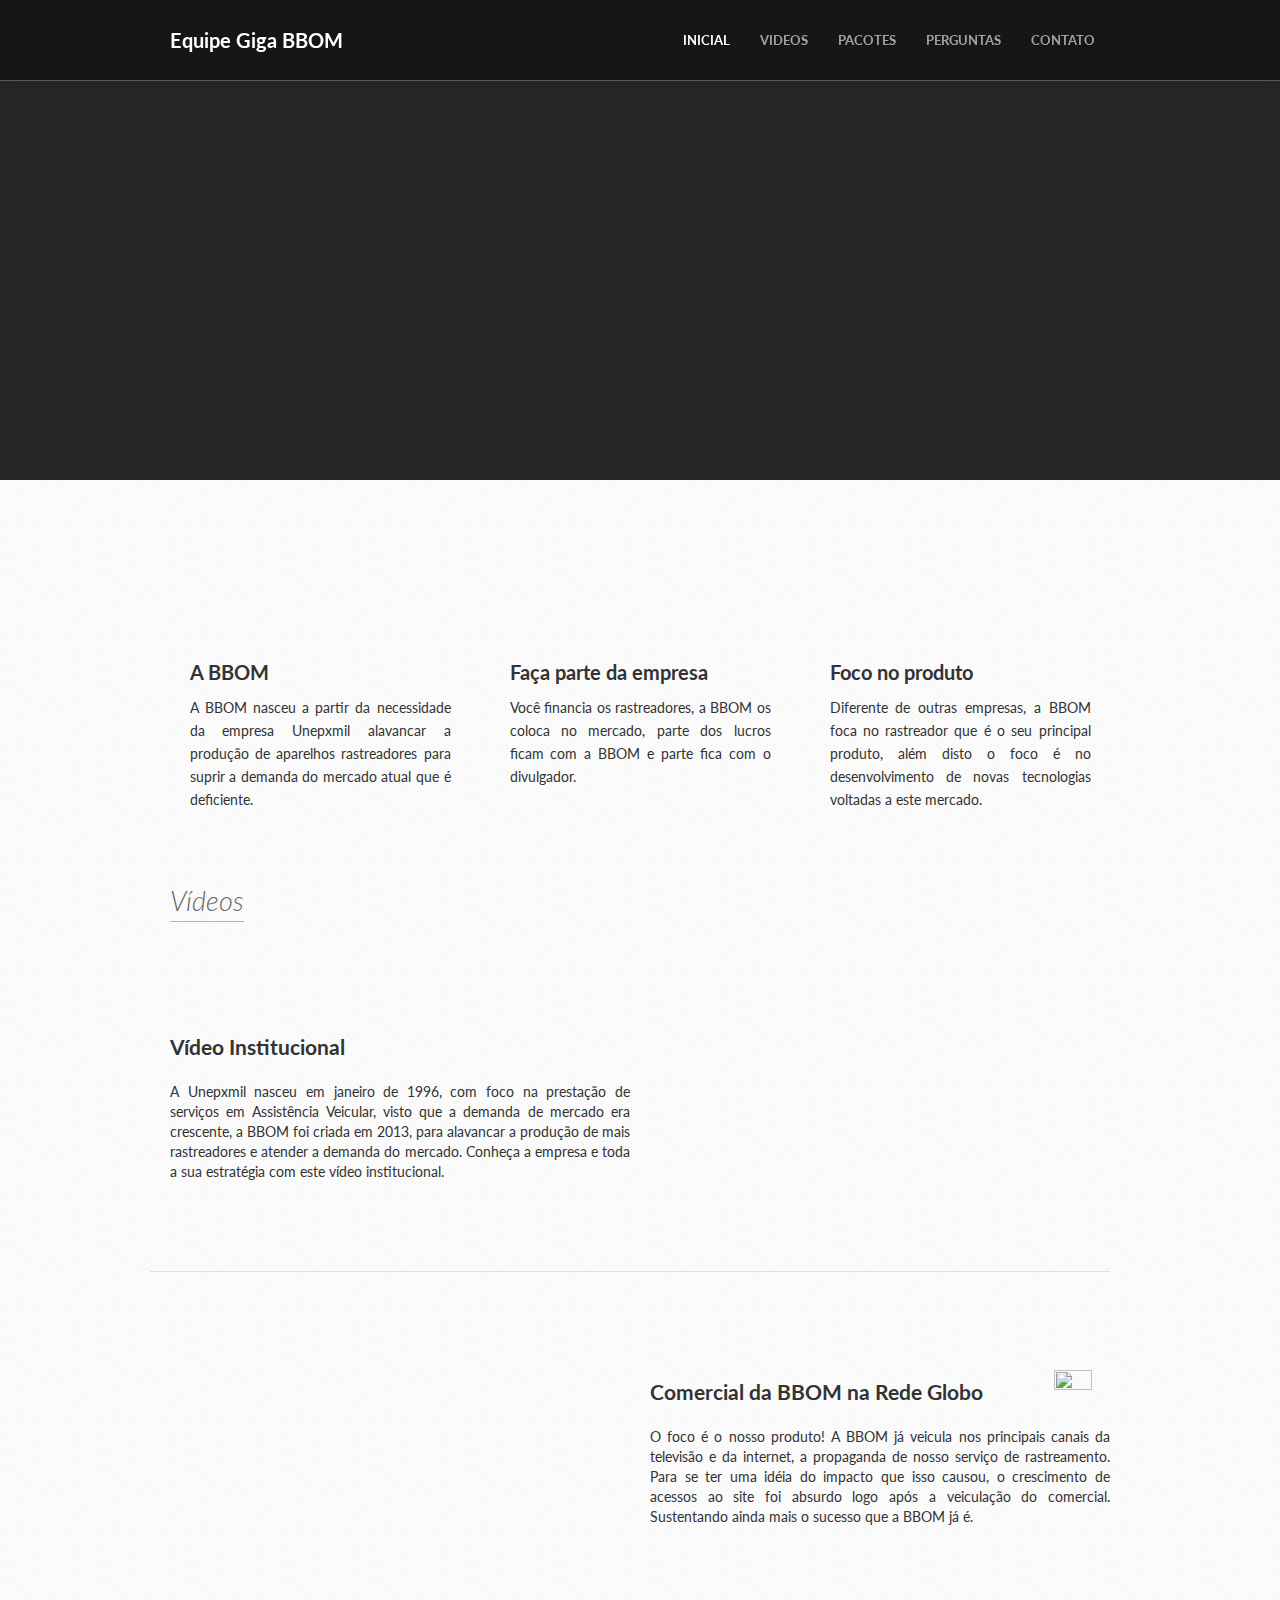
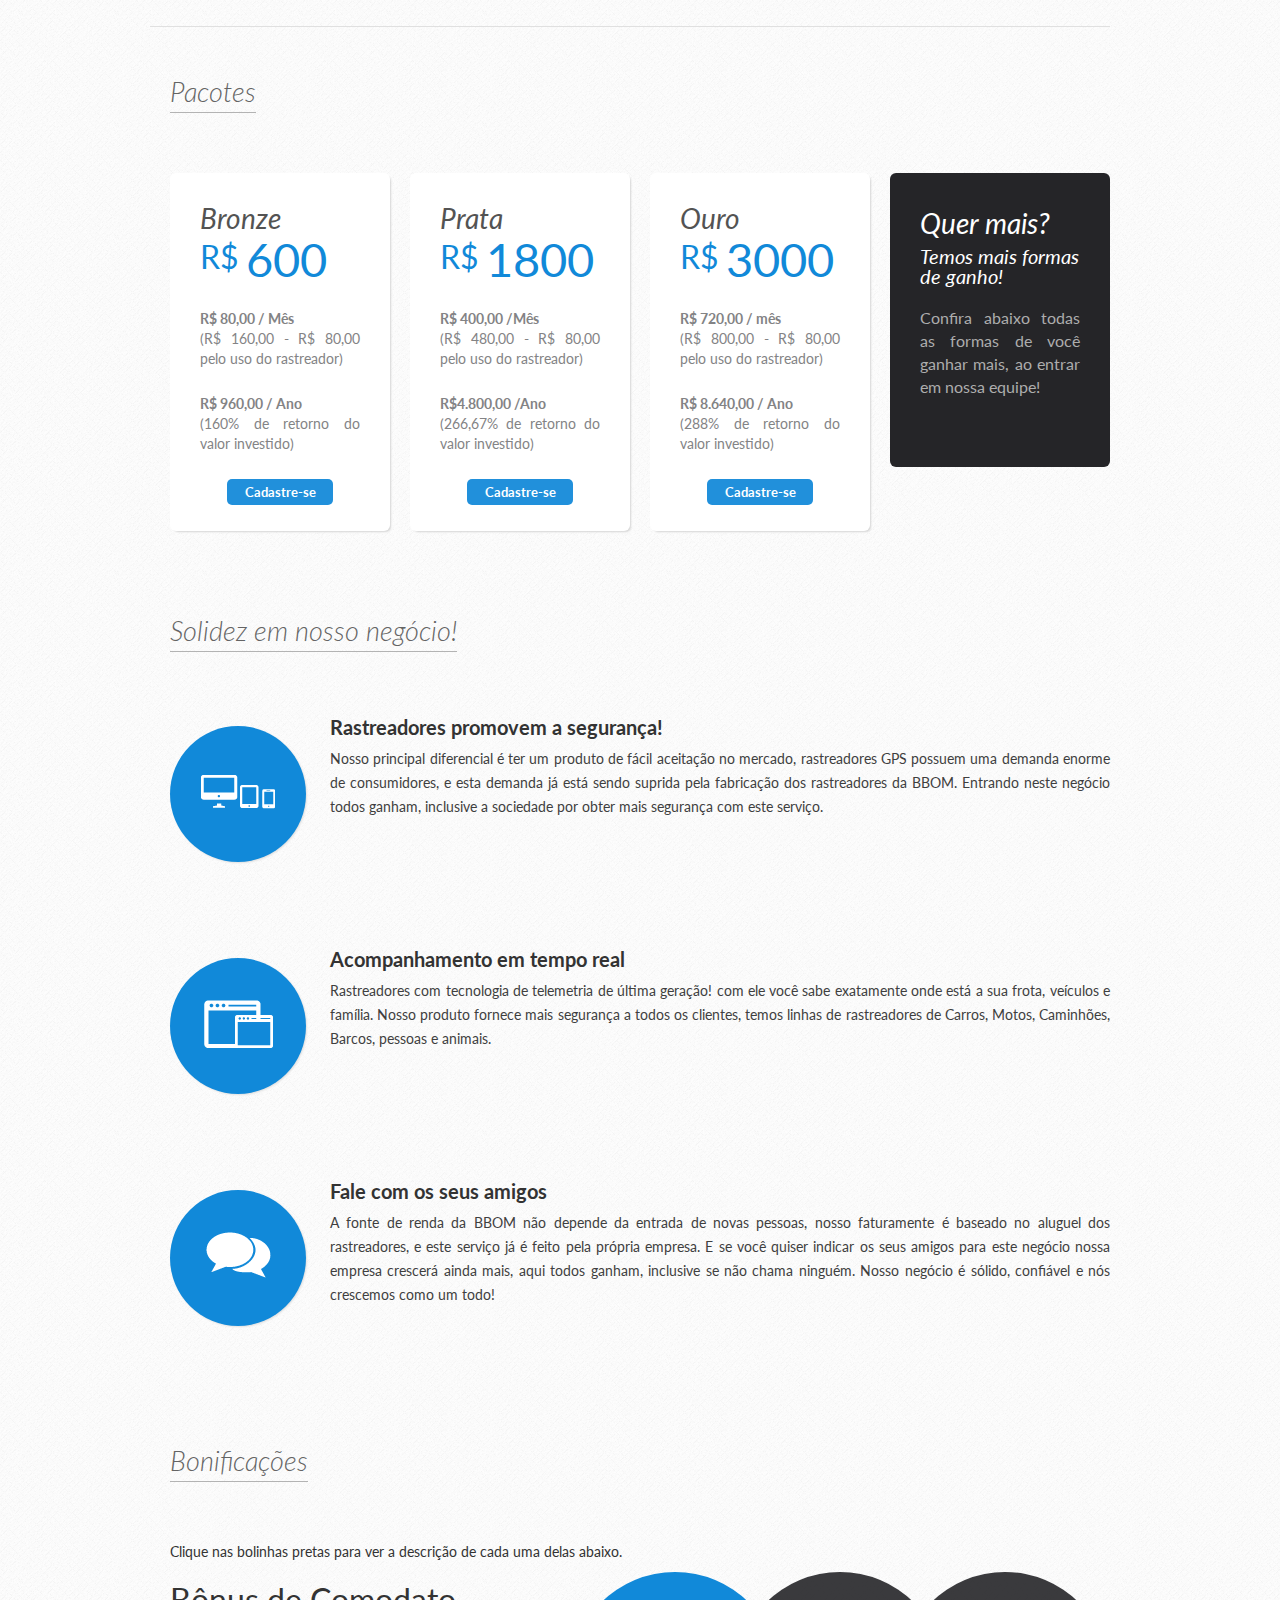
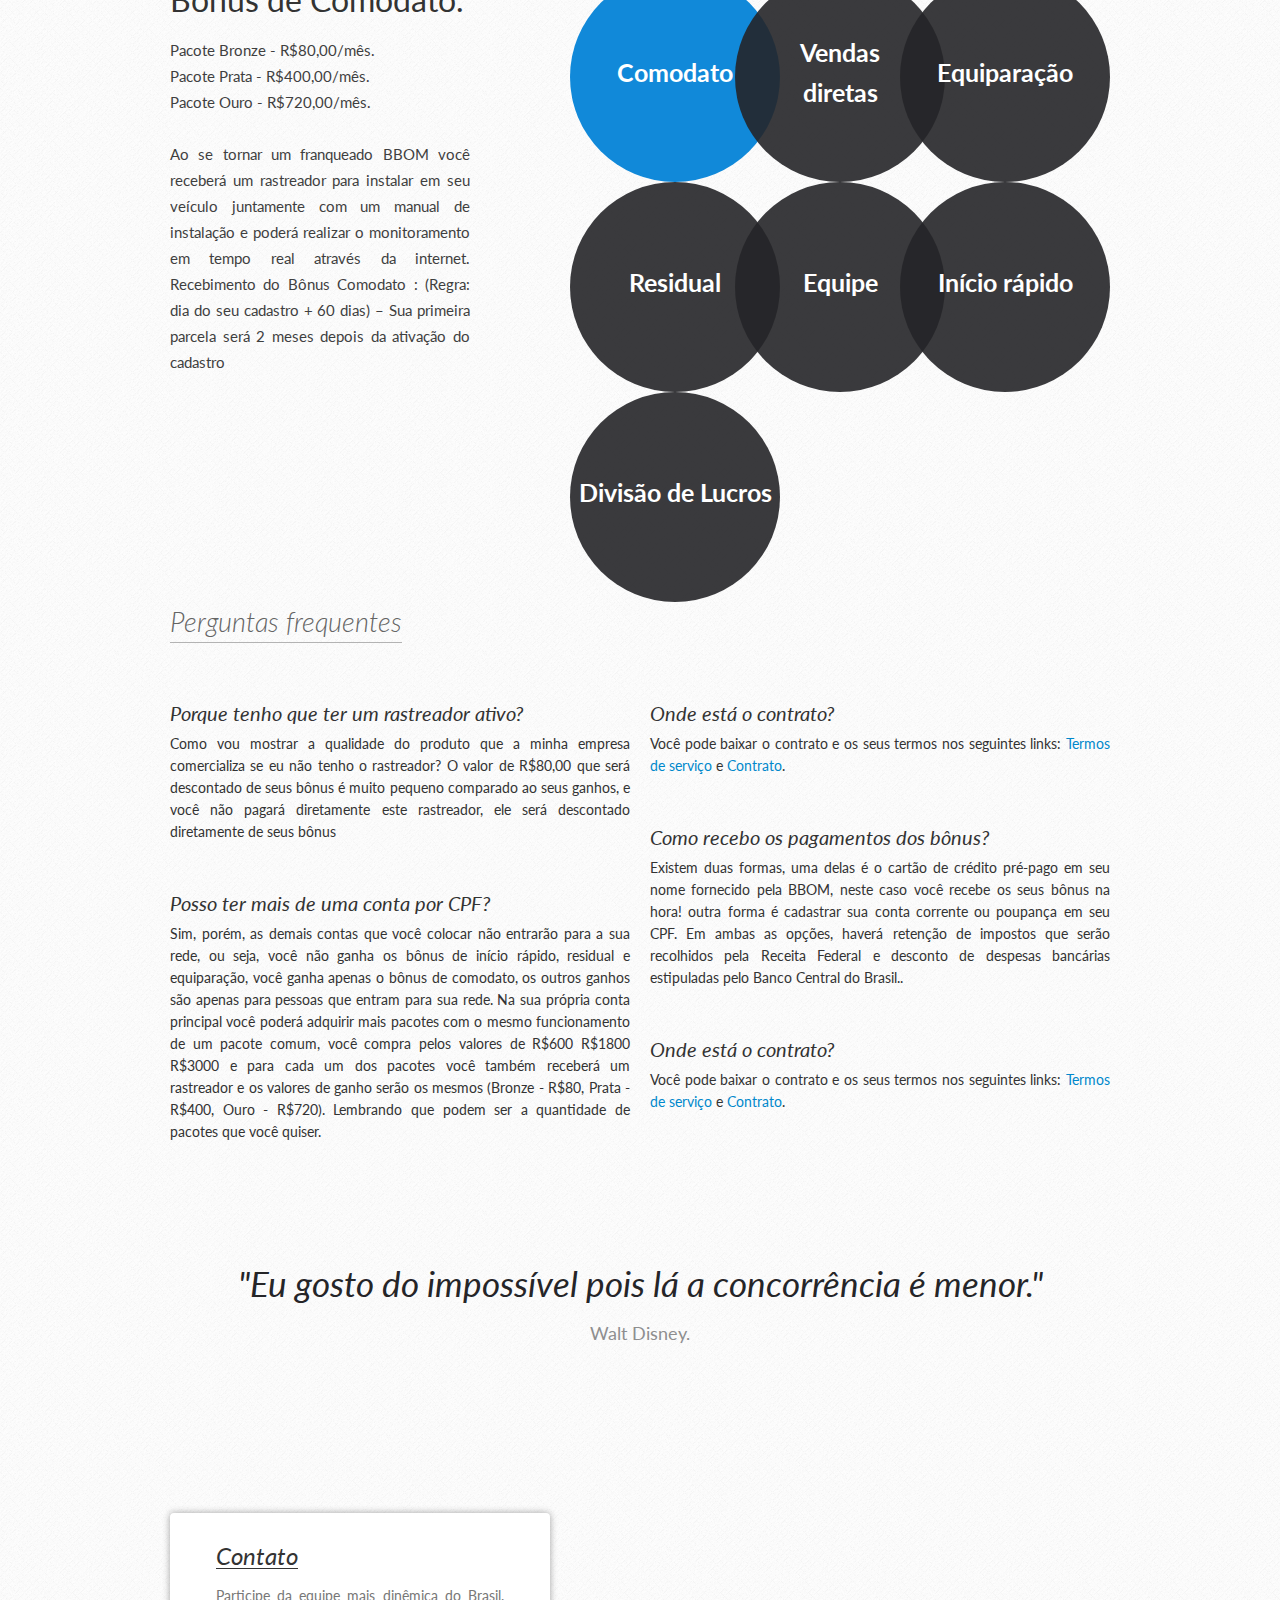
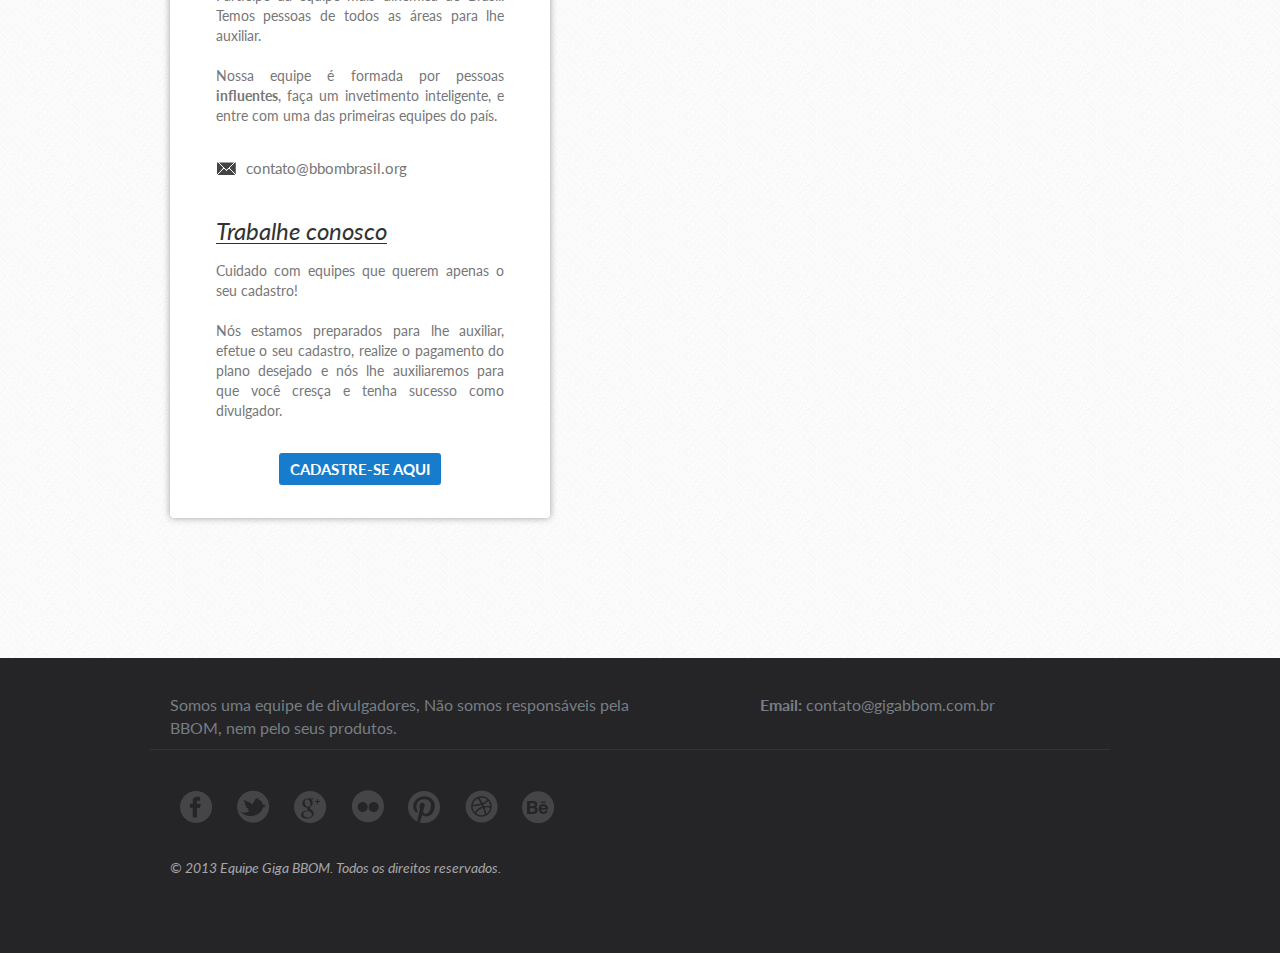
==== index.html @ 52c2449c "version with same fixes and whithout video" ====
<!DOCTYPE html>
<html>
    <head>
        <title>BBOM Brasil Rastreadores | Participe da primeira equipe do Brasil, aqui nós crescemos juntos!</title>
        <meta name="description" content="A BBOM rastreadores oferece uma oportunidade única de negócio. Veja uma análise detalhada sobre a BBOM e saiba se isso realmente funciona.."/>
        <meta name="keywords" content="bbom, bbom brasil, giga bbom, tropa bbom, monitoramento, telexfree, rastreador, lançamento, fraude, pirâmide, confiável, golpe, funciona mesmo, como funciona" />
        <meta name="author" content="Romero soares " />
        <meta http-equiv="Content-Type" content="text/html; charset=utf-8">
        <meta name="viewport" content="width=device-width, initial-scale=1.0">

        <!-- <link href="css/bootstrap.min.css" rel="stylesheet">
        <link href="css/bootstrap-responsive.min.css" rel="stylesheet">
        <link href="css/bootstrap-overrides.css" rel="stylesheet">
        <link rel="stylesheet" type="text/css" href="css/theme.css">
        <link rel="stylesheet" href="css/index.css" type="text/css" media="screen" />
        <link rel="stylesheet" href="css/pricing.css" type="text/css" media="screen" />
        <link rel="stylesheet" href="css/services.css" type="text/css" media="screen" />
        <link rel="stylesheet" href="css/contact.css" type="text/css" media="screen" />
        <link rel="stylesheet" href="css/lib/flexslider.css" type="text/css" media="screen" />
        <link rel="stylesheet" type="text/css" href="css/lib/animate.css" media="screen, projection"> -->

        <link href="http://gigabbom.github.io/static/css/bootstrap.min.css" rel="stylesheet">
        <link href="http://gigabbom.github.io/static/css/bootstrap-responsive.min.css" rel="stylesheet">
        <link href="http://gigabbom.github.io/static/css/bootstrap-overrides.css" rel="stylesheet">
        <link rel="stylesheet" type="text/css" href="http://gigabbom.github.io/static/css/theme.css">
        <link rel="stylesheet" href="http://gigabbom.github.io/static/css/index.css" type="text/css" media="screen" />
        <link rel="stylesheet" href="http://gigabbom.github.io/static/css/pricing.css" type="text/css" media="screen" />
        <link rel="stylesheet" href="http://gigabbom.github.io/static/css/services.css" type="text/css" media="screen" />
        <link rel="stylesheet" href="http://gigabbom.github.io/static/css/contact.css" type="text/css" media="screen" />
        <link rel="stylesheet" href="http://gigabbom.github.io/static/css/lib/flexslider.css" type="text/css" media="screen" />
        <link rel="stylesheet" type="text/css" href="http://gigabbom.github.io/static/css/lib/animate.css" media="screen, projection">

        <link rel="shortcut icon" href="http://bbom.com.br/public/cinza/images/favicon.ico">
        <link href='http://fonts.googleapis.com/css?family=Lato:300,400,700,900,300italic,400italic,700italic,900italic' rel='stylesheet' type='text/css'>

        <!--[if lt IE 9]>
        <script src="http://html5shim.googlecode.com/svn/trunk/html5.js"></script>
        <![endif]-->
    </head>
    <body class="pull_top">
        <div class="navbar transparent navbar-inverse navbar-fixed-top">
            <div class="navbar-inner">
                <div class="container">
                    <a class="btn btn-navbar" data-toggle="collapse" data-target=".nav-collapse">
                    <span class="icon-bar"></span>
                    <span class="icon-bar"></span>
                    <span class="icon-bar"></span>
                    </a>
                    <a class="brand" href="index.html">
                    <strong>Equipe Giga BBOM</strong>
                    </a>
                    <div class="nav-collapse collapse">
                        <ul class="nav pull-right">
                            <li><a href="#" class="active">INICIAL</a></li>
                            <li><a href="#features">VIDEOS</a></li>
                            <li><a href="#in_pricing2">PACOTES</a></li>
                            <li><a href="#faq">PERGUNTAS</a></li>
                            <li><a href="#contact">CONTATO</a></li>
                        </ul>
                    </div>
                </div>
            </div>
        </div>
        <section id="feature_slider">
            <article class="slide" id="tour" style="background:url('http://gigabbom.github.io/static/img/backgrounds/mint.jpg') repeat-x top center">
                <div class="info">
                    <h2 style="color:#161515">Uma das primeiras equipes do Brasil!</h2>
                </div>
                <img class="asset left-472 sp600 t120 z3" src="http://gigabbom.github.io/static/img/gigaBBOM.png" height="800" width="600"/>
            </article>
            <article class="slide" id="responsive" style="background:url('http://gigabbom.github.io/static/img/backgrounds/water.jpg') repeat-x top center">
                <img class="asset left-472 sp600 t120 z3" src="http://gigabbom.github.io/static/img/slides/scene4/logo1.png" />
                <img class="asset left-190 sp500 t120 z2" src="http://gigabbom.github.io/static/img/slides/scene4/logo2.png" />
                <div class="info">
                    <h2>
                        BBOM Ligado em você!
                    </h2>
                </div>
            </article>
        </section>
        </br></br>
        <div align="center">
            <div id="social-buttons">
                <div class=container>
                    <span class=follow>
                        <div id=fb-root></div>
                        <script>(function(b,e,c){var a,f=b.getElementsByTagName(e)[0];if(b.getElementById(c)){return}a=b.createElement(e);a.id=c;a.src="//connect.facebook.net/pt_BR/all.js#xfbml=1&appId=504525092919443";f.parentNode.insertBefore(a,f)}(document,"script","facebook-jssdk"));</script>
                        <div class=fb-like data-href=http://www.facebook.com/OrgBBOMBrasil data-send=true data-width=450 data-show-faces=true></div>
                    </span>
                </div>
            </div>
        </div>
        <div id="showcase">
            <div class="container">
                <div class="row feature_wrapper">
                    <div class="features_op1_row">
                        <div class="span4 feature first">
                            <div class="img_box">
                                <a href="services.html">
                                <span class="circle">
                                <span class="plus">&#43;</span>
                                </span>
                                </a>
                            </div>
                            <div class="text">
                                <h6>A BBOM</h6>
                                <p>
                                    A BBOM nasceu a partir da necessidade da empresa Unepxmil alavancar a produção de aparelhos rastreadores para suprir a demanda do mercado atual que é deficiente.
                                </p>
                            </div>
                        </div>
                        <div class="span4 feature">
                            <div class="img_box">
                                <a href="services.html">
                                <span class="circle">
                                <span class="plus">&#43;</span>
                                </span>
                                </a>
                            </div>
                            <div class="text">
                                <h6>Faça parte da empresa</h6>
                                <p>
                                    Você financia os rastreadores, a BBOM os coloca no mercado, parte dos lucros ficam com a BBOM e parte fica com o divulgador.
                                </p>
                            </div>
                        </div>
                        <div class="span4 feature last">
                            <div class="img_box">
                                <a href="services.html">
                                <span class="circle">
                                <span class="plus">&#43;</span>
                                </span>
                                </a>
                            </div>
                            <div class="text">
                                <h6>Foco no produto</h6>
                                <p>
                                    Diferente de outras empresas, a BBOM foca no rastreador que é o seu principal produto, além disto o foco é no desenvolvimento de novas tecnologias voltadas a este mercado.
                                </p>
                            </div>
                        </div>
                    </div>
                </div>
            </div>
        </div>
        <div id="features">
            <div class="container">
                <div class="section_header">
                    <h3>Vídeos</h3>
                </div>
                <div class="row feature ss">
                    <div class="span6 info">
                        <h3>
                            Vídeo Institucional
                        </h3>
                        <p>
                            A Unepxmil nasceu em janeiro de 1996, com foco na prestação de serviços em Assistência Veicular, visto que a demanda de mercado era crescente, a BBOM foi criada em 2013, para alavancar a produção de mais rastreadores e atender a demanda do mercado. Conheça a empresa e toda a sua estratégia com este vídeo institucional.
                        </p>
                    </div>
                    <div class="span6">
                        <div class="video">
                            <iframe width="640" height="360" src="http://www.youtube.com/embed/hg0taheAKSM?feature=player_detailpage" frameborder="0" allowfullscreen></iframe>
                        </div>
                    </div>
                </div>

                <div class="row feature">
                    <div class="span6">
                        <div class="video">
                            <iframe width="640" height="360" src="http://www.youtube.com/embed/z41cXhuFFhA?feature=player_detailpage" frameborder="0" allowfullscreen></iframe>
                        </div>
                    </div>
                    <div class="span6 info">
                        <h3>
                            Comercial da BBOM na Rede Globo
                            <img class="pull-right" src="http://ofuxico.terra.com.br/img/upload/emissoras/2012/07/24/1_344.gif" width="38" height="38"/>
                        </h3>
                        <p>
                            O foco é o nosso produto! A BBOM já veicula nos principais canais da televisão e da internet, a propaganda de nosso serviço de rastreamento. Para se ter uma idéia do impacto que isso causou, o crescimento de acessos ao site foi absurdo logo após a veiculação do comercial. Sustentando ainda mais o sucesso que a BBOM já é.
                        </p>
                    </div>
                </div>
                <!--<div class="row feature ss">
                    <div class="span6">
                        <div class="video">
                            <iframe width="640" height="360" src="http://www.youtube.com/embed/rwH-sKMpGE8?feature=player_detailpage" frameborder="0" allowfullscreen></iframe>
                        </div>
                    </div>
                    <div class="span6 info">
                        <h3>
                            Assista este vídeo!
                        </h3>
                        <p>
                            Tire um tempo para assistir este vídeo ele é extremamente importante. Com ele você entenderá melhor os conceitos envolvidos no sistema BBOM, bem como suas bonificações. Você terá todas as informações desde a produção dos rastreadores até os seus lucros como financiador. Assista com calma, o vídeo é rápido, e tirará todas as suas dúvidas.
                        </p>
                    </div>
                </div> -->
            </div>
        </div>
        <div id="in_pricing2">
            <div class="container">
                <div class="section_header">
                    <h3>Pacotes</h3>
                </div>
                <div class="row charts_wrapp">
                    <div class="span3">
                        <div class="plan">
                            <div class="wrapper">
                                <h3>Bronze</h3>
                                <div class="price">
                                    <span class="dollar">R$</span>
                                    <span class="qty">600</span>
                                </div>
                                <div class="features">
                                    <p>
                                        <strong>R$ 80,00 / Mês</strong></br>
                                        (R$ 160,00 - R$ 80,00 pelo uso do rastreador)
                                    </p>
                                    </br>
                                    <p>
                                        <strong>R$ 960,00 / Ano</strong></br>
                                        (160% de retorno do valor investido)
                                    </p>
                                </div>
                                <a class="order" href="http://bbom.com.br/equipesjc1" target="_blank">Cadastre-se</a>
                            </div>
                        </div>
                    </div>
                    <div class="span3">
                        <div class="plan">
                            <div class="wrapper">
                                <h3>Prata</h3>
                                <div class="price">
                                    <span class="dollar">R$</span>
                                    <span class="qty">1800</span>
                                </div>
                                <div class="features">
                                    <p>
                                        <strong>R$ 400,00 /Mês </strong></br>
                                        (R$ 480,00 - R$ 80,00 pelo uso do rastreador)
                                    </p>
                                    </br>
                                    <p>
                                        <strong>R$4.800,00 /Ano</strong></br>
                                        (266,67% de retorno do valor investido)
                                    </p>
                                </div>
                                <a class="order" href="http://bbom.com.br/equipesjc1" target="_blank">Cadastre-se</a>
                            </div>
                        </div>
                    </div>
                    <div class="span3">
                        <div class="plan">
                            <div class="wrapper">
                                <h3>Ouro</h3>
                                <div class="price">
                                    <span class="dollar">R$</span>
                                    <span class="qty">3000</span>
                                </div>
                                <div class="features">
                                    <p>
                                        <strong>R$ 720,00 / mês</strong></br>
                                        (R$ 800,00 - R$ 80,00 pelo uso do rastreador)
                                    </p>
                                    </br>
                                    <p>
                                        <strong>R$ 8.640,00 / Ano</strong></br>
                                        (288% de retorno do valor investido)
                                    </p>
                                </div>
                                <a class="order" href="http://bbom.com.br/equipesjc1" target="_blank">Cadastre-se</a>
                            </div>
                        </div>
                    </div>
                    <div class="span3 black">
                        <div class="plan">
                            <div class="wrapper">
                                <h3>Quer mais?</h3>
                                <h6>Temos mais formas de ganho!</h6>
                                <p>Confira abaixo todas as formas de você ganhar mais, ao entrar em nossa equipe!</p>
                            </div>
                        </div>
                    </div>
                </div>
            </div>
        </div>
        <div id="service_2">
            <div class="container">
                <div class="section_header">
                    <h3>Solidez em nosso negócio!</h3>
                </div>
                <div class="row perk">
                    <div class="span2 circle circle1">
                        <img src="http://gigabbom.github.io/static/img/service_ico1.png" alt="">
                    </div>
                    <div class="span10 description_wrapper">
                        <h5>Rastreadores promovem a segurança!</h5>
                        <p>
                            Nosso principal diferencial é ter um produto de fácil aceitação no mercado, rastreadores GPS possuem uma demanda enorme de consumidores, e esta demanda já está sendo suprida pela fabricação dos rastreadores da BBOM. Entrando neste negócio todos ganham, inclusive a sociedade por obter mais segurança com este serviço.
                        </p>
                    </div>
                </div>
                <div class="row perk">
                    <div class="span2 circle">
                        <img src="http://gigabbom.github.io/static/img/service_ico3.png" alt="">
                    </div>
                    <div class="span10 description_wrapper">
                        <h5>Acompanhamento em tempo real</h5>
                        <p>
                            Rastreadores com tecnologia de telemetria de última geração! com ele você sabe exatamente onde está a sua frota, veículos e família. Nosso produto fornece mais segurança a todos os clientes, temos linhas de rastreadores de Carros, Motos, Caminhões, Barcos, pessoas e animais.
                        </p>
                    </div>
                </div>
                <div class="row perk last">
                    <div class="span2 circle">
                        <img src="http://gigabbom.github.io/static/img/service_ico2.png" alt="">
                    </div>
                    <div class="span10 description_wrapper">
                        <h5>Fale com os seus amigos</h5>
                        <p>
                            A fonte de renda da BBOM não depende da entrada de novas pessoas, nosso faturamente é baseado no aluguel dos rastreadores, e este serviço já é feito pela própria empresa. E se você quiser indicar os seus amigos para este negócio nossa empresa crescerá ainda mais, aqui todos ganham, inclusive se não chama ninguém. Nosso negócio é sólido, confiável e nós crescemos como um todo!
                        </p>
                    </div>
                </div>
            </div>
        </div>
        <div id="process">
            <div class="container">
                <div class="section_header">
                    <h3>Bonificações</h3>
                </div>
                <p>Clique nas bolinhas pretas para ver a descrição de cada uma delas abaixo.</p>
                <div class="row services_circles">
                    <div class="span4 description">
                        <div class="text active">
                            <h4>Bônus de Comodato.</h4>
                            <p>
                                Pacote Bronze - R$80,00/mês.
                                </br>
                                Pacote Prata - R$400,00/mês.
                                </br>
                                Pacote Ouro - R$720,00/mês.
                                </br></br>
                                Ao se tornar um franqueado BBOM você receberá um rastreador para instalar em seu veículo juntamente com um manual de instalação e poderá realizar o monitoramento em tempo real através da internet.
                                Recebimento do Bônus Comodato : (Regra: dia do seu cadastro + 60 dias) – Sua primeira parcela será 2 meses depois da ativação do cadastro
                            </p>
                        </div>
                        <div class="text">
                            <h4>Bônus de Venda Direta</h4>
                            <p>
                                Você receberá 10% de comissão sobre o valor da mensalidade de cada produto (rastreador) vendido diretamente por você. As seguradoras de veículos concedem desconto aos segurados que possuem rastreadores instalado.
                            </p>
                        </div>
                        <div class="text">
                            <h4>Bônus de Equiparação</h4>
                            <p>
                                Com este bônus, você receberá 2% sobre os bônus que a sua rede estiver recebendo referente aos bônus comodato (até o 6° nível).
                            </p>
                        </div>
                        <div class="text">
                            <h4>Bônus Residual</h4>
                            <p>
                                Ganhe R$4,80 por cada pessoa que estiver na sua perna menor mensalmente.
                                Este bônus é referente a 6% sobre os pontos gerados por mensalidades da sua rede até o 6º Nível.
                                Cada Mensalidade irá gerar 25 pontos, ou seja, 6% sobre a mensalidade de R$ 80,00 = R$ 4,80.
                            </p>
                        </div>
                        <div class="text">
                            <h4>Bônus de Ganhos de Equipe</h4>
                            <p>
                                Ganhe 30% do volume de pontos gerados em sua equipe menor. </br></br>Ex : Seu grupo da Esquerda : 30 Pacotes Ouro (30.000pts) e seu grupo da Direita : 50 Pacotes Ouro (50.000pts). Ou Seja, esse bônus irá pagar 30% do seu menor grupo, (30% de 30.000pts) que irá da o valor de R$ 9.000,00. Esse bônus você só ganha uma vez a cada novo cadastro da sua rede.
                            </p>
                        </div>
                        <div class="text">
                            <h4>Bônus de Inicio Rápido</h4>
                            <p>
                                Você irá ganhar um bônus por cada novo franqueado indicado diretamente por você.
                                </br></br>Bronze você ganha R$40,00
                                </br>Prata você ganha R$120,00
                                </br>Ouro você ganha R$200,00
                            </p>
                        </div>
                        <div class="text">
                            <h4>Bônus de Divisão de Lucros</h4>
                            <p>
                                Ganhe até 2% do faturamente dos pontos globais.
                                </br>Com 5 Linhas de Diamantes : 1%
                                </br>Com 10 Linhas de Diamantes : +1%
                            </p>
                        </div>
                    </div>
                    <div class="span7 areas">
                        <div class="circle active">
                            </br></br></br>
                            <span>
                                <h3>Comodato</h3>
                            </span>
                        </div>
                        <div class="circle">
                            </br></br>
                            <span>
                                <h3>Vendas</br>diretas</h3>
                            </span>
                        </div>
                        <div class="circle">
                            </br></br></br>
                            <span>
                                <h3>Equiparação</h3>
                            </span>
                        </div>
                        <div class="circle">
                            </br></br></br>
                            <span>
                                <h3>Residual</h3>
                            </span>
                        </div>
                        <div class="circle">
                            </br></br></br>
                            <span>
                                <h3>Equipe</h3>
                            </span>
                        </div>
                        <div class="circle last_circle">
                            </br></br></br>
                            <span>
                                <h3>Início rápido</h3>
                            </span>
                        </div>
                        <div class="circle">
                            </br></br></br>
                            <span>
                                <h3>Divisão de Lucros</h3>
                            </span>
                        </div>
                    </div>
                </div>
            </div>
        </div>
        <div id="faq">
            <div class="container">
                <div class="section_header">
                    <h3>Perguntas frequentes</h3>
                </div>
                <div class="row">
                    <div class="span6 block">
                        <div class="box">
                            <p class="title">Porque tenho que ter um rastreador ativo?</p>
                            <p class="answ">
                                Como vou mostrar a qualidade do produto que a minha empresa comercializa se eu não tenho o rastreador? O valor de R$80,00 que será descontado de seus bônus é muito pequeno comparado ao seus ganhos, e você não pagará diretamente este rastreador, ele será descontado diretamente de seus bônus
                            </p>
                        </div>
                        <div class="box">
                            <p class="title">Posso ter mais de uma conta por CPF?</p>
                            <p class="answ">
                                Sim, porém, as demais contas que você colocar não entrarão para a sua rede, ou seja, você não ganha os bônus de início rápido, residual e equiparação, você ganha apenas o bônus de comodato, os outros ganhos são apenas para pessoas que entram para sua rede. Na sua própria conta principal você poderá adquirir mais pacotes com o mesmo funcionamento de um pacote comum, você compra pelos valores de R$600 R$1800 R$3000 e para cada um dos pacotes você também receberá um rastreador e os valores de ganho serão os mesmos (Bronze - R$80, Prata - R$400, Ouro - R$720). Lembrando que podem ser a quantidade de pacotes que você quiser.
                            </p>
                        </div>
                    </div>
                    <div class="span6 block">
                        <div class="box">
                            <p class="title">Onde está o contrato?</p>
                            <p class="answ">
                                Você pode baixar o contrato e os seus termos nos seguintes links:
                                <a href="http://bbom.com.br/public/downloads/Termos_BBOM_22-05-2013.pdf" target="_blank">Termos de serviço</a>
                                e
                                <a href="http://bbom.com.br/public/downloads/Contrato_de_Associacao_BBOM_22-05-2013.pdf" target="_blank">Contrato</a>.
                            </p>
                        </div>
                        <div class="box">
                            <p class="title">Como recebo os pagamentos dos bônus?</p>
                            <p class="answ">
                                Existem duas formas, uma delas é o cartão de crédito pré-pago em seu nome fornecido pela BBOM, neste caso você recebe os seus bônus na hora! outra forma é cadastrar sua conta corrente ou poupança em seu CPF. Em ambas as opções, haverá retenção de impostos que serão recolhidos pela Receita Federal e desconto de despesas bancárias estipuladas pelo Banco Central do Brasil..
                            </p>
                        </div>
                    </div>
                    <div class="span6 block">
                        <div class="box">
                            <p class="title">Onde está o contrato?</p>
                            <p class="answ">
                                Você pode baixar o contrato e os seus termos nos seguintes links:
                                <a href="http://bbom.com.br/public/downloads/Termos_BBOM_22-05-2013.pdf" target="_blank">Termos de serviço</a>
                                e
                                <a href="http://bbom.com.br/public/downloads/Contrato_de_Associacao_BBOM_22-05-2013.pdf" target="_blank">Contrato</a>.
                            </p>
                        </div>
                    </div>
                </div>
            </div>
        </div>
        <div id="in_pricing">
            <div class="container">
                <div class="head">
                    <h3>"Eu gosto do impossível pois lá a concorrência é menor."</h3>
                    <h6>Walt Disney.</h6>
                </div>
            </div>
        </div>
        <div id="contact">
            <div class="container">
                <div class="row map">
                    <div class="container">
                        <div class="span5 box_wrapp">
                            <div class="box_cont">
                                <div class="head">
                                    <h6>Contato</h6>
                                </div>
                                <ul class="street">
                                    <p>Participe da equipe mais dinêmica do Brasil. Temos pessoas de todos as áreas para lhe auxiliar. </br></br>Nossa equipe é formada por pessoas <strong>influentes</strong>, faça um invetimento inteligente, e entre com uma das primeiras equipes do país.</p>
                                    <li class="icon">
                                        <span class="contacticos ico2"></span>
                                        <a class="text" href="#">contato@bbombrasil.org</a>
                                    </li>
                                </ul>
                                <div class="head headbottom">
                                    <h6>Trabalhe conosco</h6>
                                </div>
                                <p>Cuidado com equipes que querem apenas o seu cadastro! </br></br>Nós estamos preparados para lhe auxiliar, efetue o seu cadastro, realize o pagamento do plano desejado e nós lhe auxiliaremos para que você cresça e tenha sucesso como divulgador.</p>
                                <a href="http://bbom.com.br/equipesjc1" target="_blank" class="btn">Cadastre-se aqui</a>
                            </div>
                        </div>
                    </div>
                </div>
            </div>
        </div>
        <footer id="footer">
            <div class="container">
                <div class="row info">
                    <div class="span6 residence">
                        <ul>
                            <li>Somos uma equipe de divulgadores, Não somos responsáveis pela BBOM, nem pelo seus produtos.</li>
                        </ul>
                    </div>
                    <div class="span5 touch">
                        <ul>
                            <li><strong>Email:</strong><a href="#"> contato@gigabbom.com.br</a></li>
                        </ul>
                    </div>
                </div>
                <div class="row credits">
                    <div class="span12">
                        <div class="row social">
                            <div class="span12">
                                <a href="http://www.facebook.com/OrgBBOMBrasil" class="facebook" target="_blank">
                                <span class="socialicons ico1"></span>
                                <span class="socialicons_h ico1h"></span>
                                </a>
                                <a href="#" class="twitter">
                                <span class="socialicons ico2"></span>
                                <span class="socialicons_h ico2h"></span>
                                </a>
                                <a href="#" class="gplus">
                                <span class="socialicons ico3"></span>
                                <span class="socialicons_h ico3h"></span>
                                </a>
                                <a href="#" class="flickr">
                                <span class="socialicons ico4"></span>
                                <span class="socialicons_h ico4h"></span>
                                </a>
                                <a href="#" class="pinterest">
                                <span class="socialicons ico5"></span>
                                <span class="socialicons_h ico5h"></span>
                                </a>
                                <a href="#" class="dribble">
                                <span class="socialicons ico6"></span>
                                <span class="socialicons_h ico6h"></span>
                                </a>
                                <a href="#" class="behance">
                                <span class="socialicons ico7"></span>
                                <span class="socialicons_h ico7h"></span>
                                </a>
                            </div>
                        </div>
                        <div class="row copyright">
                            <div class="span12">
                                © 2013 Equipe Giga BBOM. Todos os direitos reservados.
                            </div>
                        </div>
                    </div>
                </div>
            </div>
        </footer>
        <script src="http://code.jquery.com/jquery-latest.js"></script>
        <script src="http://gigabbom.github.io/static/js/bootstrap.min.js"></script>
        <script src="http://gigabbom.github.io/static/js/theme.js"></script>
        <script type="text/javascript" src="http://gigabbom.github.io/static/js/index-slider.js"></script>
        <script>(function(d,e,j,h,f,c,b){d.GoogleAnalyticsObject=f;d[f]=d[f]||function(){(d[f].q=d[f].q||[]).push(arguments)},d[f].l=1*new Date();c=e.createElement(j),b=e.getElementsByTagName(j)[0];c.async=1;c.src=h;b.parentNode.insertBefore(c,b)})(window,document,"script","//www.google-analytics.com/analytics.js","ga");ga("create","UA-39703898-1","bbombrasil.org");ga("send","pageview");</script>
    </body>
</html>
---- css/theme.css ----
html {
	margin: 0;
}
body {
	position: relative;
	background: #DDDCE2 url(../img/body_bg.jpg) repeat left top;
	-webkit-font-smoothing: antialiased;
	font-family: 'Lato', sans-serif !important;
	padding-top: 107px;
}
@media (max-width: 979px) {
	body { padding-top: 0 !important; }
}
a:hover {
	text-decoration: none;
}
input[type="text"],
input[type="password"],
input[type="submit"],
textarea {
	font-family: 'Lato', Helvetica;
}

/* Navbar
-------------------------------------------------- */
body.pull_top {
    padding-top: 0px !important;
}
header {
    background: rgba(0,0,0,.6) !important;
}
.navbar.navbar-static-top {
    margin-bottom: 35px;
}
.navbar.transparent.navbar-inverse .navbar-inner {
    background: rgba(0,0,0,0.4);
    border-bottom: 1px solid rgb(88, 88, 88);
}
.navbar.transparent.navbar-inverse .navbar-inner .container {
    margin-top: 10px;
    margin-bottom: 10px;
    -webkit-transition: margin .2s ease-in-out;
    -moz-transition: margin .2s ease-in-out;
    transition: margin .2s ease-in-out;
}
.navbar.navbar-inverse .navbar-inner {
    padding: 10px 0px 10px 0px;
    background: #252528;
}
.navbar.navbar-inverse .navbar-inner.sticky {
    background: rgba(0,0,0,0.8);
    border-bottom: 1px solid #252525;
}
.navbar-inverse .navbar-inner.sticky .container {
    margin-top: 0px !important;
    margin-bottom: 0px !important;
}
.navbar-inverse .brand {
    color: #fff;
}
.navbar-inverse .nav > li > a {
    /*color: rgb(177, 177, 177);*/
    font-size: 13px;
    font-weight: bold;
    color: #fff;
    text-shadow: 0 1px 0 rgba(0,0,0,.5);
    opacity: .6;
    filter: alpha(opacity=60);
    -webkit-transition: all .2s linear;
    -moz-transition: all .2s linear;
    transition: all .2s linear;
}
.navbar-inverse .nav > li > a:hover,
.navbar-inverse .nav > li > a.active {
    color: #fff;
    opacity: 1;
    filter: alpha(opacity=100);
}
.navbar-inverse .dropdown-menu {
	background: #252528;
}
.navbar-inverse .nav > li > .dropdown-menu::after {
	border-bottom: 6px solid #252528;
}
.navbar-inverse .dropdown-menu li > a {
	color: #fff;
}
.dropdown-menu li > a:hover,
.dropdown-menu li > a:focus,
.dropdown-submenu:hover > a {
  text-decoration: none;
}

.section_header {
	width: 100%;
	margin-bottom: 60px;
}
.section_header h3 {
	color: rgb(100, 100, 100);
	font-weight: 300;
	font-style: italic;
	font-size: 27px;
	border-bottom: 1px solid #b3b3b3;
	padding-bottom: 0px;
	display: inline-block;
	margin:0;
}

/* Footer
-------------------------------------------------- */
#footer {
	min-height: 260px;
	margin-top: 140px;
	background-color: #252528;
	color: #fff;
	padding-top: 35px;
}
#footer .footer_header {
	color: rgb(196, 196, 196);
	font-style: italic;
	font-weight: 300;
	font-size: 25px;
	margin-bottom: 40px;
	margin-left: 15px;
}

/* recent posts */
#footer .recent_posts {
	margin-left: 0px;
}
#footer .recent_posts .post {
	margin-bottom: 70px;
	width: 93%;
}
#footer .recent_posts .post img {
	float: left;
	margin-right: 20px;
}
#footer .recent_posts .post .date {
	font-weight: bold;
	font-style: italic;
}
#footer .recent_posts .post .title {
	display: block;
	color: #b5b5b6;
	font-size: 14px;
}

/* testimonials */
#footer .testimonials .wrapper {
	margin: 0 auto;
	width: 82%;
}
#footer .testimonials .footer_header {
	margin-left: 30px;
}
#footer .testimonials .quote {
	color: rgb(191, 191, 192);
}
#footer .testimonials .quote span {
	font-size: 32px;
	font-style: italic;
	position: relative;
	top: 5px;
	font-family: Georgia !important;
	float: left;
	margin-right: 8px;
}
#footer .testimonials .author {
	margin-top: 40px;
}
#footer .testimonials .author img {
	float: left;
	margin-right: 15px;
	position: relative;
	top: -6px;
}
#footer .testimonials .name {
	font-size: 13px;
	font-weight: bold;
}
#footer .testimonials .info {
	font-style: italic;
	color: #ccc;
}

/* contact */
#footer .contact {
	text-align: right;
	margin-left: 35px;
}
#footer .contact .footer_header {
	text-align: left;
	margin-left: 35px;
}
#footer .contact input[type="text"],
#footer .contact textarea {
	border: none;
	background-color: #1f1f21;
	padding: 8px 20px;
	border-radius: 3px;
	font-size: 14px;
	font-family: Lato !important;
	width: 80%;
	-webkit-transition: background-color .2s linear;
	-moz-transition: background-color .2s linear;
}
#footer .contact input[type="text"]:focus,
#footer .contact textarea:focus {
	border: none;
	box-shadow: none;
	background-color: #000;
}
#footer .contact input[type="text"]:-moz-placeholder,
#footer .contact textarea:-moz-placeholder {
  color: #868687;
}
#footer .contact input[type="text"]::-webkit-input-placeholder,
#footer .contact textarea::-webkit-input-placeholder {
  color: #868687;
}
#footer .contact input[type="text"]:-ms-input-placeholder,
#footer .contact textarea:-ms-input-placeholder {
  color: #868687;
}
#footer .contact input[type="submit"] {
	background-color: #3e3e40;
	border: none;
	color: #fff;
	border-radius: 4px;
	padding: 5px 20px;
	font-size: 14px;
	font-weight: bold;
	-webkit-transition: background-color .2s linear;
	-moz-transition: background-color .2s linear;
}
#footer .contact input[type="submit"]:hover {
	background-color:#2190DB;
}
#footer .credits {
	border-top: 1px solid #343437;
	padding: 10px 0px 60px 0px;
}
#footer .credits .social {
	margin-top: 30px;
	text-align: justify;
}
#footer .credits .social a {
	margin: 10px;
}
#footer .credits .copyright {
	color: #a6a6a7;
	font-style: italic;
	text-align: justify;
	margin-top: 30px;
}
#footer .credits .social a {
	margin: 10px;
}
#footer .credits .social a span{
	display: inline-block;
	width: 33px;
	height: 33px;
}
#footer .credits .social span.ico1,
#footer .credits .social span.ico1h{
	background-position: 0px 0px;
}
#footer .credits .social span.ico2,
#footer .credits .social span.ico2h{
	background-position: -37px 0px;
}
#footer .credits .social span.ico3,
#footer .credits .social span.ico3h{
	background-position: -75px 0px;
}
#footer .credits .social span.ico4,
#footer .credits .social span.ico4h{
	background-position: -112px -1px;
}
#footer .credits .social span.ico5,
#footer .credits .social span.ico5h{
	background-position: -151px 0px;
}
#footer .credits .social span.ico6,
#footer .credits .social span.ico6h{
	background-position: -188px -1px;
}
#footer .credits .social span.ico7,
#footer .credits .social span.ico7h{
	background-position: -226px 0px;
}
#footer .credits .social a:hover span.socialicons{
	display: none;
}
#footer .credits .social a:hover span.socialicons_h{
	display: inline-block !important;
}
#footer .credits .social span.socialicons_h{
	display: none;
}
.socialicons{
	background: url('../img/socialicons.png') no-repeat;
	width: 265px;
	height: 36px;
}
.socialicons_h{
	background: url('../img/socialicons_h.png') no-repeat;
	width: 265px;
	height: 36px;
}

/*Inner Footer*/
#footer .info{
	margin-bottom: 10px;
	margin-left: 0;
}
#footer .info .residence{
	margin-left: 0;
}
#footer .info ul{
	margin: 0;
	padding: 0;
}
#footer .info ul li{
	list-style: none;
	font-size: 16px;
	color: #777E83;
	line-height: 23px;
}
#footer .info ul a{
	color: #777E83;
	-webkit-transition: color .2s;
	-moz-transition: color .2s;
	-ms-transition: color .2s;
	transition: color .2s;
}
#footer .info ul a:hover{
	color: #A9B4BB;
}
#footer .info .touch{
	float: right;
}
#footer .info .touch ul li{
	display: inline-block;
	margin-left: 30px;
}

/* Global
-------------------------------------------------- */
.page_header {
	background-color: #000;
	color: #fff;
	font-size: 23px;
	display: inline-block;
	padding: 0px 18px;
}
.social_icon{
	background: url("../img/social_icons.png") no-repeat;
	width: 110px;
	height: 18px;
}
.contact_social{
	background: url("../img/contact_social.png") no-repeat;
	width: 180px;
	height: 34px;
}

/* Responsive
-------------------------------------------------- */

/* Large desktop */
@media (min-width: 1200px) {
	#footer .sections .contact > *{
		/*margin-left: 80px;*/
	}
}
@media (min-width: 980px) {

}
@media (max-width: 979px) {
	.navbar.transparent.navbar-fixed-top,
	.navbar.home.navbar-fixed-top{
		margin-bottom: 0px;
	}
	.navbar.transparent.navbar-inverse .navbar-inner {
		background: #252528;
	}
	.navbar-inverse .nav-collapse .nav > li > a,
	.navbar-inverse .nav-collapse .dropdown-menu a {
		color: #fff;
		opacity: 0.7;
	}
}
/* Portrait tablet to landscape and desktop */
@media (min-width: 768px) and (max-width: 979px) {
	.navbar.transparent.navbar-fixed-top,
	.navbar.home.navbar-fixed-top{
		margin-bottom: -70px;
		position: relative;
		top: 999;
	}
}
/* Landscape phone to portrait tablet */
@media (max-width: 767px) {
	footer {
		margin-right: -20px;
		margin-left: -20px;
	}
	#footer{
		margin-right: -20px;
		margin-left: -20px;
	}
	#footer .container{
		padding: 0px 20px;
	}
	/*Index Footer*/
	#footer .footer_header {
		margin-left: 0;
	}
	#footer .footer_header h3{
		margin-left: 0;
	}
	#footer .testimonials{
		overflow: hidden;
		margin-bottom: 40px;
	}
	#footer .testimonials .footer_header{
		margin-left: 0;
	}
	#footer .testimonials .wrapper{
		float: left;
		width: 100%;
	}
	#footer .contact{
		margin: 0;
	}
	#footer .contact .footer_header{
		margin-left: 0;
	}
	#footer .contact input[type="text"], #footer .contact textarea{
		float: left;
		width: 92%;
	}
	/*Inner Footer*/
	#footer .info .touch ul li{
		margin: 0 30px 0 0;
	}
	#footer .info .touch ul{
		margin:15px 0 15px;
	}
}
/* Landscape phones and down */
@media (max-width: 480px) {

}

/* Icons
-------------------------------------------------- */
---- css/index.css ----
/* Main Slider
-------------------------------------------------- */
#feature_slider {
    height:720px;
    height: 480px;
    background: #262626;
    z-index: 1;
    margin-bottom: 40px;
}
#feature_slider h1 {
    font-weight: 100;
    color: #ccc;
    font-size: 60px;
    line-height: 66px;
    text-align: justify;;
    position: absolute;
    top: 180px;
    width: 100%;
}
#feature_slider h1 strong {
    text-transform: uppercase;
    font-size: 14px;
    margin: 0 0 20px;
}
#pagination {
    position: absolute;
    top: 505px;
    z-index: 3;
    margin: 0;
    padding: 0;
    display: none;
    list-style-type: none;
}
#pagination li {
    text-indent: -99999em;
    float: left;
    padding: 0 6px;
    cursor: pointer;
}
#pagination li a {
    width: 7px;
    height: 7px;
    box-shadow: 0px 0px 1px 2px #ccc;
    background: rgb(0, 0, 0);
    border-radius: 10px;
    display: block;
    /*border: 1px solid #fff;*/
    opacity: .7;
    -webkit-transition: opacity .1s linear;
    -moz-transition: opacity .1s linear;
    transition: opacity .1s linear;
}
#pagination li.active a {
    background: rgb(46, 92, 177);
    box-shadow: none;
    width: 8px;
    height: 8px;
}

#pagination li:hover a {
    opacity: 1;
}
.slide {
    width: 100%;
    /*height: 720px;*/
    height: 480px;
    position: absolute;
    display: none;
    overflow: hidden;
    z-index: 1;
    -webkit-background-size: cover !important;
    -moz-background-size: cover !important;
    -o-background-size: cover !important;
    background-size: cover !important;
}
.slide.previous {
    z-index: 1;
}
.slide.active {
    z-index: 2;
}
.slide.hiddden {
    display: none;
}

/* Custom styles for each slide */

/* Slide 1 */
.slide#showcasing .info {
    position: absolute;
    top: 160px;
    left: 13%;
    width: 30%;
    display: none;
    z-index: 10;
}
.slide#showcasing .info h2 {
    color: #fff;
    font-size: 50px;
    font-weight: normal;
    line-height: 56px;
    text-shadow: 1px 1px 1px rgb(49, 57, 61);
}
/* Slide 2 */
.slide#ideas .info {
    position: relative;
    top: 110px;
    text-align: justify;;
}
.slide#ideas .info h2 {
    color: #fff;
    font-weight: normal;
}

/* Slide 3 */
.slide#tour .info {
    position: absolute;
    top: 150px;
    right: 6%;
    width: 24%;
}
.slide#tour .info h2 {
    color: #fff;
    font-size: 45px;
    font-weight: normal;
    text-shadow: 1px 1px 1px #3b3262;
    line-height: 57px;
}
.slide#tour .info a {
    color: #fff;
    font-weight: bold;
    background-color: #2a205d;
    padding: 13px 30px;
    font-size: 19px;
    border-radius: 5px;
    margin-top: 40px;
    display: inline-block;
    -webkit-transition: opacity .1s linear;
    -moz-transition: opacity .1s linear;
    transition: opacity .1s linear;
}
.slide#tour .info a:hover { }

/* Slide 4 */
.slide#responsive .info {
    position: absolute;
    top: 170px;
    right: 9%;
    width: 25%;
}
.slide#responsive .info h2 {
    color: #fff;
    font-size: 47px;
    font-weight: normal;
    text-shadow: 1px 1px 1px #3b3262;
    line-height: 56px;
}
.slide#responsive .info h2 strong {
    font-size: 42px;
}

.slide .info h2 { }
.slide .info {
    display: none;
    z-index: 10;
}
.slide .info a:hover {
    opacity: .8;
}
.asset,
.fade {
    position: absolute;
    display: none;
}
#slide-left,
#slide-right {
    width: 31px;
    height: 37px;
    display: block;
    position: absolute;
    top: 250px;
    left: 0;
    background: url(../img/leftright-arrows.png) no-repeat;
    opacity: .5;
    -webkit-transition: opacity .1s linear;
    -moz-transition: opacity .1s linear;
    transition: opacity .1s linear;
    display: none;
    z-index: 2;
}
#slide-right {
    left: auto;
    right: 0;
    background-position: -31px 0;
}
#slide-left:hover,
#slide-right:hover {
    opacity: 1;
}


/* Showcase services
-------------------------------------------------- */
#showcase {
    margin-top: 70px;
}
#showcase .container {
    /*width: 980px;*/
}
#showcase .image img {
    box-shadow: 3px 3px 5px 0px #B7B6B7;
}
#showcase .info {
    margin-top: 30px;
}
#showcase .info h4 {
    font-size: 17px;
}
#showcase .info p {
    color: #333333;
    line-height: 21px;
    font-size: 13px;
}
#showcase .features_op1_row .last{
    margin-right: 0;
}
#showcase .features_op1_row .feature .text{
    margin: 32px auto 0;
    width: 87%;
}
#showcase .features_op1_row .feature .text h6{
    margin: 0 0 14px 0;
    font-size: 20px;
}
#showcase .features_op1_row .feature .text p{
    margin: 0;
    font-size: 14px;
    line-height: 23px;
}
#showcase .features_op1_row .feature .img_box{
    position: relative;
    border-radius: 5px;
}
#showcase .features_op1_row .feature .img_box img {
    border-radius: 5px;
    max-width: 95%;
    margin: 0 auto;
    display: block;
}
#showcase .features_op1_row .feature .img_box span.circle{
    background: rgba(17, 137, 217, 0.8);
    width: 48px;
    height: 48px;
    display: none;
    text-align: justify;;
    position: absolute;
    top: 36%;
    left: 42%;
    border-radius: 100%;
}
#showcase .features_op1_row .feature .img_box span.circle span.plus{
    display: inline-block;
    margin-top: 13px;
    font-weight: bold;
    color: white;
    font-size: 32px;
}
#showcase .features_op1_row .feature .img_box:hover span.circle{
    display: block;
}
#showcase .features_op1_row .feature .img_box:hover .img_box{
    box-shadow: 0px 0px 1px 100px black inset;
}
#showcase .features_op1_row .feature .img_box:hover img{
    box-shadow: 1px 1px 6px 0px #888;
    border-radius: 5px;
    opacity: 0.9;
    filter:alpha(opacity=90);
}

/* Features
-------------------------------------------------- */
#features {
    margin-top: 70px;
    margin-bottom: -20px;
}
#features .feature {
    border-bottom: 1px solid #e0e0e0;
    margin-bottom: 65px;
}
#features .feature .info h3 {
    font-size: 21px;
    margin-top: 35px;
}
#features .feature.ss h3 {
    margin-top: 45px;
}
#features .feature .info h3 img {
    margin-right: 18px;
    position: relative;
    top: -10px;
}
#features .feature .info p {
    margin-top: 15px;
}

/* Pricing charts
-------------------------------------------------- */

#in_pricing{
    margin-top: 30px;
    margin-bottom: 100px;
}
#in_pricing .head h6{
    font-size: 18px;
    margin: 0;
    color: #8E8E8F;
    font-weight: normal;
}
#in_pricing .charts_wrapp{
    margin-left: -20px;
    margin-bottom: 40px;
}
#in_pricing .charts_wrapp .plan{
    border-radius: 6px;
    box-shadow: 2px 2px 2px -1px rgb(214, 214, 214);
    background-color: #fff;
    width: 95%;
    position: relative;
}
#in_pricing .plan .wrapper{
    padding: 33px 30px 26px 30px;
}
#in_pricing .plan h3{
    color: rgb(83, 83, 83);
    font-weight: normal;
    font-style: italic;
    font-size: 28px;
    margin: 0 0 5px 0;
    line-height: 25px;
}
#in_pricing .plan .price{
    font-size: 17px;
    color: #1189D9;
    margin-top: 16px;
}
#in_pricing .plan .price span.dollar{
    font-size: 32px;
    position: relative;
    top: -6px;
    margin-right: 3px;
}
#in_pricing .plan .price span.qty{
    font-size: 47px;
    margin-right:4px;
    position: relative;
    top: 2px;
}
#in_pricing .plan .price span.month{
    font-style: italic;
    font-weight: 300;
    font-size: 15px;
}
#in_pricing .plan .features{
    margin-top: 30px;
}
#in_pricing .plan .features p{
    color: #838385;
    margin-bottom: 5px;
    font-size: 14px;
}
#in_pricing .plan a.order{
    background-color: #2190DB;
    text-align: justify;;
    margin: 25px auto 0;
    width: 48%;
    display: block;
    padding: 3px 0;
    color: #fff;
    font-size: 13px;
    font-weight: bold;
    border-radius: 5px;
    -webkit-transition: all .2s linear;
    -moz-transition: all .2s linear;
}
#in_pricing .plan a.order:hover,
#in_pricing2 .plan a.order:hover{
    background: #252528;
}
#in_pricing .pro .plan{
    width: 100%;
    top: -20px;
    box-shadow: 0px 0px 7px -1px rgb(214, 214, 214);
    border: 1px solid #d9d9d9;
}
#in_pricing .pro .plan .wrapper{
    padding:36px 30px 35px 30px;
}
#in_pricing .pro .plan img.ribbon{
    position: absolute;
    top: 0;
    right: 0;
}
#in_pricing .pro .plan  a.order{
    margin-top: 35px;
}
#in_pricing .standar .plan{
    float: right;
}
#in_pricing .start{
    width: 100%;
    text-align: justify;;
}
#in_pricing .start p{
    font-size: 24px;
    display: inline-block;
    color: #5B5B5D;
    font-style: italic;
    line-height: 26px;
    margin: 0 18px 0 0;
}
#in_pricing .start a{
    text-transform: uppercase;
    color: #fff;
    font-weight: bold;
    border-radius: 4px;
    padding: 7px 17px;
    font-size: 17px;
    background: #252528;
    -webkit-transition: all .2s linear;
    -moz-transition: all .2s linear;
}
#in_pricing .start a:hover{
    background: #2190DB;
}

/* Call to Action
-------------------------------------------------- */
#call_action {
    margin-top: 50px;
    text-align: justify;;
}
#call_action p {
    font-size: 24px;
    color: #3F3F3F;
    font-style: italic;
    display: inline-block;
}
#call_action a {
    background-color: #282828;
    color: #fff;
    padding: 9px 17px;
    font-weight: bold;
    border-radius: 4px;
    font-size: 17px;
    margin-left: 20px;
    position: relative;
    top: -5px;
    -webkit-transition: background-color .2s linear;
    -moz-transition: background-color .2s linear;
}
#call_action a:hover {
    background-color: rgb(103, 118, 177);
}
#call_action a:active {
    box-shadow: rgba(255,255,255,0.2) 0 1px 0,inset rgba(0,0,0,0.95) 0 1px 4px;
}

/* Clients
-------------------------------------------------- */
#clients {
    margin-top: 75px;
}
#clients .client .img {
    height: 76px;
    width: 138px;
}
#clients .client .client1 {
    background: url('../img/client1.png') 0 -75px;
}
#clients .client .client1:hover {
    background-position: 1px 0px;
}
#clients .client .client2 {
    background: url('../img/client2.png') 0 -75px;
}
#clients .client .client2:hover {
    background-position: -1px 0px;
}
#clients .client .client3 {
    background: url('../img/client3.png') 0 -76px;
}
#clients .client .client3:hover {
    background-position: 0px 0px;
}
#clients .client .img{
    cursor: pointer;
    -webkit-transition: box-shadow .1s linear;
    -moz-transition: box-shadow .1s linear;
    transition: box-shadow .1s linear;
}
#clients .client .img:hover{
    cursor: pointer;
    /*box-shadow: 0px 0px 2px 0px rgb(155, 155, 155);*/
    border-radius: 8px;
}


/* Responsive
-------------------------------------------------- */

/* Large desktop */
@media (min-width: 1200px) {

}
@media (min-width: 980px) {

}
@media (max-width: 979px) {
    #showcase .features_op1_row .feature .img_box span.circle{
        top: 35%;
    }
}
/* Portrait tablet to landscape and desktop */
@media (min-width: 768px) and (max-width: 979px) {
    #in_pricing .plan a.order{
        width: 64%;
    }
    .slide .info h2,
    .slide .info h2 * {
        font-size: 30px !important;
    }
    .slide#responsive .info {
        position: absolute;
        top: 170px;
        right: 6%;
        width: 25%;
    }
    .slide#responsive .info
    .slide#tour .info a {
        font-size: 15px;
    }
}
/* Landscape phone to portrait tablet */
@media (max-width: 767px) {
    #partner-slider,
    #feature_slider {
        display: none;
    }
    #showcase .features_op1_row .feature {
        margin-bottom: 60px;
    }
    #showcase .features_op1_row .last{
        margin-bottom: 0;
    }
    #showcase .features_op1_row .feature .img_box{
        text-align: justify;;
    }
    #showcase .features_op1_row .feature .text h6{
        text-align: justify;;
    }
    #showcase .features_op1_row .feature .img_box span.circle{
        top: 38%;
        left: 48%;
    }
    #showcase .features_op1_row .feature:hover .img_box{
        box-shadow:none;
    }
    #in_pricing .charts_wrapp{
        margin-left: 0;
    }
    #in_pricing .charts_wrapp .plan{
        margin: 0 auto 30px;
        width: 95%;
    }
    #in_pricing .plan .wrapper{
        margin: 0 auto;
        text-align: justify;;
    }
    #in_pricing .pro .plan{
        top: 0;
        width:95%;
    }
    #in_pricing .standar .plan{
        float: none;
    }
    #in_pricing .start p{
        margin-bottom: 20px;
    }
    #in_pricing .start a{
        display: block;
        width: 50%;
        margin: 0 auto;
    }
    #clients .row{
        text-align: justify;;
    }
    #clients .client{
        text-align: justify;;
        margin-bottom: 15px;
        display: inline-block;
        margin-right: 10px;
        width: auto;
    }
}
/* Landscape phones and down */
@media (max-width: 480px) {
    #showcase .features_op1_row .feature {
        margin-bottom: 60px;
    }
    #showcase .features_op1_row .last{
        margin-bottom: 0;
    }
    #showcase .features_op1_row .feature .img_box{
        text-align: justify;;
    }
    #showcase .features_op1_row .feature .text h6{
        text-align: left;
    }
    #showcase .features_op1_row .feature .img_box span.circle{
        left: 44%;
    }
    #showcase .features_op1_row .feature:hover .img_box{
        box-shadow:none;
    }
}

.video {
    position: relative;
    padding-bottom: 56.25%;
    padding-top: 30px;
    height: 0;
    overflow: hidden;
}

.video iframe, .video object, .video embed {
    position: absolute;
    top: 0;
    left: 0;
    width: 100%;
    height: 100%;
}

.entry-content img, .entry-content iframe, .entry-content object, .entry-content embed {
    max-width: 100%;
}
---- css/pricing.css ----
/*Pricing Option 1*/
#in_pricing{
	margin-bottom: 100px;
	margin-top: 70px;
}
#in_pricing .head{
	text-align: center;
	margin-bottom: 70px;
}
#in_pricing .head h3{
	font-size: 35px;
	font-style: italic;
	font-weight: normal;
	margin: 0 0 20px 0;
	color: #252528;
}
#in_pricing .head h6{
	font-size: 18px;
	margin: 0;
	color: #8E8E8F;
	font-weight: normal;
}
#in_pricing .charts_wrapp,
#in_pricing2 .charts_wrapp{
	margin-left: -20px;
	margin-bottom: 40px;
}
#in_pricing .charts_wrapp .plan,
#in_pricing2 .charts_wrapp .plan{
	border-radius: 6px;
	box-shadow: 2px 2px 2px -1px rgb(214, 214, 214);
	background-color: #fff;
	width: 95%;
	position: relative;
}
#in_pricing .plan .wrapper,
#in_pricing2 .plan .wrapper{
	padding: 33px 30px 26px 30px;
}
#in_pricing .plan h3,
#in_pricing2 .plan h3 {
	color: rgb(83, 83, 83);
	font-weight: normal;
	font-style: italic;
	font-size: 28px;
	margin: 0 0 5px 0;
	line-height: 25px;
}
#in_pricing .plan .price,
#in_pricing2 .plan .price {
	font-size: 17px;
	color: #1189D9;
	margin-top: 16px;
}
#in_pricing .plan .price span.dollar,
#in_pricing2 .plan .price span.dollar {
	font-size: 32px;
	position: relative;
	top: -6px;
	margin-right: 3px;
}
#in_pricing .plan .price span.qty,
#in_pricing2 .plan .price span.qty {
	font-size: 47px;
	margin-right:4px;
	position: relative;
	top: 2px;
}
#in_pricing .plan .price span.month{
	font-style: italic;
	font-weight: 300;
	font-size: 15px;
}
#in_pricing .plan .features,
#in_pricing2 .plan .features {
	margin-top: 30px;
}
#in_pricing .plan .features p,
#in_pricing2 .plan .features p {
	color: #838385;
	margin-bottom: 5px;
	font-size: 14px;
}
#in_pricing .plan a.order,
#in_pricing2 .plan a.order {
	background-color: #2190DB;
	text-align: center;
	margin: 25px auto 0;
	width: 48%;
	display: block;
	padding: 3px 0;
	color: #fff;
	font-size: 13px;
	font-weight: bold;
	border-radius: 5px;
	-webkit-transition: all .2s linear;
	-moz-transition: all .2s linear;
}
#in_pricing .plan a.order:hover,
#in_pricing2 .plan a.order:hover{
	background: #252528;
}
#in_pricing .pro .plan{
	width: 100%;
	top: -20px;
	box-shadow: 0px 0px 7px -1px rgb(214, 214, 214);
	border: 1px solid #d9d9d9;
}
#in_pricing .pro .plan .wrapper{
	padding:36px 30px 35px 30px;
}
#in_pricing .pro .plan img.ribbon{
	position: absolute;
	top: 0;
	right: 0;
}
#in_pricing .pro .plan  a.order{
	margin-top: 35px;
}
#in_pricing .standar .plan{
	float: right;
}
#in_pricing .start{
	width: 100%;
	text-align: center;
}
#in_pricing .start p{
	font-size: 24px;
	display: inline-block;
	color: #5B5B5D;
	font-style: italic;
	line-height: 26px;
	margin: 0 18px 0 0;
}
#in_pricing .start a{
	text-transform: uppercase;
	color: #fff;
	font-weight: bold;
	border-radius: 4px;
	padding: 7px 17px;
	font-size: 17px;
	background: #252528;
	-webkit-transition: all .2s linear;
	-moz-transition: all .2s linear;
}
#in_pricing .start a:hover{
	background: #2190DB;
}
/*Frequent Questions*/
#faq{
	margin-bottom: 50px;
}
#faq .block .box{
	margin-bottom: 50px;
}
#faq .block .box p.title{
	font-size: 20px;
	margin-bottom: 10px;
	font-style: italic;
}
#faq .block .box p.answ{
	font-size: 14px;
	line-height: 22px;
}
#faq  .right{
	float: right;
}
/* Pricing Option 2 */
#in_pricing2{
	margin-bottom: 40px;
}
#in_pricing2 .section_header h3 span{
	font-size: 18px;
	line-height: 20px;
}
#in_pricing2 .charts_wrapp .plan{
	width: 100%;
}
#in_pricing2 .plan a.order{
	width: 66%;
}
#in_pricing2 .plan .price span.month{
	font-weight: bold;
	font-size: 17px;
}
#in_pricing2 .ultra .plan{
	top: -13px;
	box-shadow: 0px 0px 7px -1px rgb(214, 214, 214);
	border: 1px solid #d9d9d9;
}
#in_pricing2 .ultra .plan .wrapper img.ribbon{
	position: absolute;
	right: 0;
	top: 0;
}
#in_pricing2 .black .plan{
	background: #252528;
	box-shadow: none;
}
#in_pricing2 .black .plan .wrapper{
	padding: 38px 30px 31px 30px;
}
#in_pricing2 .black .plan h3{
	color: #fff;
}
#in_pricing2 .black .plan h6{
	color: #fff;
	font-size: 20px;
	font-weight: normal;
	font-style: italic;
}
#in_pricing2 .black .plan p{
	font-size: 16px;
	color: rgb(173, 173, 173);
	margin: 20px 0 38px;
	line-height: 23px;
}
#in_pricing2 .black a.order{
	background: #535356;
	color: #fff;
	width: 87%;
	padding: 6px 0;
}
#in_pricing2 .black a.order:hover{
	background: #2190DB;
}

/* Responsive
-------------------------------------------------- */

/* Large desktop */
@media (min-width: 1200px) {
}
@media (min-width: 980px) {
}
@media (max-width: 979px) {
}
/* Portrait tablet to landscape and desktop */
@media (min-width: 768px) and (max-width: 979px) {
	#in_pricing .plan a.order, #in_pricing2 .plan a.order{
		width: 64%;
	}
}
/* Landscape phone to portrait tablet */
@media (max-width: 767px) {
	#in_pricing .charts_wrapp, #in_pricing2 .charts_wrapp{
		margin-left: 0;
	}
	#in_pricing .charts_wrapp .plan, #in_pricing2 .charts_wrapp .plan{
		margin: 0 auto 30px;
		width: 95%;
	}
	#in_pricing .plan .wrapper,
	#in_pricing2 .plan .wrapper{
		margin: 0 auto;
		text-align: center;
	}
	#in_pricing .pro .plan{
		top: 0;
		width:95%;
	}
	#in_pricing .standar .plan{
		float: none;
	}
	#in_pricing .start p{
		margin-bottom: 20px;
	}
	#in_pricing .start a{
		display: block;
		width: 50%;
		margin: 0 auto;
	}
	#in_pricing2 .ultra .plan{
		top: 0;
	}
}
/* Landscape phones and down */
@media (max-width: 480px) {

}

p{
	text-align: justify;
}
---- css/services.css ----
/*Service Option 1*/
#service_1{
	margin-top: 70px;
	margin-bottom: 115px;
}
#service_1 .section_header h3 span,
#service_2 .section_header h3 span{
	font-size: 18px;
	line-height: 20px;
}
#service_1 .service_wrapper .feature{
	margin-right: 0px;
}
#service_1 .service_wrapper .last{
	margin-right: 0;
}
#service_1 .service_wrapper .feature .text{
	margin: 23px auto 0;
	width: 92%;
}
#service_1 .service_wrapper .feature .text h6{
	color: #3F3F3F;
	margin: 0 0 14px 0;
	font-size: 20px;
}
#service_1 .service_wrapper .feature .text p{
	margin: 0;
	font-size: 14px;
	line-height: 22px;
}
#service_1 .service_wrapper .feature .img_box{
	position: relative;
	border-radius: 5px;
}
#service_1 .service_wrapper .feature .img_box img {
	border-radius: 6px;
	position: relative;
}
#service_1 .service_wrapper .feature .img_box span.circle{
	background: rgba(17, 137, 217, 0.8);
	width: 48px;
	height: 48px;
	display: none;
	text-align: center;
	position: absolute;
	top: 37%;
	left: 43%;
	border-radius: 100%;
}
#service_1 .service_wrapper .feature .img_box span.circle span.plus{
	display: inline-block;
	margin-top: 13px;
	font-weight: bold;
	color: white;
	font-size: 32px;
}
#service_1 .service_wrapper .feature:hover span.circle{
	display: block;
}
#service_1 .service_wrapper .feature:hover .img_box{
	box-shadow: 0px 0px 1px 100px black inset;
}
#service_1 .service_wrapper .feature:hover img{
	box-shadow: 1px 1px 6px 0px #888;
	border-radius: 5px;
	opacity: 0.9;
	filter:alpha(opacity=90);
}

/*Service Option 2*/
#service_2{
	margin: 40px 0 115px;
}
#service_2 .perk{
	margin-bottom: 82px;
	margin-left: 0;
}
#service_2 .circle{
	background: #1189D9;
	text-align: center;
	border-radius: 100%;
	margin: 14px 0 0 0;
	width: 136px;
	height: 136px;
	box-shadow: 1px 1px 2px 0px #E0E0E0;
}
#service_2 .circle img{
	margin-top: 42px;
}
#service_2 .circle1 img{
	margin-top:49px;
}
#service_2 .description_wrapper{
	float: right;
}
#service_2 .description_wrapper h5{
	font-size: 20px;
	margin: 5px 0 10px 0;
}
#service_2 .description_wrapper p{
	font-size: 14px;
	line-height: 24px;
	color: #3F3F3F;
	margin-bottom: 0;
}
#service_2 .last{
	margin-bottom: 0;
}

/*Service Option 3*/
#process{
	min-height: 350px;
}
#process .section_header h3{
	margin:0;
}
#process .description{
	position: relative;
}
#process .description .text{
	position: absolute;
	display: none;
}
#process .description .text.active {
	display: block;
}
#process .description h4{
	font-size: 32px;
	line-height: 35px;
	font-weight: normal;
	margin-bottom: 20px;
}
#process .description p{
	font-size: 15px;
	color: #3F3F3F;
	line-height: 26px;
}
#process .areas{
	margin-left: 0;
	float: right;
}
#process .areas .circle{
	height: 210px;
	cursor: pointer;
	float: left;
	margin-right: -45px;
	text-align: center;
	width: 210px;
	background: rgba(37, 37, 40, 0.9);
	border-radius: 100%;
	-webkit-transition: all .3s;
	-moz-transition: all .3s;
	-ms-transition: all .3s;
	transition: all .3s;
}
#process .areas .first{
	margin-left: 0;
}
#process .areas .circle img{
	margin-top: 56px;
}
#process .areas .circle span{
	font-weight: 700;
	font-size: 22px;
	color: #fff;
	display: block;
	margin-top: 21px;
}
#process .areas .circle:hover,
#process .areas .circle.active {
	background: rgba(17, 137, 217, 1);
}

/* Responsive
-------------------------------------------------- */

/* Large desktop */
@media (min-width: 1200px) {
}
@media (min-width: 980px) {
}
@media (max-width: 979px) {
}
/* Portrait tablet to landscape and desktop */
@media (min-width: 768px) and (max-width: 979px) {
	#service_2 .description_wrapper{
		width: 77%;
	}
	#process .areas{
		text-align: center;
	}
	#team .people .bio_box .info{
		margin: 0;
		float: none;
	}
	#process .areas .last_circle{
		float: none;
		display: inline-block;
		margin-left: -75px;
		margin-top: -54px;
	}
}
/* Landscape phone to portrait tablet */
@media (max-width: 767px) {
	#service_1 .service_wrapper .feature .img_box{
		text-align: center;
	}
	#service_1 .service_wrapper .feature:hover .img_box{
		box-shadow: none;
	}
	#service_1 .service_wrapper .feature{
		text-align: center;
		margin-bottom: 60px;
	}
	#service_2 .perk{
		text-align: center;
		margin-bottom: 70px;
	}
	#service_2 .circle{
		float: none;
		margin-bottom: 20px;
		display: inline-block;
	}
	#service_2 .description_wrapper h5{
		margin-bottom: 15px;
	}
	#process .areas{
		margin-top: 193px;
		margin-bottom: 0px;
		text-align: center;
	}
	#process .areas .circle{
		float: none;
		display: inline-block;
		margin: 0;
	}
	#process .areas .last_circle{
		margin-top: -23px;
	}
}
/* Landscape phones and down */
@media (max-width: 480px) {
	#service_1 .service_wrapper .feature .img_box{
		width: 100%;
	}
	#service_1 .service_wrapper .feature .text p{
		text-align: left;
	}
	#process .areas{
		margin-top: 250px;
	}
	#process .areas .circle{
		width: 100px;
		height: 100px;
	}
	#process .areas .last_circle{
		margin-top: 0;
	}
	#process .areas .circle img{
		margin-top: 22px;
	}
	#process .areas .circle span{
		display: none;
	}
}
---- css/contact.css ----
#contact {
	margin-top: 70px;
}
#contact .contact{
	margin: 40px 0 100px 0;
}
#contact .contact p{
	color: #939394;
	font-size: 19px;
	margin-bottom: 47px;
	font-style: italic;
	line-height: 24px;
}
#contact .form{
	margin: 0;
}
#contact .contact form{
	margin: 0;
}
#contact .form .box{
	margin: 0;
}
#contact .form .box input[type="text"]{
	padding-left: 39px;
	margin-bottom: 10px;
	color: black;
	height: 29px;
	border-radius: 3px;
	width: 89%;
}
#contact .form .box input.name{
	background: url('../img/formname.png') #fff no-repeat 5px;
}
#contact .form .box input.mail{
	background: url('../img/formmail.png') #fff no-repeat 5px;
}
#contact .form .box input.phone{
	background: url('../img/formphone.png') #fff no-repeat 5px;
}
#contact .form .box_r{
	float: right;
}
#contact .form .box textarea{
	padding: 11px;
	width: 94%;
	margin: 0;
	border-radius: 3px;
	height: 113px;
}
#contact .contact .submit{
	margin: 0;
}
#contact .contact .submit .box{
	margin: 0
}
#contact .contact .submit label.checkbox{
	color: #394350;
	font-style: 14px;
}
#contact .contact .submit .right{
	float: right;
}
#contact .contact .submit .right input[type="submit"]{
	float: right;
	text-transform: uppercase;
	color: #fff;
	background: #187CCC;
	font-size: 15px;
	padding: 4px 12px;
	border: 0 none;
	border-radius: 3px;
	-webkit-transition: background linear .2s, box-shadow linear .2s;
	-moz-transition: background linear .2s, box-shadow linear .2s;
	-o-transition: background linear .2s, box-shadow linear .2s;
	transition: background linear .2s, box-shadow linear .2s;
}
#contact .contact .submit .right input[type="submit"]:hover{
	background: #252528;
}
#contact .map{
	margin: 0;
}
#contact .map iframe{
	display: block;
}
#contact .map .box_wrapp{
	margin: 0;
	box-shadow: 0 0 7px 0 rgba(26, 26, 26, 0.4);
	padding: 33px 0 33px;
	background: white;
	top: 41%;
	border-radius: 4px;
}
#contact .map .box_wrapp .box_cont{
	margin: 0 auto;
	width: 76%;
}
#contact .map .box_wrapp .head{
	width: 100%;
	margin-bottom: 17px;
	overflow: hidden;
}
#contact .map .box_wrapp .head h6{
	font-size: 24px;
	margin: 0;
	font-style: italic;
	float: left;
	padding-bottom: 2px;
	border-bottom: 1px solid;
	font-weight: normal;
}
#contact .map .box_wrapp ul.street{
	list-style: none;
	margin: 0;
	padding:0;
}
#contact .map .box_wrapp ul.street li{
	color: #777777;
	font-size: 14px;
}
#contact .map .box_wrapp ul.street li.icon{
	margin-top: 3px;
}
#contact .map .box_wrapp ul.street li.icon span.ico1{
	float: left;
	height: 20px;
}
#contact .map .box_wrapp ul.street li.icon span.ico2{
	float: left;
	height: 20px;
	background-position: 0px -23px;
}
#contact .map .box_wrapp ul.street li.icon .text{
	font-size: 15px;
	color: #777777;
	margin-left: 6px;
}
#contact .map .box_wrapp ul.street li.icon a:hover{
	color: #187CCC;
    -webkit-transition: all .2s;
    -moz-transition: all .2s;
    -ms-transition: all .2s;
    transition: all .2s;
}
#contact .map .box_wrapp ul.street li.icontop{
	margin-top: 13px;
}
#contact .map .box_wrapp .headbottom{
	margin-top: 42px;
}
#contact .map .box_wrapp p{
	color: #777777;
	font-size: 14px;
	margin-bottom: 32px;
}
#contact .map .box_wrapp a.btn{
	text-transform: uppercase;
	color: #fff;
	font-size: 15px;
	background: #187CCC;
	text-shadow: none;
	padding: 6px 0 6px;
	font-weight: bold;
	border: 0 none;
	box-shadow: none;
	border-radius: 3px;
	margin: 0 auto;
	display: block;
	width: 56%;
	-webkit-transition: background linear .2s, box-shadow linear .2s;
	-moz-transition: background linear .2s, box-shadow linear .2s;
	-o-transition: background linear .2s, box-shadow linear .2s;
	transition: background linear .2s, box-shadow linear .2s;
}
#contact .map .box_wrapp a.btn:hover{
	background: #252528;
}
.contacticos{
	background: url('../img/contact_icos.png') no-repeat;
	width: 24px;
	height: 44px;
}

/* Responsive
-------------------------------------------------- */

/* Large desktop */
@media (min-width: 1200px) {

}
@media (min-width: 980px) {

}
@media (max-width: 979px) {

}
/* Portrait tablet to landscape and desktop */
@media (min-width: 768px) and (max-width: 979px) {

}
/* Landscape phone to portrait tablet */
@media (max-width: 767px) {
	#contact .contact .submit .box{
		margin: 10px 0 24px;
	}
	#contact .form .box input[type="text"]{
		width: 87%;
	}
	#contact .contact .submit .right input[type="submit"]{
		margin: 0 auto;
		float: none;
		width: 53%;
		display: block;
		padding: 7px;
	}
	#contact .map .box_wrapp{
		width: 90%;
		position: relative;
		margin: 0 auto 80px;
	}
	#contact .map .box_wrapp .box_cont{
	}
	#contact .map iframe{
		display: none;
	}
	#contact .map .box_wrapp a.btn{
		width: 65%;
	}
}
/* Landscape phones and down */
@media (max-width: 480px) {
	#contact .contact .submit .right input[type="submit"]{
		width: 60%;
	}
	#contact .map .box_wrapp{
		width: 100%;
	}
}
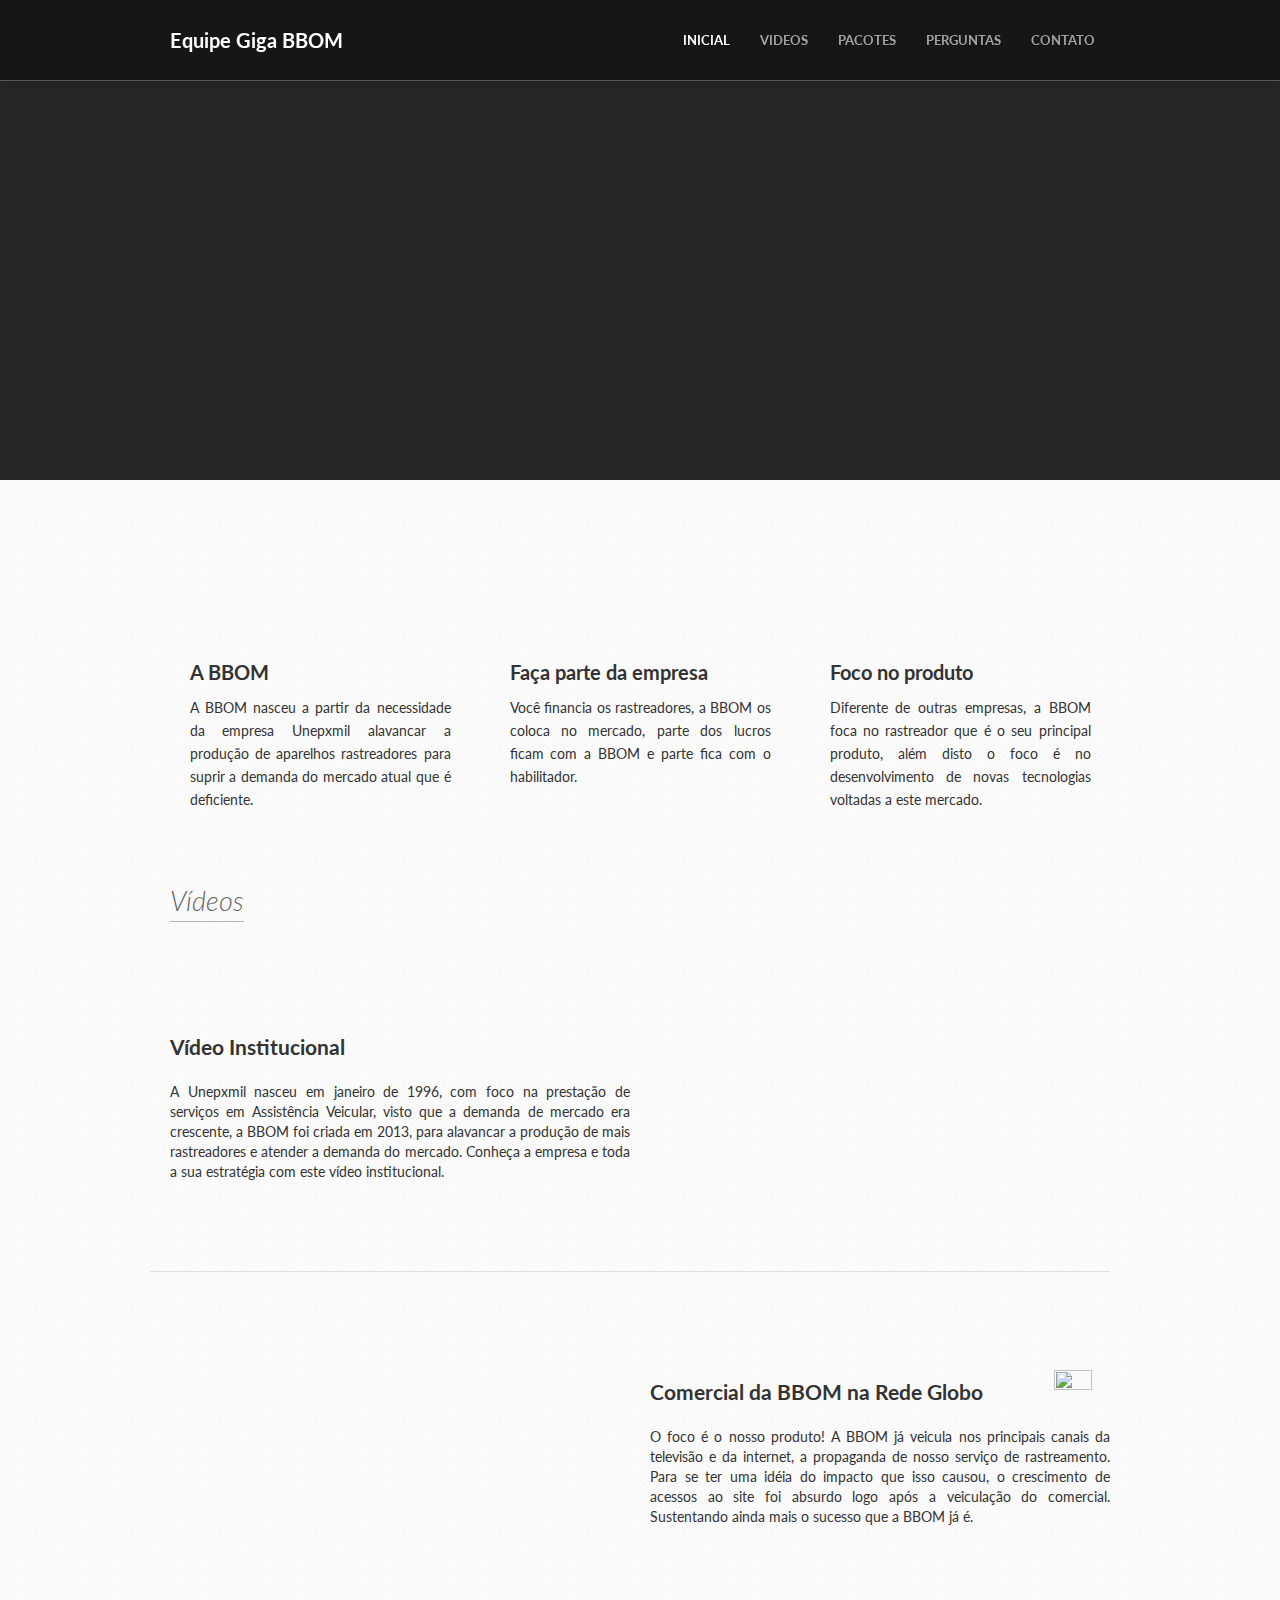
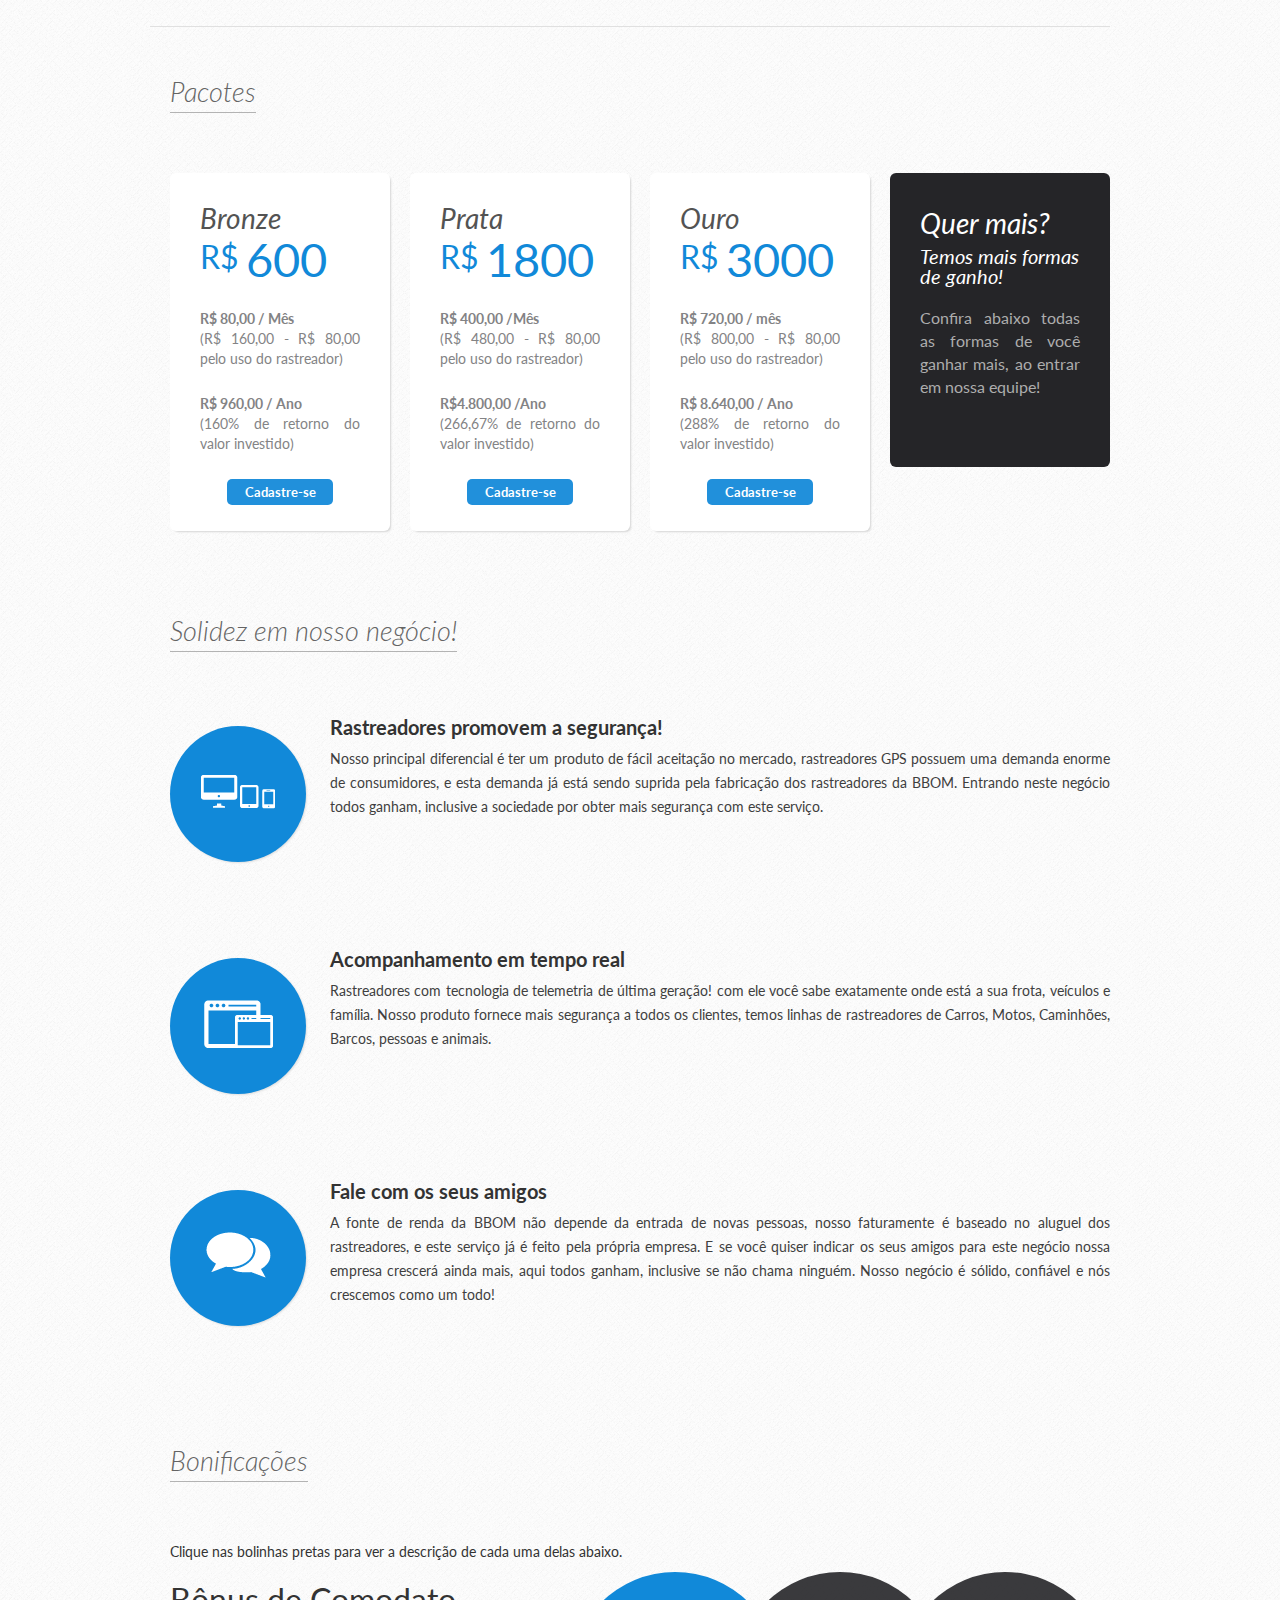
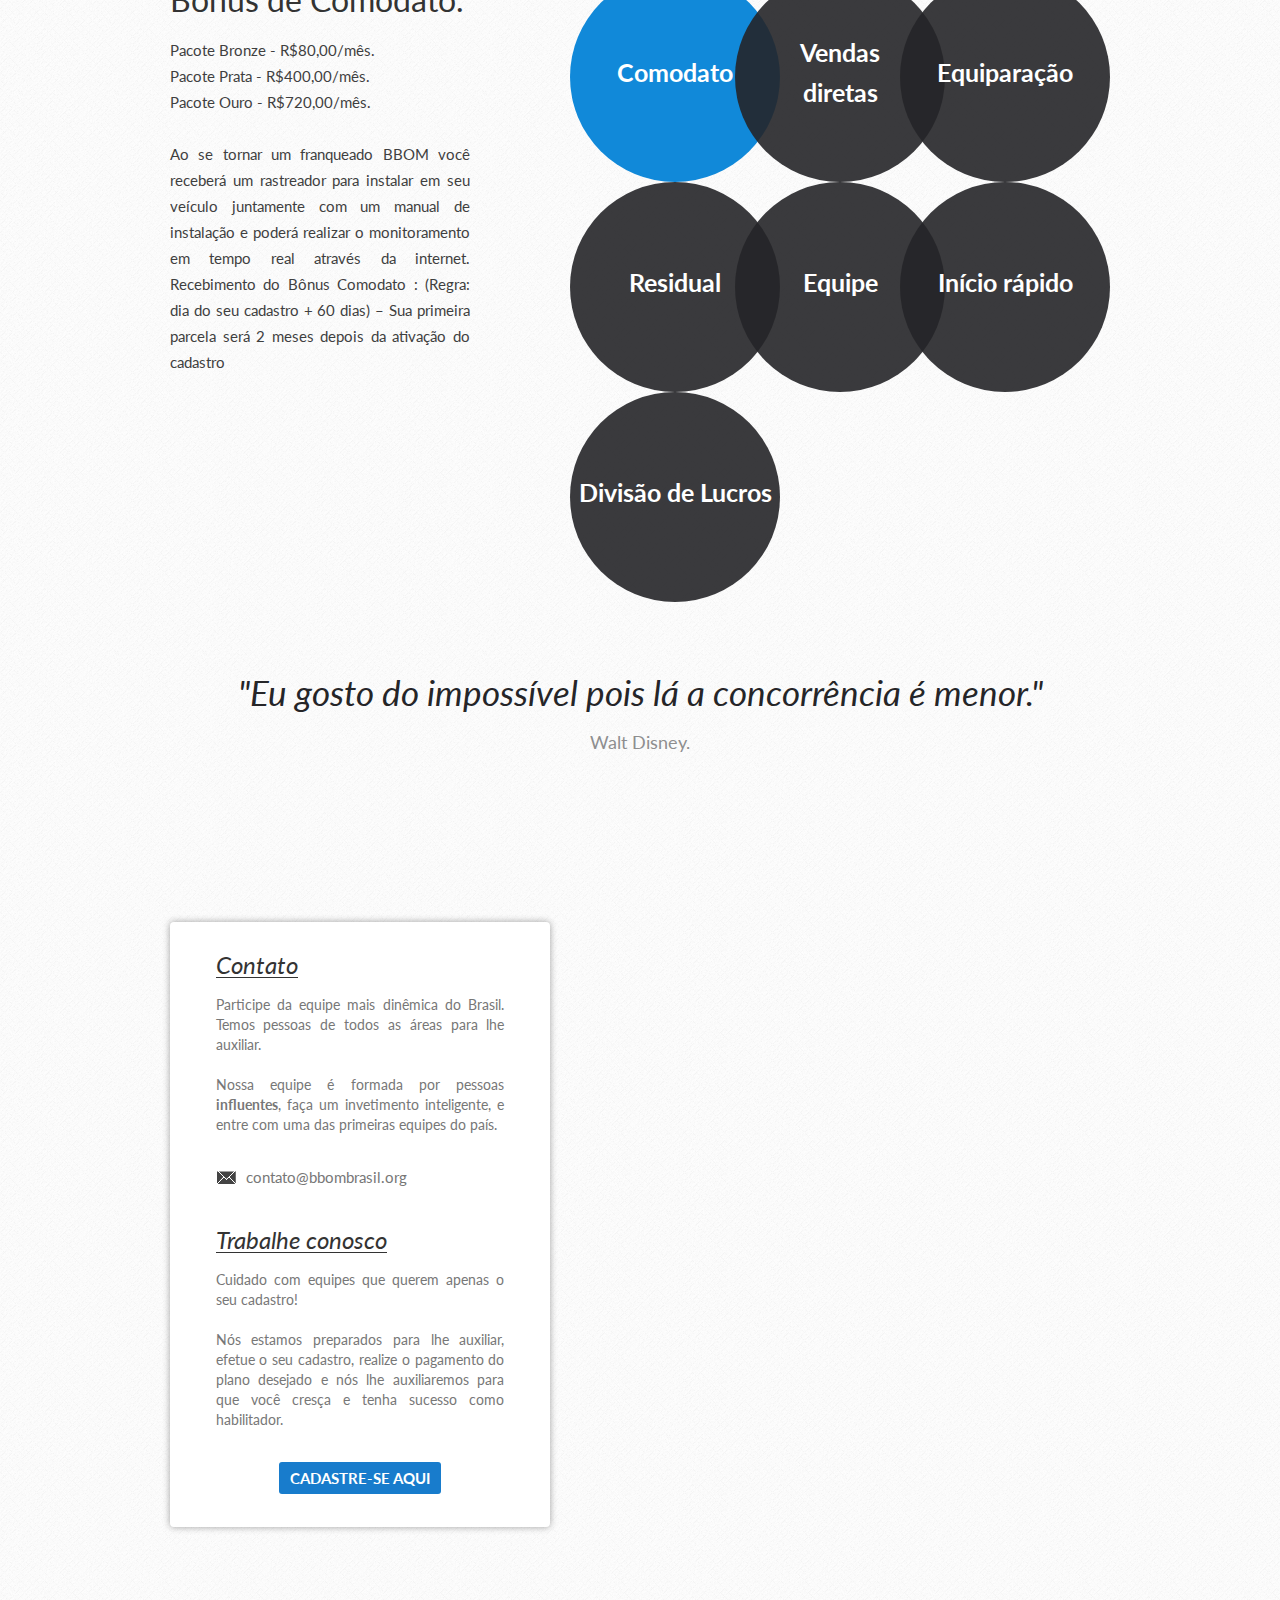
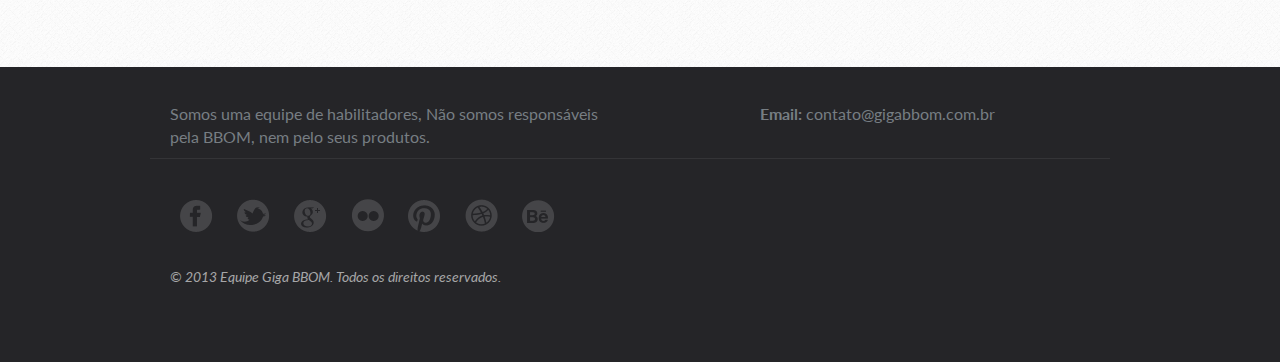
==== commit c0b8d715: "separação da FAQ da INDEX" ====
--- a/index.html
+++ b/index.html
@@ -8,7 +8,7 @@
         <meta http-equiv="Content-Type" content="text/html; charset=utf-8">
         <meta name="viewport" content="width=device-width, initial-scale=1.0">
 
-        <!-- <link href="css/bootstrap.min.css" rel="stylesheet">
+        <link href="css/bootstrap.min.css" rel="stylesheet">
         <link href="css/bootstrap-responsive.min.css" rel="stylesheet">
         <link href="css/bootstrap-overrides.css" rel="stylesheet">
         <link rel="stylesheet" type="text/css" href="css/theme.css">
@@ -17,9 +17,9 @@
         <link rel="stylesheet" href="css/services.css" type="text/css" media="screen" />
         <link rel="stylesheet" href="css/contact.css" type="text/css" media="screen" />
         <link rel="stylesheet" href="css/lib/flexslider.css" type="text/css" media="screen" />
-        <link rel="stylesheet" type="text/css" href="css/lib/animate.css" media="screen, projection"> -->
+        <link rel="stylesheet" type="text/css" href="css/lib/animate.css" media="screen, projection">
 
-        <link href="http://gigabbom.github.io/static/css/bootstrap.min.css" rel="stylesheet">
+        <!-- <link href="http://gigabbom.github.io/static/css/bootstrap.min.css" rel="stylesheet">
         <link href="http://gigabbom.github.io/static/css/bootstrap-responsive.min.css" rel="stylesheet">
         <link href="http://gigabbom.github.io/static/css/bootstrap-overrides.css" rel="stylesheet">
         <link rel="stylesheet" type="text/css" href="http://gigabbom.github.io/static/css/theme.css">
@@ -28,7 +28,7 @@
         <link rel="stylesheet" href="http://gigabbom.github.io/static/css/services.css" type="text/css" media="screen" />
         <link rel="stylesheet" href="http://gigabbom.github.io/static/css/contact.css" type="text/css" media="screen" />
         <link rel="stylesheet" href="http://gigabbom.github.io/static/css/lib/flexslider.css" type="text/css" media="screen" />
-        <link rel="stylesheet" type="text/css" href="http://gigabbom.github.io/static/css/lib/animate.css" media="screen, projection">
+        <link rel="stylesheet" type="text/css" href="http://gigabbom.github.io/static/css/lib/animate.css" media="screen, projection"> -->
 
         <link rel="shortcut icon" href="http://bbom.com.br/public/cinza/images/favicon.ico">
         <link href='http://fonts.googleapis.com/css?family=Lato:300,400,700,900,300italic,400italic,700italic,900italic' rel='stylesheet' type='text/css'>
@@ -51,10 +51,10 @@
                     </a>
                     <div class="nav-collapse collapse">
                         <ul class="nav pull-right">
-                            <li><a href="#" class="active">INICIAL</a></li>
+                            <li><a href="index.html" class="active">INICIAL</a></li>
                             <li><a href="#features">VIDEOS</a></li>
                             <li><a href="#in_pricing2">PACOTES</a></li>
-                            <li><a href="#faq">PERGUNTAS</a></li>
+                            <li><a href="Faq.html">PERGUNTAS</a></li>
                             <li><a href="#contact">CONTATO</a></li>
                         </ul>
                     </div>
@@ -120,7 +120,7 @@
                             <div class="text">
                                 <h6>Faça parte da empresa</h6>
                                 <p>
-                                    Você financia os rastreadores, a BBOM os coloca no mercado, parte dos lucros ficam com a BBOM e parte fica com o divulgador.
+                                    Você financia os rastreadores, a BBOM os coloca no mercado, parte dos lucros ficam com a BBOM e parte fica com o habilitador.
                                 </p>
                             </div>
                         </div>
@@ -222,7 +222,7 @@
                                         (160% de retorno do valor investido)
                                     </p>
                                 </div>
-                                <a class="order" href="http://bbom.com.br/equipesjc1" target="_blank">Cadastre-se</a>
+                                <a class="order" href="http://bbom.com.br/rfl" target="_blank">Cadastre-se</a>
                             </div>
                         </div>
                     </div>
@@ -245,7 +245,7 @@
                                         (266,67% de retorno do valor investido)
                                     </p>
                                 </div>
-                                <a class="order" href="http://bbom.com.br/equipesjc1" target="_blank">Cadastre-se</a>
+                                <a class="order" href="http://bbom.com.br/rfl" target="_blank">Cadastre-se</a>
                             </div>
                         </div>
                     </div>
@@ -268,7 +268,7 @@
                                         (288% de retorno do valor investido)
                                     </p>
                                 </div>
-                                <a class="order" href="http://bbom.com.br/equipesjc1" target="_blank">Cadastre-se</a>
+                                <a class="order" href="http://bbom.com.br/rfl" target="_blank">Cadastre-se</a>
                             </div>
                         </div>
                     </div>
@@ -360,9 +360,9 @@
                         <div class="text">
                             <h4>Bônus Residual</h4>
                             <p>
-                                Ganhe R$4,80 por cada pessoa que estiver na sua perna menor mensalmente.
-                                Este bônus é referente a 6% sobre os pontos gerados por mensalidades da sua rede até o 6º Nível.
-                                Cada Mensalidade irá gerar 25 pontos, ou seja, 6% sobre a mensalidade de R$ 80,00 = R$ 4,80.
+                                Ganhe R$1,50 por cada pessoa que estiver na sua perna menor mensalmente.
+                                Este bônus é referente a 6% sobre os pontos gerados por mensalidades dos rastreadores da sua rede até o 6º Nível.
+                                Cada Mensalidade irá gerar 25 pontos, ou seja, 6% sobre 25 = R$ 1,50.
                             </p>
                         </div>
                         <div class="text">
@@ -436,57 +436,7 @@
                 </div>
             </div>
         </div>
-        <div id="faq">
-            <div class="container">
-                <div class="section_header">
-                    <h3>Perguntas frequentes</h3>
-                </div>
-                <div class="row">
-                    <div class="span6 block">
-                        <div class="box">
-                            <p class="title">Porque tenho que ter um rastreador ativo?</p>
-                            <p class="answ">
-                                Como vou mostrar a qualidade do produto que a minha empresa comercializa se eu não tenho o rastreador? O valor de R$80,00 que será descontado de seus bônus é muito pequeno comparado ao seus ganhos, e você não pagará diretamente este rastreador, ele será descontado diretamente de seus bônus
-                            </p>
-                        </div>
-                        <div class="box">
-                            <p class="title">Posso ter mais de uma conta por CPF?</p>
-                            <p class="answ">
-                                Sim, porém, as demais contas que você colocar não entrarão para a sua rede, ou seja, você não ganha os bônus de início rápido, residual e equiparação, você ganha apenas o bônus de comodato, os outros ganhos são apenas para pessoas que entram para sua rede. Na sua própria conta principal você poderá adquirir mais pacotes com o mesmo funcionamento de um pacote comum, você compra pelos valores de R$600 R$1800 R$3000 e para cada um dos pacotes você também receberá um rastreador e os valores de ganho serão os mesmos (Bronze - R$80, Prata - R$400, Ouro - R$720). Lembrando que podem ser a quantidade de pacotes que você quiser.
-                            </p>
-                        </div>
-                    </div>
-                    <div class="span6 block">
-                        <div class="box">
-                            <p class="title">Onde está o contrato?</p>
-                            <p class="answ">
-                                Você pode baixar o contrato e os seus termos nos seguintes links:
-                                <a href="http://bbom.com.br/public/downloads/Termos_BBOM_22-05-2013.pdf" target="_blank">Termos de serviço</a>
-                                e
-                                <a href="http://bbom.com.br/public/downloads/Contrato_de_Associacao_BBOM_22-05-2013.pdf" target="_blank">Contrato</a>.
-                            </p>
-                        </div>
-                        <div class="box">
-                            <p class="title">Como recebo os pagamentos dos bônus?</p>
-                            <p class="answ">
-                                Existem duas formas, uma delas é o cartão de crédito pré-pago em seu nome fornecido pela BBOM, neste caso você recebe os seus bônus na hora! outra forma é cadastrar sua conta corrente ou poupança em seu CPF. Em ambas as opções, haverá retenção de impostos que serão recolhidos pela Receita Federal e desconto de despesas bancárias estipuladas pelo Banco Central do Brasil..
-                            </p>
-                        </div>
-                    </div>
-                    <div class="span6 block">
-                        <div class="box">
-                            <p class="title">Onde está o contrato?</p>
-                            <p class="answ">
-                                Você pode baixar o contrato e os seus termos nos seguintes links:
-                                <a href="http://bbom.com.br/public/downloads/Termos_BBOM_22-05-2013.pdf" target="_blank">Termos de serviço</a>
-                                e
-                                <a href="http://bbom.com.br/public/downloads/Contrato_de_Associacao_BBOM_22-05-2013.pdf" target="_blank">Contrato</a>.
-                            </p>
-                        </div>
-                    </div>
-                </div>
-            </div>
-        </div>
+
         <div id="in_pricing">
             <div class="container">
                 <div class="head">
@@ -514,8 +464,16 @@
                                 <div class="head headbottom">
                                     <h6>Trabalhe conosco</h6>
                                 </div>
-                                <p>Cuidado com equipes que querem apenas o seu cadastro! </br></br>Nós estamos preparados para lhe auxiliar, efetue o seu cadastro, realize o pagamento do plano desejado e nós lhe auxiliaremos para que você cresça e tenha sucesso como divulgador.</p>
-                                <a href="http://bbom.com.br/equipesjc1" target="_blank" class="btn">Cadastre-se aqui</a>
+                                <p>Cuidado com equipes que querem apenas o seu cadastro! </br></br>Nós estamos preparados para lhe auxiliar, efetue o seu cadastro, realize o pagamento do plano desejado e nós lhe auxiliaremos para que você cresça e tenha sucesso como habilitador.</p>
+                                <a href="http://bbom.com.br/rfl" target="_blank" class="btn">Cadastre-se aqui</a>
+                            </div>
+                        </div>
+                        <div class="span5 offset2">
+                            <div class="border pull-right text-align-center">
+                                <div class=fb-like-box data-href=http://www.facebook.com/OrgBBOMBrasil data-width=290
+                                data-height=400 data-show-faces=true data-stream=false data-border-color=#ffffff
+                                data-header=false>
+                                </div>
                             </div>
                         </div>
                     </div>
@@ -527,7 +485,7 @@
                 <div class="row info">
                     <div class="span6 residence">
                         <ul>
-                            <li>Somos uma equipe de divulgadores, Não somos responsáveis pela BBOM, nem pelo seus produtos.</li>
+                            <li>Somos uma equipe de habilitadores, Não somos responsáveis pela BBOM, nem pelo seus produtos.</li>
                         </ul>
                     </div>
                     <div class="span5 touch">
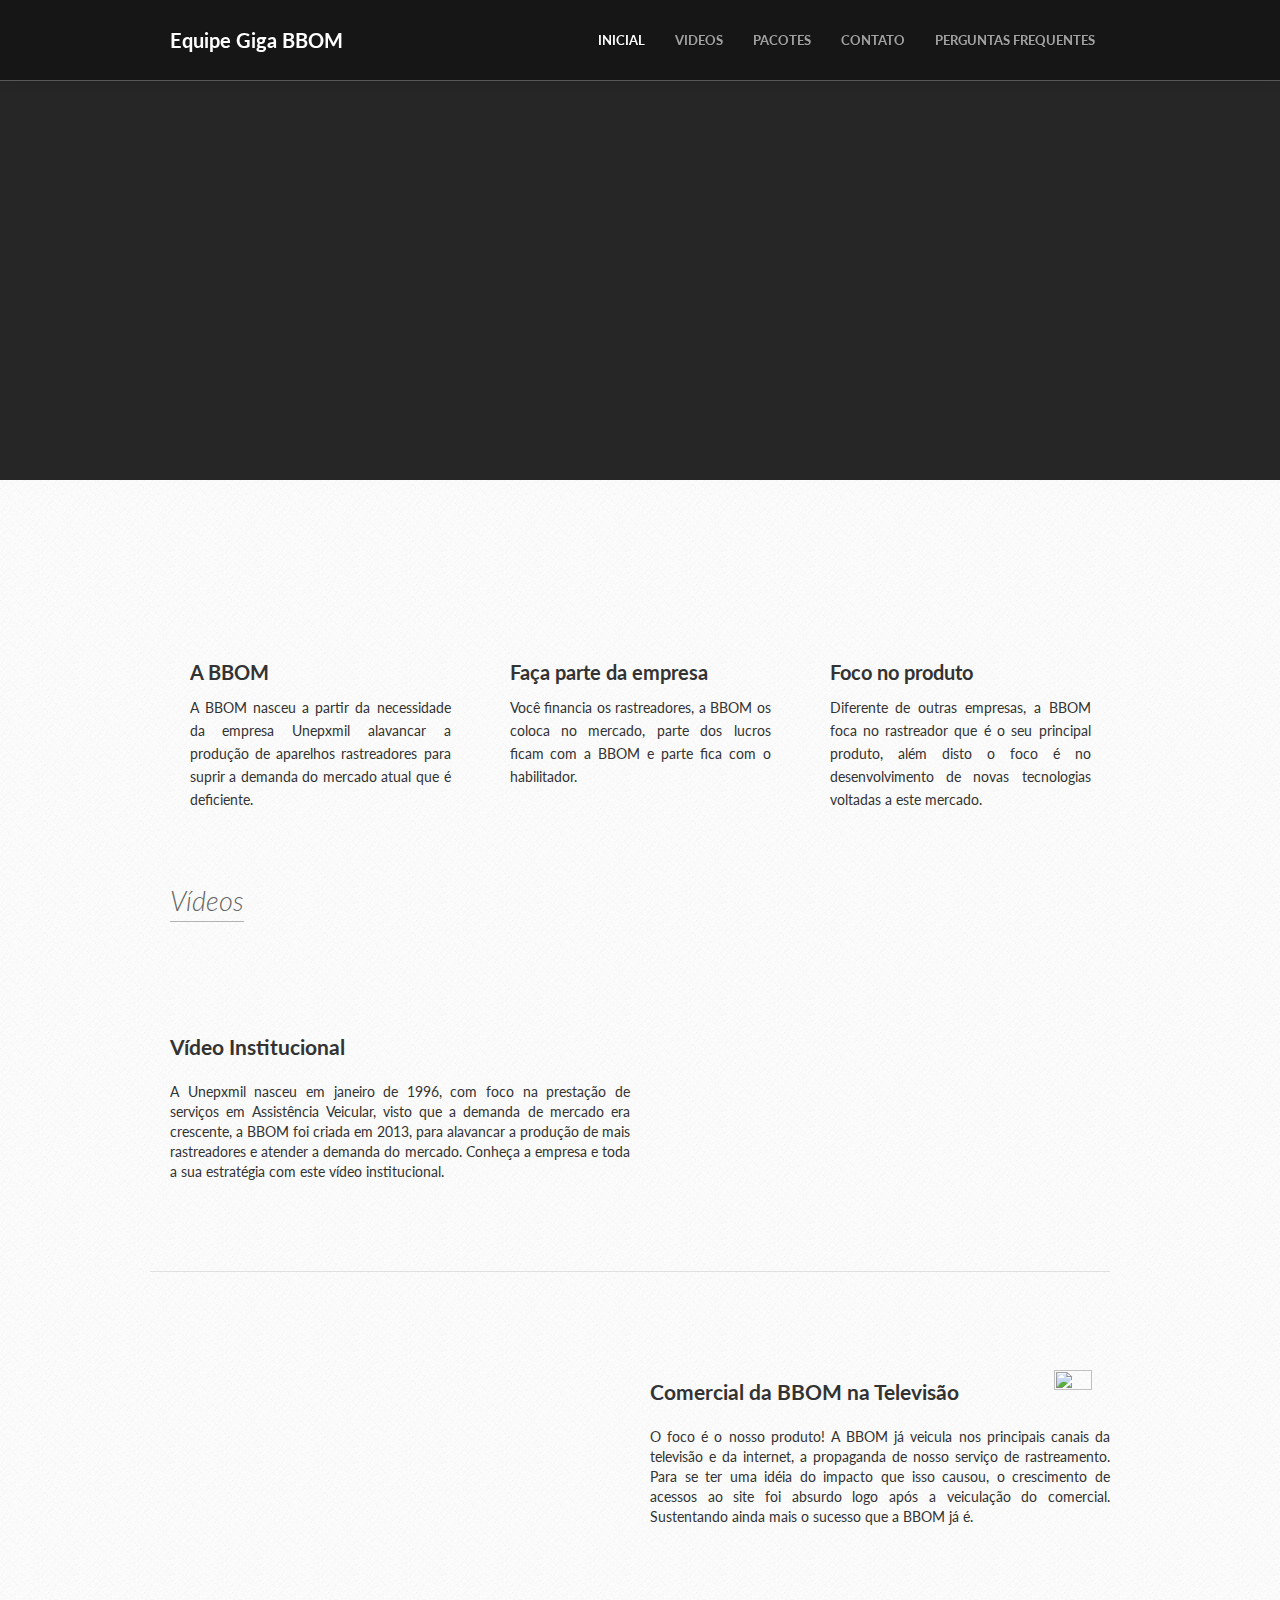
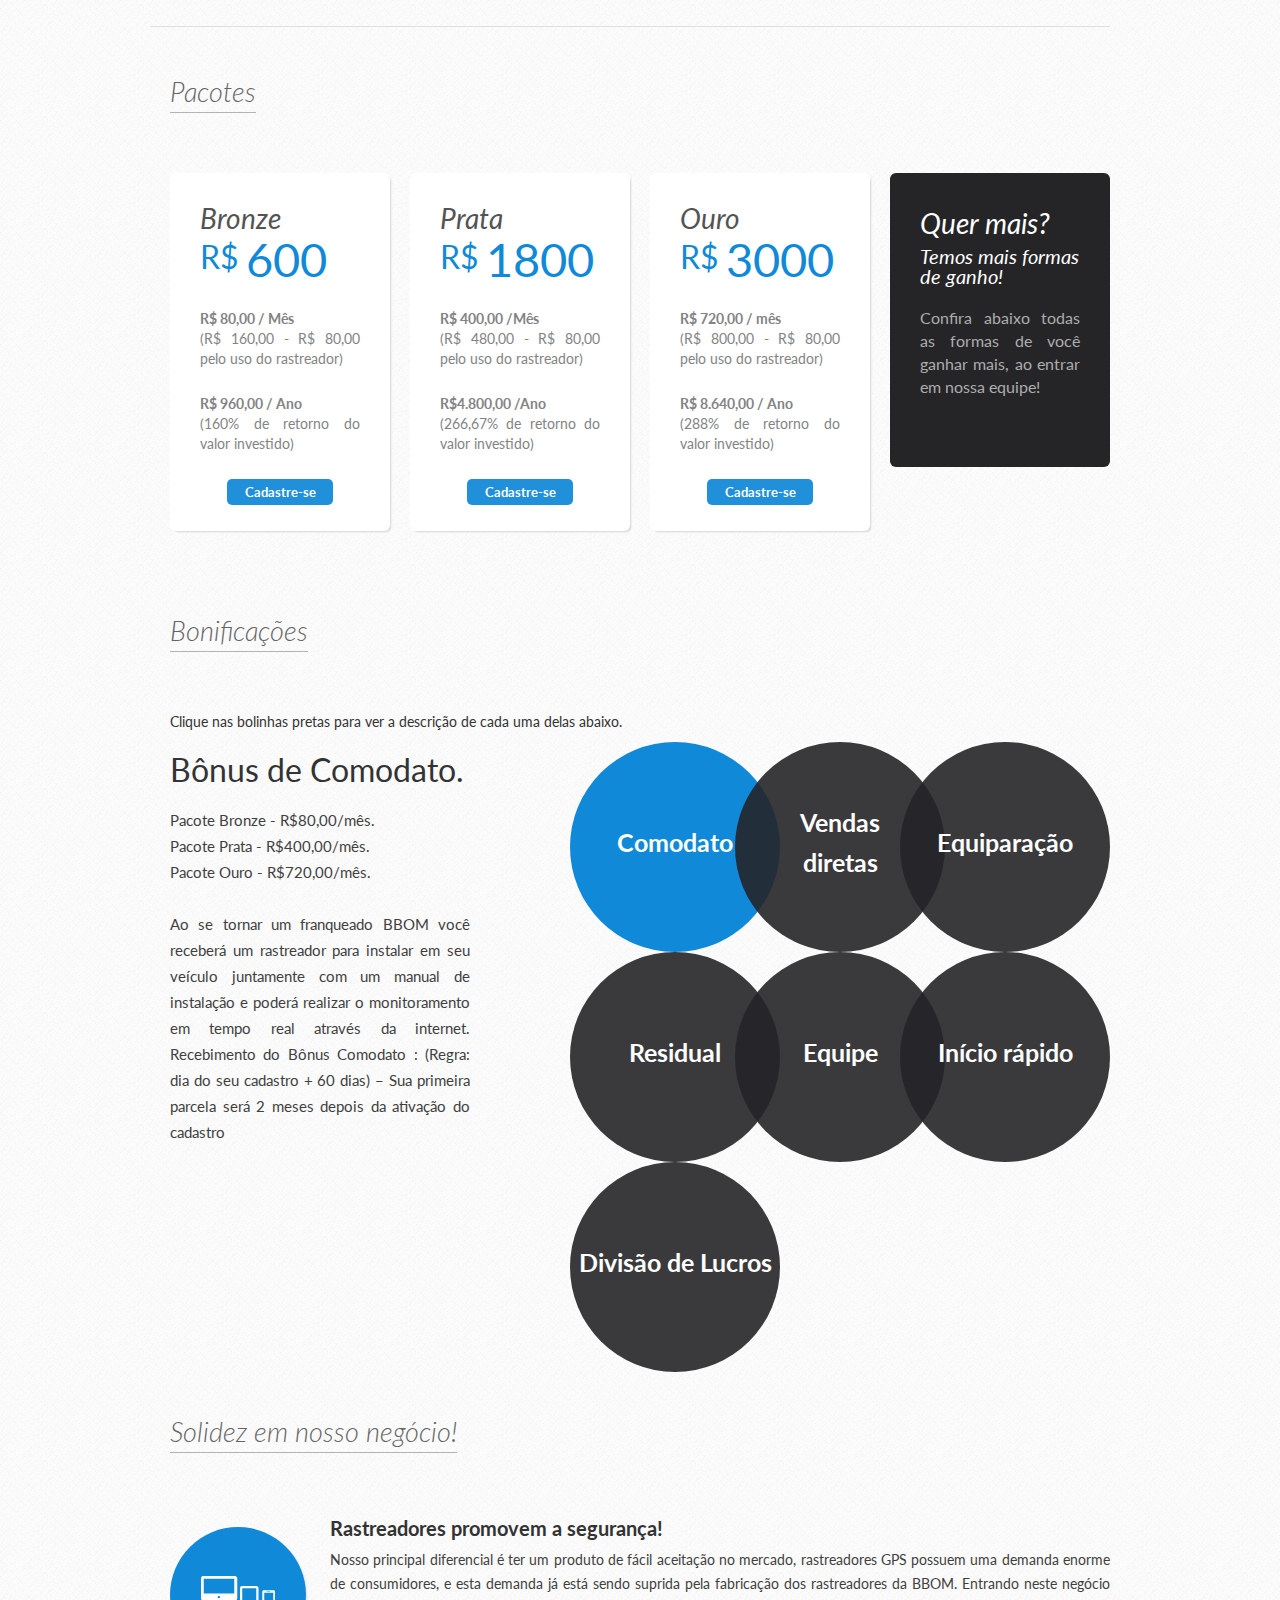
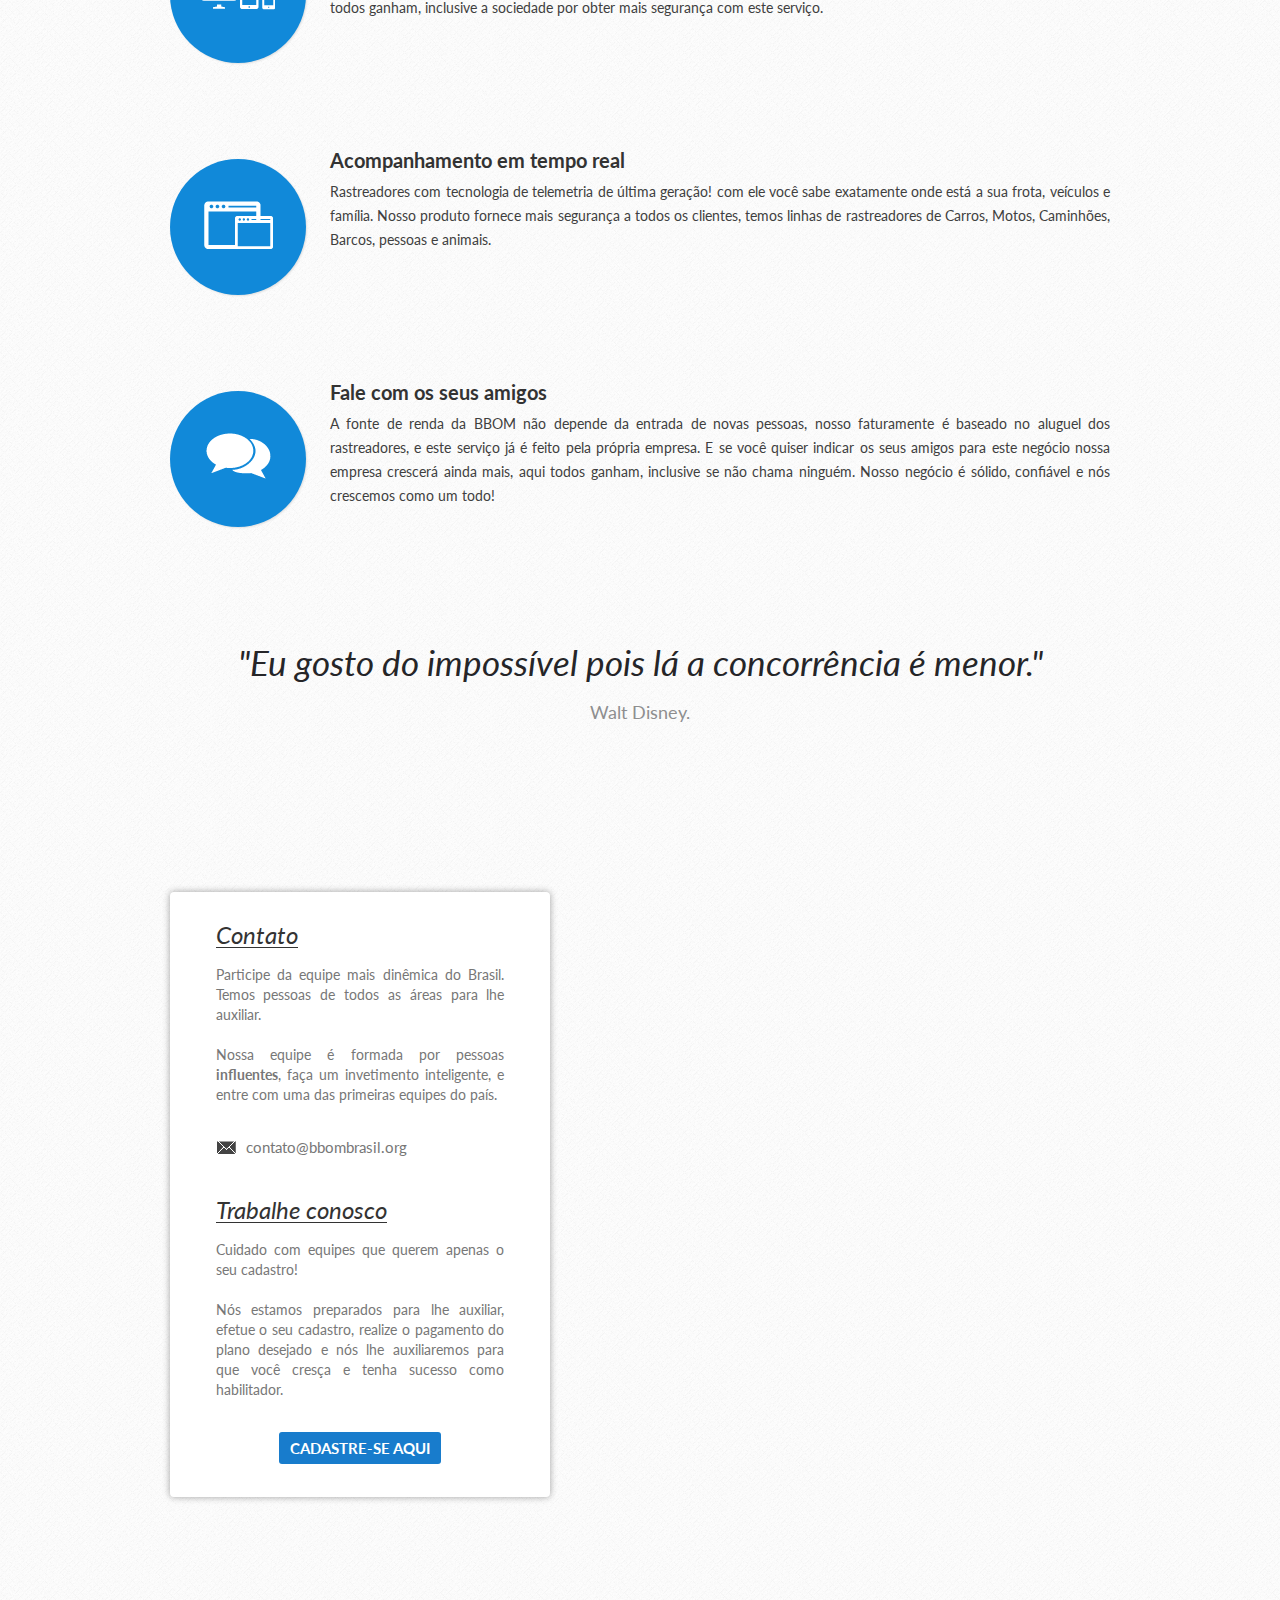
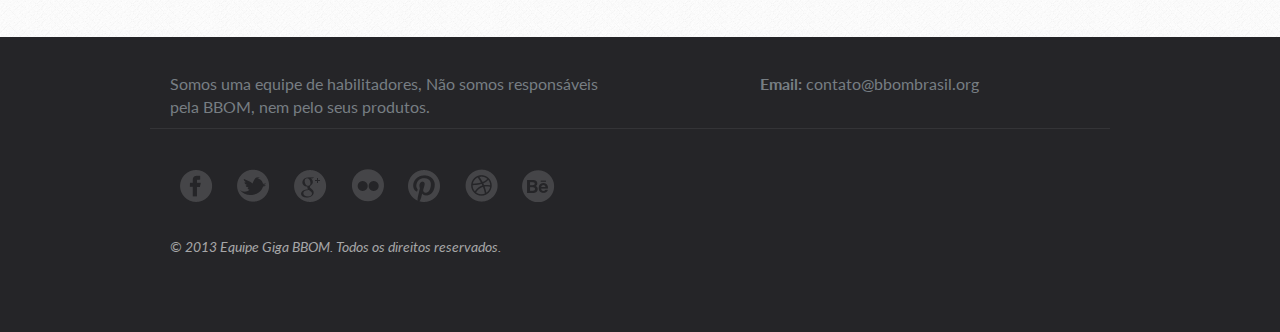
==== commit 513af21e: "Adicionado novas imagens" ====
--- a/index.html
+++ b/index.html
@@ -52,32 +52,65 @@
                     <div class="nav-collapse collapse">
                         <ul class="nav pull-right">
                             <li><a href="index.html" class="active">INICIAL</a></li>
-                            <li><a href="#features">VIDEOS</a></li>
-                            <li><a href="#in_pricing2">PACOTES</a></li>
-                            <li><a href="Faq.html">PERGUNTAS</a></li>
-                            <li><a href="#contact">CONTATO</a></li>
+                            <li><a href="index.html#features">VIDEOS</a></li>
+                            <li><a href="index.html#in_pricing2">PACOTES</a></li>
+                            <li><a href="index.html#contact">CONTATO</a></li>
+                            <li><a href="faq.html">PERGUNTAS FREQUENTES</a></li>
                         </ul>
                     </div>
                 </div>
             </div>
         </div>
         <section id="feature_slider">
-            <article class="slide" id="tour" style="background:url('http://gigabbom.github.io/static/img/backgrounds/mint.jpg') repeat-x top center">
+            <!-- <article class="slide" id="showcasing" style="background: url('img/backgrounds/mango.jpg') repeat-x top center;"> -->
+            <article class="slide" id="showcasing" style="background-color:white">
+            <img class="asset left-30 sp600 t120 z1" src="img/cofrinho.jpg" />
+            <div class="info">
+                <h2 style="color:black">Você financia a produção de rastreadores.</h2>
+            </div>
+        </article>
+            
+            <article class="slide" id="showcasing" style="background: url('img/bbom_fabrica_blur.jpg') repeat-x top center;">
                 <div class="info">
-                    <h2 style="color:#161515">Uma das primeiras equipes do Brasil!</h2>
-                </div>
-                <img class="asset left-472 sp600 t120 z3" src="http://gigabbom.github.io/static/img/gigaBBOM.png" height="800" width="600"/>
+                    <h2>A BBOM produz e coloca estes rastreadores no mercado.</h2>
+                </div>
             </article>
+            
             <article class="slide" id="responsive" style="background:url('http://gigabbom.github.io/static/img/backgrounds/water.jpg') repeat-x top center">
                 <img class="asset left-472 sp600 t120 z3" src="http://gigabbom.github.io/static/img/slides/scene4/logo1.png" />
                 <img class="asset left-190 sp500 t120 z2" src="http://gigabbom.github.io/static/img/slides/scene4/logo2.png" />
                 <div class="info">
                     <h2>
-                        BBOM Ligado em você!
+                        Parte dos lucros fica com a BBOM e parte com você!
                     </h2>
                 </div>
             </article>
+
+            <article class="slide" id="showcasing" style="background: url('img/backgrounds/flower.jpg') repeat-x top center;">
+                <img class="asset left-30 sp600 t120 z1" src="img/bbom_cartao.png" width="480" />
+                <div class="info">
+                    <h2 style="color:white; font-size: 30px;">Receba os seus lucros através do cartão de crédito BBOM, ou através de uma conta bancária.</h2>
+                </div>
+            </article>
+
+            <article class="slide" id="tour" style="background:url('http://gigabbom.github.io/static/img/backgrounds/mint.jpg') repeat-x top center">
+                <div class="info">
+                    <h2 style="color:#161515">Basta você se cadastrar neste link!</h2>
+                    <a href="http://bbom.com.br/rfl" target="_blank">Cadastre-se</a>
+                </div>
+                <img class="asset left-472 sp600 t120 z3" src="http://gigabbom.github.io/static/img/gigaBBOM.png" height="800" width="600"/>
+            </article>
+
         </section>
+
+        <!--
+            TODO: Colocar cartão de crédito
+        -->
+
+        <!--
+            Coloca Imagem do rastreador
+        -->
+
         </br></br>
         <div align="center">
             <div id="social-buttons">
@@ -172,7 +205,7 @@
                     </div>
                     <div class="span6 info">
                         <h3>
-                            Comercial da BBOM na Rede Globo
+                            Comercial da BBOM na Televisão
                             <img class="pull-right" src="http://ofuxico.terra.com.br/img/upload/emissoras/2012/07/24/1_344.gif" width="38" height="38"/>
                         </h3>
                         <p>
@@ -180,6 +213,13 @@
                         </p>
                     </div>
                 </div>
+
+                <!-- TODO: Colocar vídeo do Amaury Junior
+                    Premiação dos top 100 da BBOM no programa Amaury Júnior:
+
+                    http://www.youtube.com/watch?feature=player_detailpage&v=B-MPl71VP0k
+                -->
+
                 <!--<div class="row feature ss">
                     <div class="span6">
                         <div class="video">
@@ -284,46 +324,7 @@
                 </div>
             </div>
         </div>
-        <div id="service_2">
-            <div class="container">
-                <div class="section_header">
-                    <h3>Solidez em nosso negócio!</h3>
-                </div>
-                <div class="row perk">
-                    <div class="span2 circle circle1">
-                        <img src="http://gigabbom.github.io/static/img/service_ico1.png" alt="">
-                    </div>
-                    <div class="span10 description_wrapper">
-                        <h5>Rastreadores promovem a segurança!</h5>
-                        <p>
-                            Nosso principal diferencial é ter um produto de fácil aceitação no mercado, rastreadores GPS possuem uma demanda enorme de consumidores, e esta demanda já está sendo suprida pela fabricação dos rastreadores da BBOM. Entrando neste negócio todos ganham, inclusive a sociedade por obter mais segurança com este serviço.
-                        </p>
-                    </div>
-                </div>
-                <div class="row perk">
-                    <div class="span2 circle">
-                        <img src="http://gigabbom.github.io/static/img/service_ico3.png" alt="">
-                    </div>
-                    <div class="span10 description_wrapper">
-                        <h5>Acompanhamento em tempo real</h5>
-                        <p>
-                            Rastreadores com tecnologia de telemetria de última geração! com ele você sabe exatamente onde está a sua frota, veículos e família. Nosso produto fornece mais segurança a todos os clientes, temos linhas de rastreadores de Carros, Motos, Caminhões, Barcos, pessoas e animais.
-                        </p>
-                    </div>
-                </div>
-                <div class="row perk last">
-                    <div class="span2 circle">
-                        <img src="http://gigabbom.github.io/static/img/service_ico2.png" alt="">
-                    </div>
-                    <div class="span10 description_wrapper">
-                        <h5>Fale com os seus amigos</h5>
-                        <p>
-                            A fonte de renda da BBOM não depende da entrada de novas pessoas, nosso faturamente é baseado no aluguel dos rastreadores, e este serviço já é feito pela própria empresa. E se você quiser indicar os seus amigos para este negócio nossa empresa crescerá ainda mais, aqui todos ganham, inclusive se não chama ninguém. Nosso negócio é sólido, confiável e nós crescemos como um todo!
-                        </p>
-                    </div>
-                </div>
-            </div>
-        </div>
+
         <div id="process">
             <div class="container">
                 <div class="section_header">
@@ -437,6 +438,48 @@
             </div>
         </div>
 
+                <div id="service_2">
+            <div class="container">
+                <div class="section_header">
+                    <h3>Solidez em nosso negócio!</h3>
+                </div>
+                <div class="row perk">
+                    <div class="span2 circle circle1">
+                        <img src="http://gigabbom.github.io/static/img/service_ico1.png" alt="">
+                    </div>
+                    <div class="span10 description_wrapper">
+                        <h5>Rastreadores promovem a segurança!</h5>
+                        <p>
+                            Nosso principal diferencial é ter um produto de fácil aceitação no mercado, rastreadores GPS possuem uma demanda enorme de consumidores, e esta demanda já está sendo suprida pela fabricação dos rastreadores da BBOM. Entrando neste negócio todos ganham, inclusive a sociedade por obter mais segurança com este serviço.
+                        </p>
+                    </div>
+                </div>
+                <div class="row perk">
+                    <div class="span2 circle">
+                        <img src="http://gigabbom.github.io/static/img/service_ico3.png" alt="">
+                    </div>
+                    <div class="span10 description_wrapper">
+                        <h5>Acompanhamento em tempo real</h5>
+                        <p>
+                            Rastreadores com tecnologia de telemetria de última geração! com ele você sabe exatamente onde está a sua frota, veículos e família. Nosso produto fornece mais segurança a todos os clientes, temos linhas de rastreadores de Carros, Motos, Caminhões, Barcos, pessoas e animais.
+                        </p>
+                    </div>
+                </div>
+                <div class="row perk last">
+                    <div class="span2 circle">
+                        <img src="http://gigabbom.github.io/static/img/service_ico2.png" alt="">
+                    </div>
+                    <div class="span10 description_wrapper">
+                        <h5>Fale com os seus amigos</h5>
+                        <p>
+                            A fonte de renda da BBOM não depende da entrada de novas pessoas, nosso faturamente é baseado no aluguel dos rastreadores, e este serviço já é feito pela própria empresa. E se você quiser indicar os seus amigos para este negócio nossa empresa crescerá ainda mais, aqui todos ganham, inclusive se não chama ninguém. Nosso negócio é sólido, confiável e nós crescemos como um todo!
+                        </p>
+                    </div>
+                </div>
+            </div>
+        </div>
+
+
         <div id="in_pricing">
             <div class="container">
                 <div class="head">
@@ -458,7 +501,7 @@
                                     <p>Participe da equipe mais dinêmica do Brasil. Temos pessoas de todos as áreas para lhe auxiliar. </br></br>Nossa equipe é formada por pessoas <strong>influentes</strong>, faça um invetimento inteligente, e entre com uma das primeiras equipes do país.</p>
                                     <li class="icon">
                                         <span class="contacticos ico2"></span>
-                                        <a class="text" href="#">contato@bbombrasil.org</a>
+                                        <span class="text">contato@bbombrasil.org</span>
                                     </li>
                                 </ul>
                                 <div class="head headbottom">
@@ -490,7 +533,7 @@
                     </div>
                     <div class="span5 touch">
                         <ul>
-                            <li><strong>Email:</strong><a href="#"> contato@gigabbom.com.br</a></li>
+                            <li><strong>Email:</strong><span class="text"> contato@bbombrasil.org</span></li>
                         </ul>
                     </div>
                 </div>
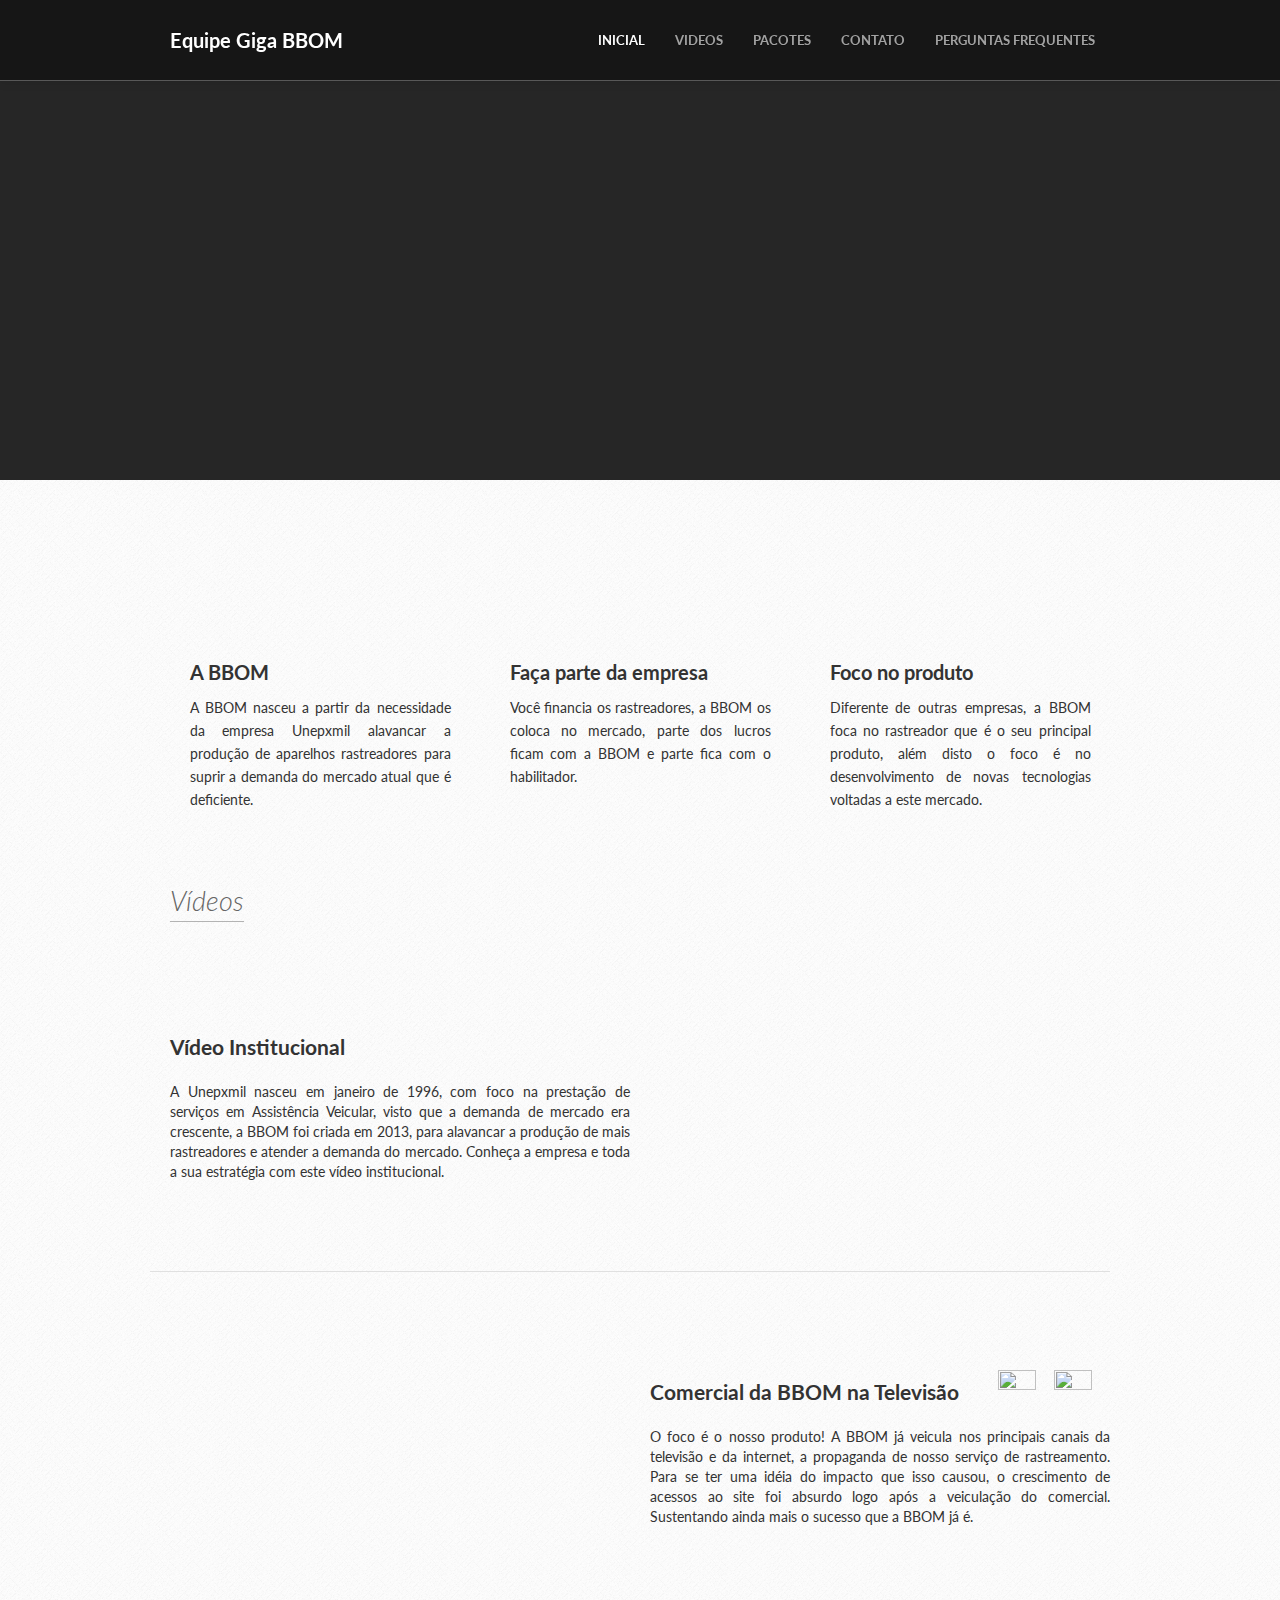
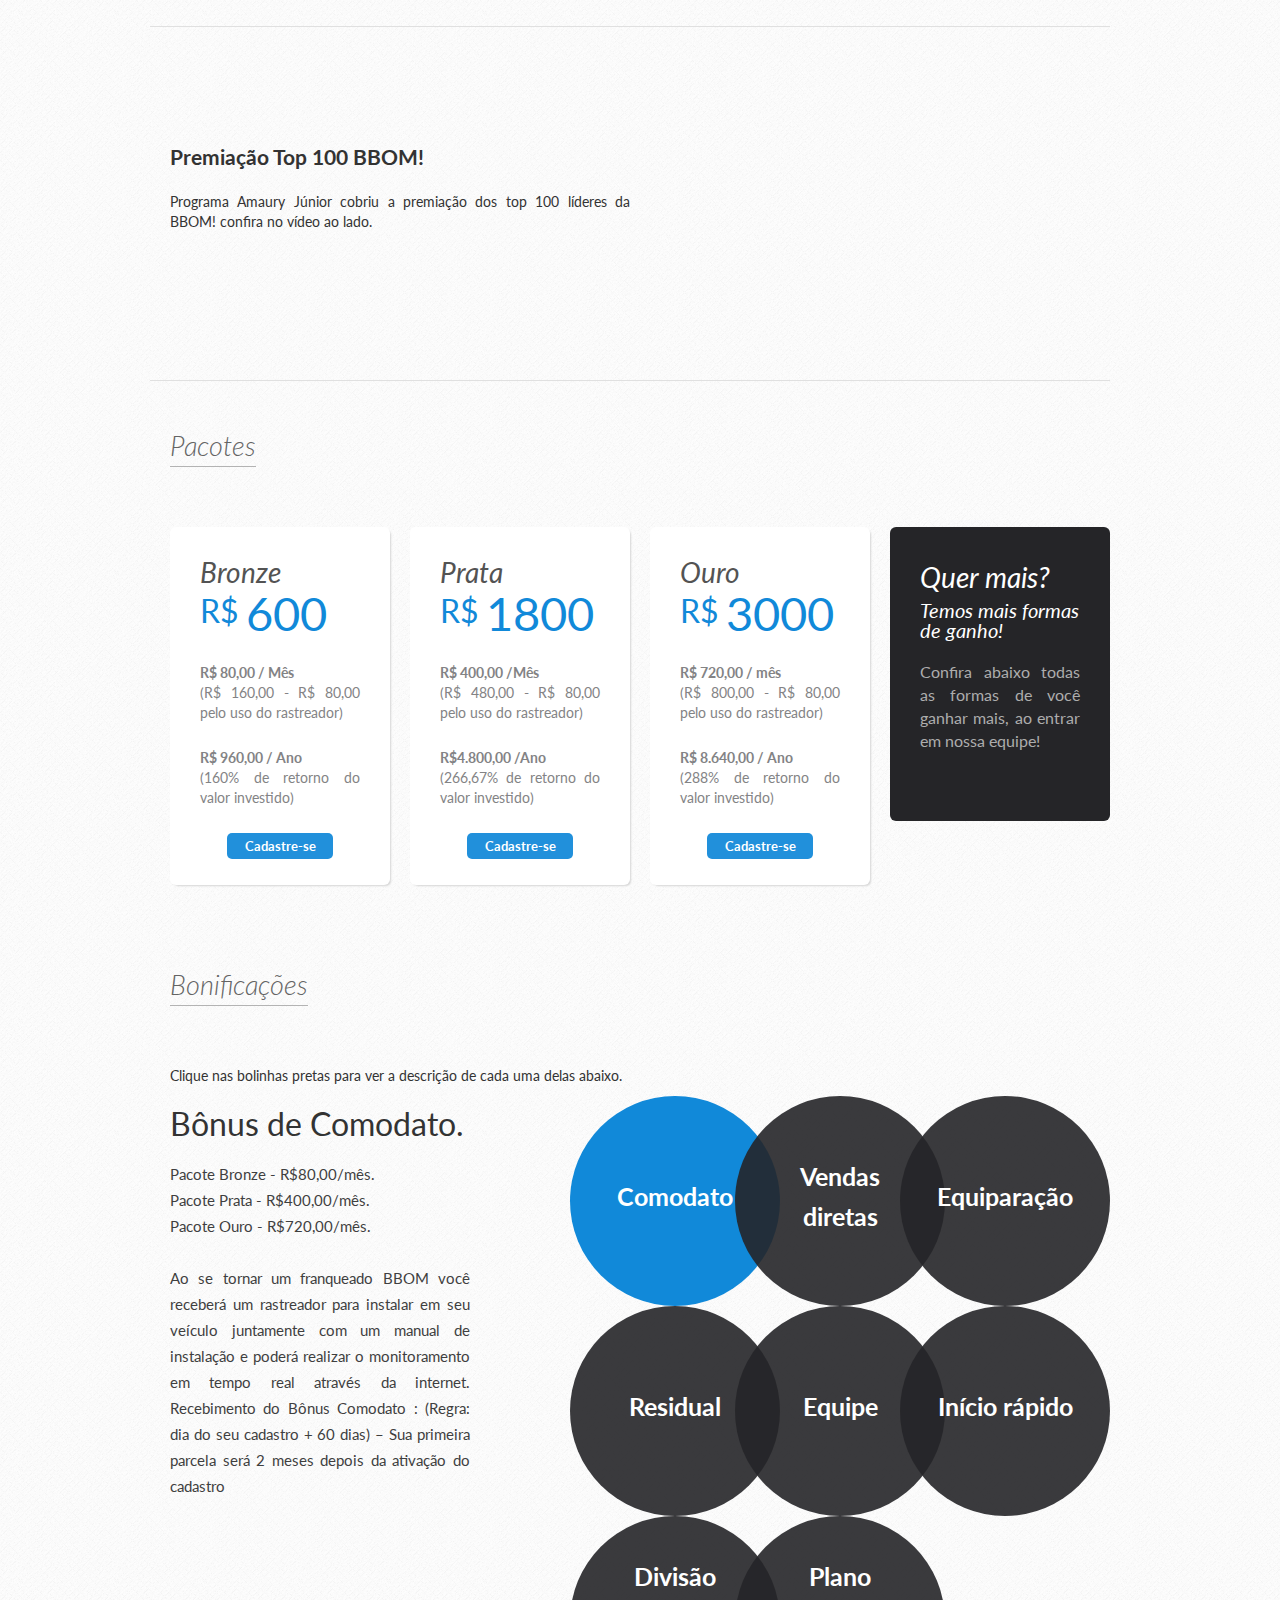
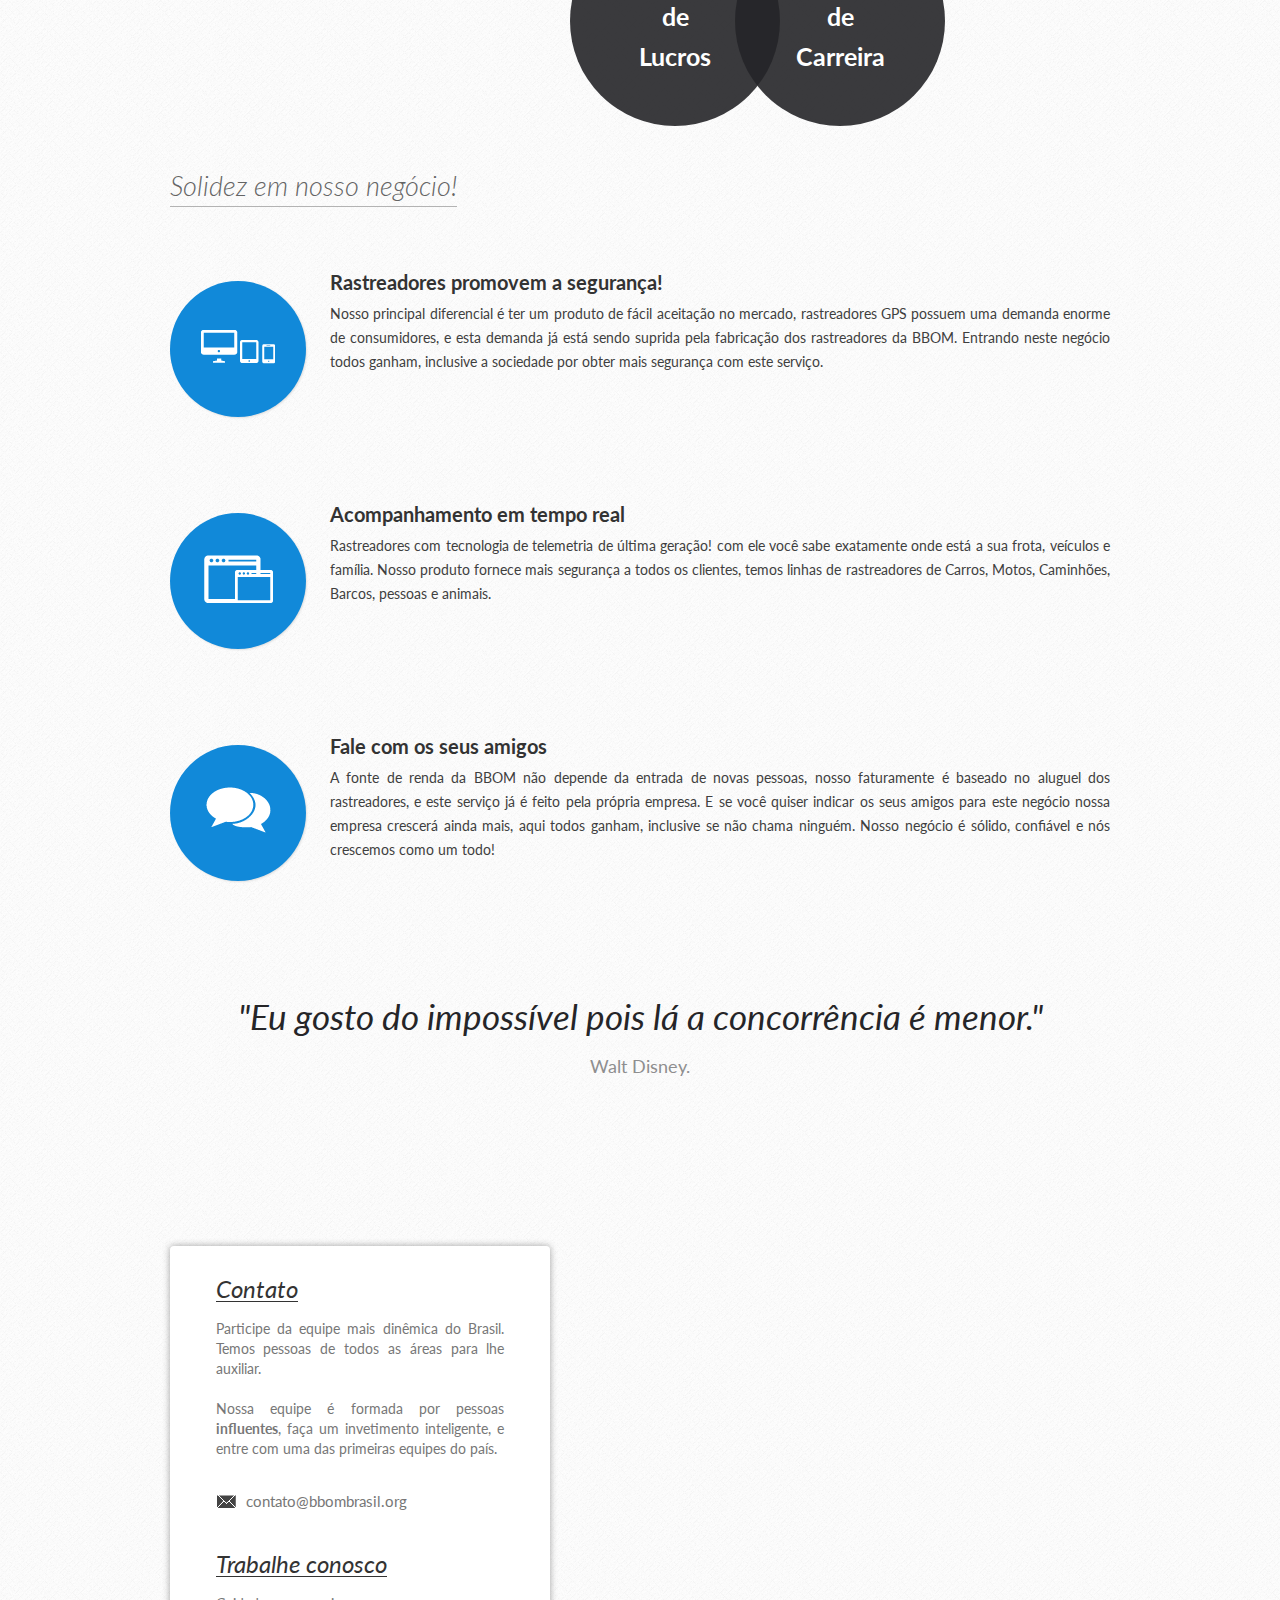
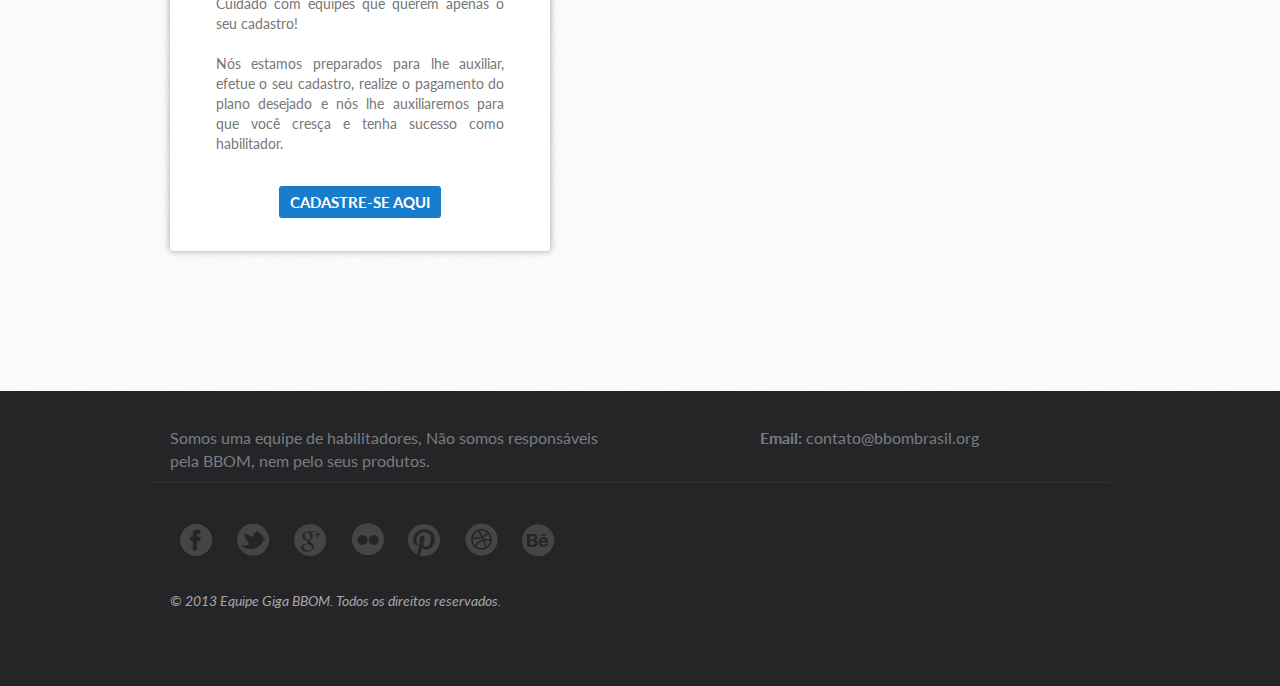
==== commit 27632d86: "adicionado novas imagens no Carrousel" ====
--- a/index.html
+++ b/index.html
@@ -47,7 +47,8 @@
                     <span class="icon-bar"></span>
                     </a>
                     <a class="brand" href="index.html">
-                    <strong>Equipe Giga BBOM</strong>
+                        <!-- <img src="http://gigabbom.github.io/static/img/gigaBBOM.png" width="90" alt="Equipe Giga BBOM" title="Equipe Giga BBOM"> -->
+                        <strong>Equipe Giga BBOM</strong>
                     </a>
                     <div class="nav-collapse collapse">
                         <ul class="nav pull-right">
@@ -62,26 +63,26 @@
             </div>
         </div>
         <section id="feature_slider">
-            <!-- <article class="slide" id="showcasing" style="background: url('img/backgrounds/mango.jpg') repeat-x top center;"> -->
-            <article class="slide" id="showcasing" style="background-color:white">
-            <img class="asset left-30 sp600 t120 z1" src="img/cofrinho.jpg" />
-            <div class="info">
-                <h2 style="color:black">Você financia a produção de rastreadores.</h2>
-            </div>
-        </article>
-            
+            <article class="slide" id="showcasing" style="background: url('img/backgrounds/silver.jpg') repeat-x top center;">
+                <img class="asset left-30 sp600 t120 z1" src="img/cofrinho.png" />
+                <div class="info">
+                    <h2 style="color:black">1º - Você financia a produção dos rastreadores.</h2>
+                </div>
+            </article>
+
             <article class="slide" id="showcasing" style="background: url('img/bbom_fabrica_blur.jpg') repeat-x top center;">
+                <img class="asset left-1 sp600 t100 z1" src="http://decidavencerbbom.com.br/blog/wp-content/uploads/2013/05/rastreador-produto-BBOM-marketing-multinivel.png" width="280" />
                 <div class="info">
-                    <h2>A BBOM produz e coloca estes rastreadores no mercado.</h2>
+                    <h2>2º - A BBOM produz e coloca os rastreadores no mercado.</h2>
                 </div>
             </article>
-            
+
             <article class="slide" id="responsive" style="background:url('http://gigabbom.github.io/static/img/backgrounds/water.jpg') repeat-x top center">
                 <img class="asset left-472 sp600 t120 z3" src="http://gigabbom.github.io/static/img/slides/scene4/logo1.png" />
                 <img class="asset left-190 sp500 t120 z2" src="http://gigabbom.github.io/static/img/slides/scene4/logo2.png" />
                 <div class="info">
                     <h2>
-                        Parte dos lucros fica com a BBOM e parte com você!
+                        3º - Parte dos lucros fica com a BBOM e parte com você!
                     </h2>
                 </div>
             </article>
@@ -89,27 +90,19 @@
             <article class="slide" id="showcasing" style="background: url('img/backgrounds/flower.jpg') repeat-x top center;">
                 <img class="asset left-30 sp600 t120 z1" src="img/bbom_cartao.png" width="480" />
                 <div class="info">
-                    <h2 style="color:white; font-size: 30px;">Receba os seus lucros através do cartão de crédito BBOM, ou através de uma conta bancária.</h2>
+                    <h2 style="color:white; font-size: 30px;">
+                        4º - Receba seus lucros através do cartão de crédito BBOM, ou através de uma conta bancária.</h2>
                 </div>
             </article>
 
             <article class="slide" id="tour" style="background:url('http://gigabbom.github.io/static/img/backgrounds/mint.jpg') repeat-x top center">
                 <div class="info">
-                    <h2 style="color:#161515">Basta você se cadastrar neste link!</h2>
-                    <a href="http://bbom.com.br/rfl" target="_blank">Cadastre-se</a>
+                    <h2 style="color:#161515">5º - Faça parte da equipe mais forte do Brasil!</h2>
+                    <a href="http://bbom.com.br/rfl" target="_blank">Cadastre-se já!</a>
                 </div>
                 <img class="asset left-472 sp600 t120 z3" src="http://gigabbom.github.io/static/img/gigaBBOM.png" height="800" width="600"/>
             </article>
-
         </section>
-
-        <!--
-            TODO: Colocar cartão de crédito
-        -->
-
-        <!--
-            Coloca Imagem do rastreador
-        -->
 
         </br></br>
         <div align="center">
@@ -207,6 +200,8 @@
                         <h3>
                             Comercial da BBOM na Televisão
                             <img class="pull-right" src="http://ofuxico.terra.com.br/img/upload/emissoras/2012/07/24/1_344.gif" width="38" height="38"/>
+                            
+                            <img class="pull-right" src="http://clubdatelevisao.files.wordpress.com/2012/01/record_novo_logo.png" width="38" height="38"/>
                         </h3>
                         <p>
                             O foco é o nosso produto! A BBOM já veicula nos principais canais da televisão e da internet, a propaganda de nosso serviço de rastreamento. Para se ter uma idéia do impacto que isso causou, o crescimento de acessos ao site foi absurdo logo após a veiculação do comercial. Sustentando ainda mais o sucesso que a BBOM já é.
@@ -220,21 +215,21 @@
                     http://www.youtube.com/watch?feature=player_detailpage&v=B-MPl71VP0k
                 -->
 
-                <!--<div class="row feature ss">
+                <div class="row feature ss">
+                    <div class="span6 info">
+                        <h3>
+                            Premiação Top 100 BBOM!
+                        </h3>
+                        <p>
+                            Programa Amaury Júnior cobriu a premiação dos top 100 líderes da BBOM! confira no vídeo ao lado.
+                        </p>
+                    </div>
                     <div class="span6">
                         <div class="video">
-                            <iframe width="640" height="360" src="http://www.youtube.com/embed/rwH-sKMpGE8?feature=player_detailpage" frameborder="0" allowfullscreen></iframe>
-                        </div>
-                    </div>
-                    <div class="span6 info">
-                        <h3>
-                            Assista este vídeo!
-                        </h3>
-                        <p>
-                            Tire um tempo para assistir este vídeo ele é extremamente importante. Com ele você entenderá melhor os conceitos envolvidos no sistema BBOM, bem como suas bonificações. Você terá todas as informações desde a produção dos rastreadores até os seus lucros como financiador. Assista com calma, o vídeo é rápido, e tirará todas as suas dúvidas.
-                        </p>
-                    </div>
-                </div> -->
+                            <iframe width="640" height="360" src="http://www.youtube.com/embed/B-MPl71VP0k?feature=player_detailpage" frameborder="0" allowfullscreen></iframe>
+                        </div>
+                    </div>
+                </div> 
             </div>
         </div>
         <div id="in_pricing2">
@@ -389,6 +384,51 @@
                                 </br>Com 10 Linhas de Diamantes : +1%
                             </p>
                         </div>
+                        <div class="text">
+                            <h4>Plano de Carreira</h4>
+                            <p>
+                                Os pontos de sua perna menor acumulam conforme a formação de sua equipe, veja na tabela abaixo as premiações para quando você atingir determinada quantidade de pontos.</br></br>
+                                <table border="1">
+                                    <tbody>
+                                        <tr>
+                                            <td><span>QUALIFICAÇÃO</span></td>
+                                            <td><span>PONTOS</span></td>
+                                            <td><span>PREMIAÇÃO</span></td>
+                                        </tr>
+                                        <tr>
+                                            <td><span>Executivo Rubi</span></td>
+                                            <td><span>50.000</span></td>
+                                            <td><span>PIN (é um broche)</span></td>
+                                        </tr>
+                                        <tr>
+                                            <td><span>Executivo Esmeralda</span></td>
+                                            <td><span>100.000</span></td>
+                                            <td><span>PIN + Montblanc</span></td>
+                                        </tr>
+                                        <tr>
+                                            <td><span>Executivo Diamante</span></td>
+                                            <td><span>500.000</span></td>
+                                            <td><span>PIN + Relógio Rolex</span></td>
+                                        </tr>
+                                        <tr>
+                                            <td><span>Executivo Duplo Diamante</span></td>
+                                            <td><span>2.500.000</span></td>
+                                            <td><span>PIN + Viagem Internacional</span></td>
+                                        </tr>
+                                        <tr>
+                                            <td><span>Executivo Triplo Diamante</span></td>
+                                            <td><span>7.500.000</span></td>
+                                            <td><span>PIN + Mercedes Benz</span></td>
+                                        </tr>
+                                        <tr>
+                                            <td><span>Embaixador</span></td>
+                                            <td><span>50.000.000</span></td>
+                                            <td><span>PIN + Ferrari ou Lamborghini</span></td>
+                                        </tr>
+                                    </tbody>
+                                </table>
+                            </p>
+                        </div>
                     </div>
                     <div class="span7 areas">
                         <div class="circle active">
@@ -428,9 +468,15 @@
                             </span>
                         </div>
                         <div class="circle">
-                            </br></br></br>
-                            <span>
-                                <h3>Divisão de Lucros</h3>
+                            </br>
+                            <span>
+                                <h3>Divisão</br> de</br> Lucros</h3>
+                            </span>
+                        </div>
+                        <div class="circle">
+                            </br>
+                            <span>
+                                <h3>Plano</br> de</br> Carreira</h3>
                             </span>
                         </div>
                     </div>
@@ -513,8 +559,8 @@
                         </div>
                         <div class="span5 offset2">
                             <div class="border pull-right text-align-center">
-                                <div class=fb-like-box data-href=http://www.facebook.com/OrgBBOMBrasil data-width=290
-                                data-height=400 data-show-faces=true data-stream=false data-border-color=#ffffff
+                                <div class=fb-like-box data-href=http://www.facebook.com/OrgBBOMBrasil data-width=380
+                                data-height=605 data-show-faces=true data-stream=false data-border-color=#ffffff
                                 data-header=false>
                                 </div>
                             </div>
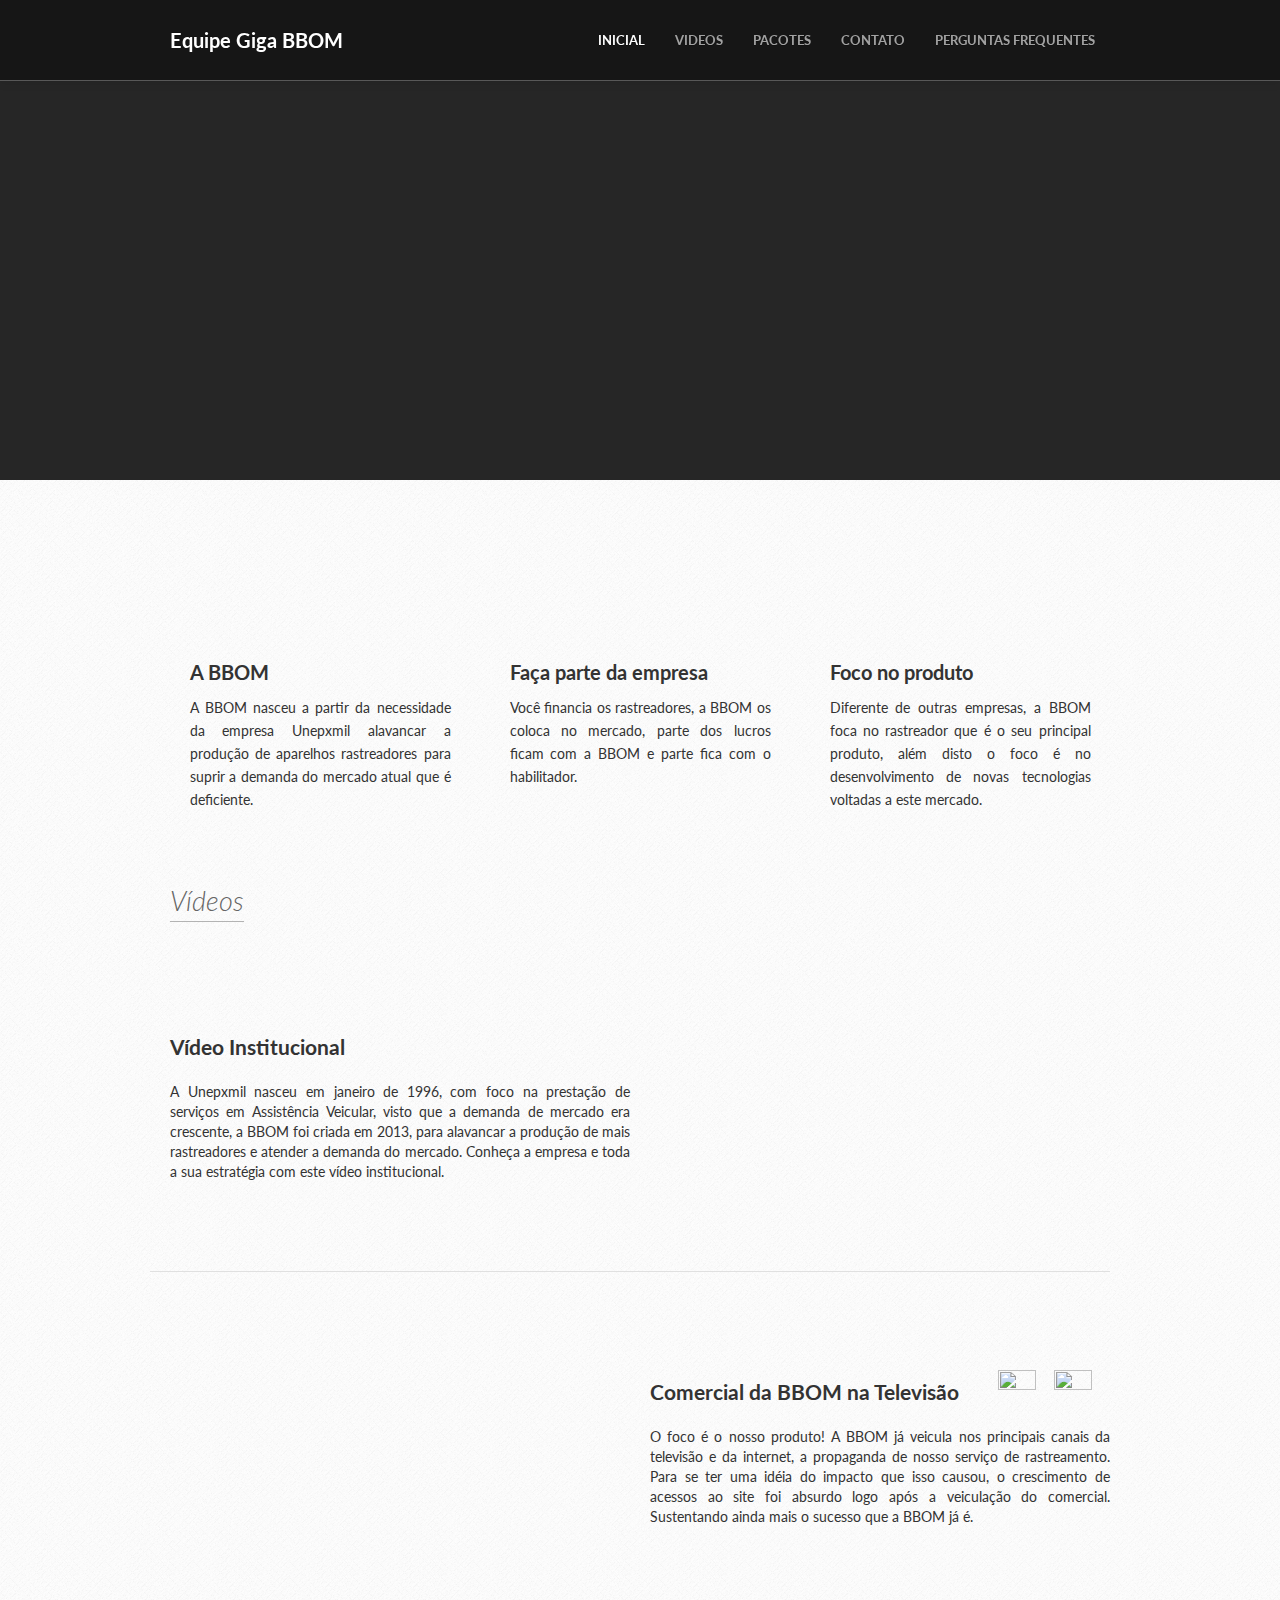
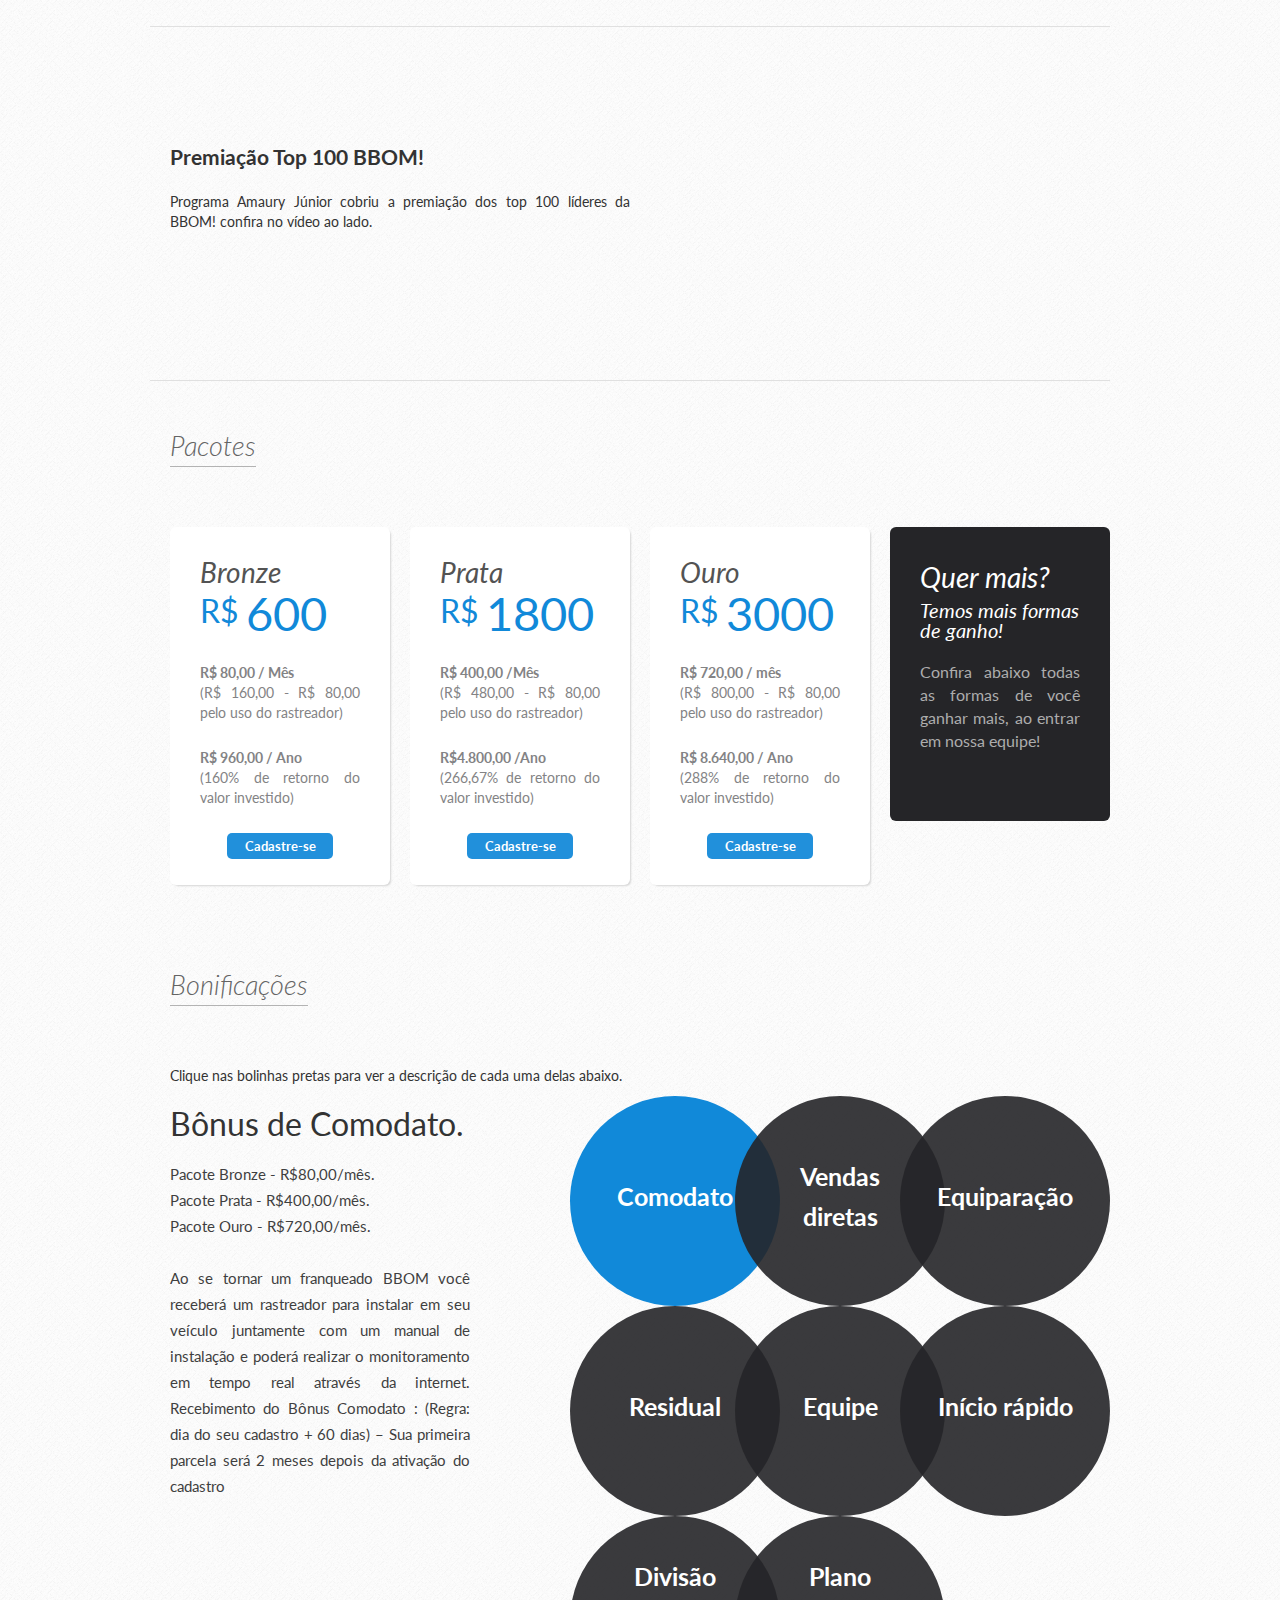
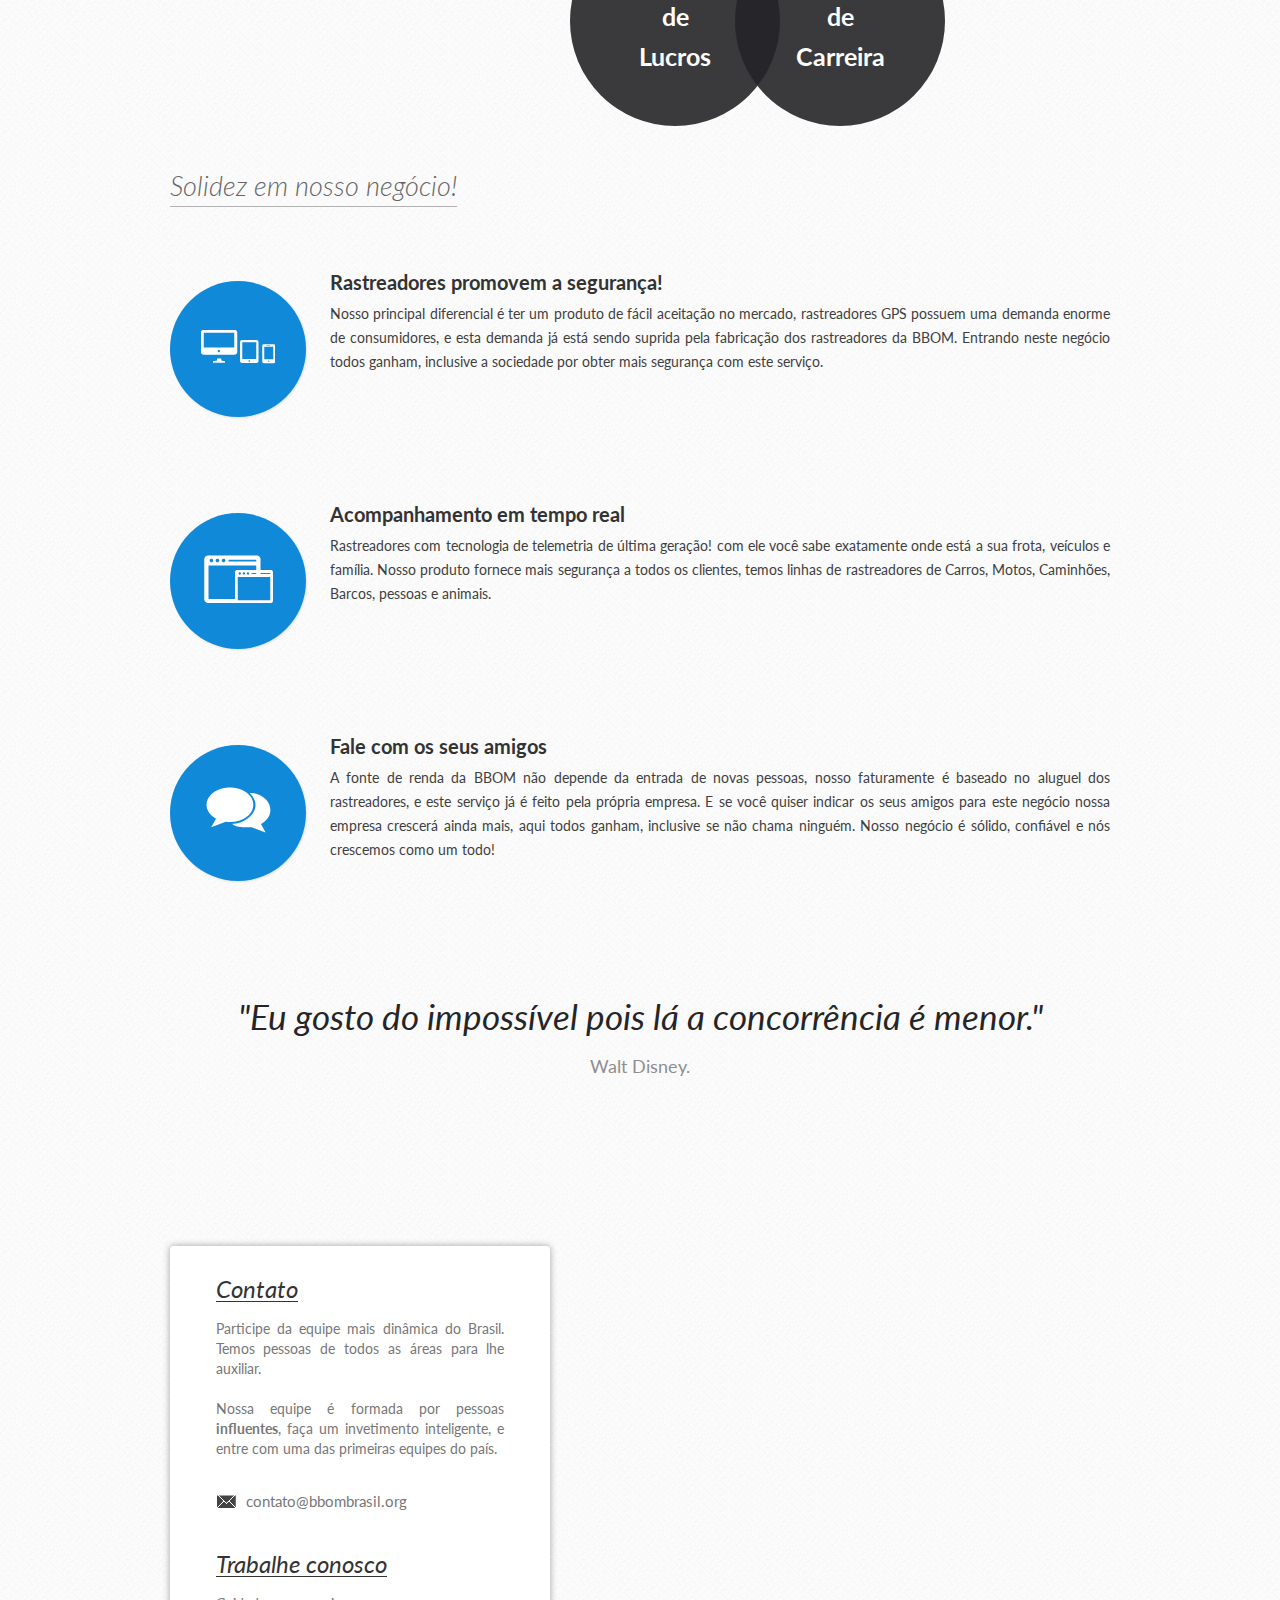
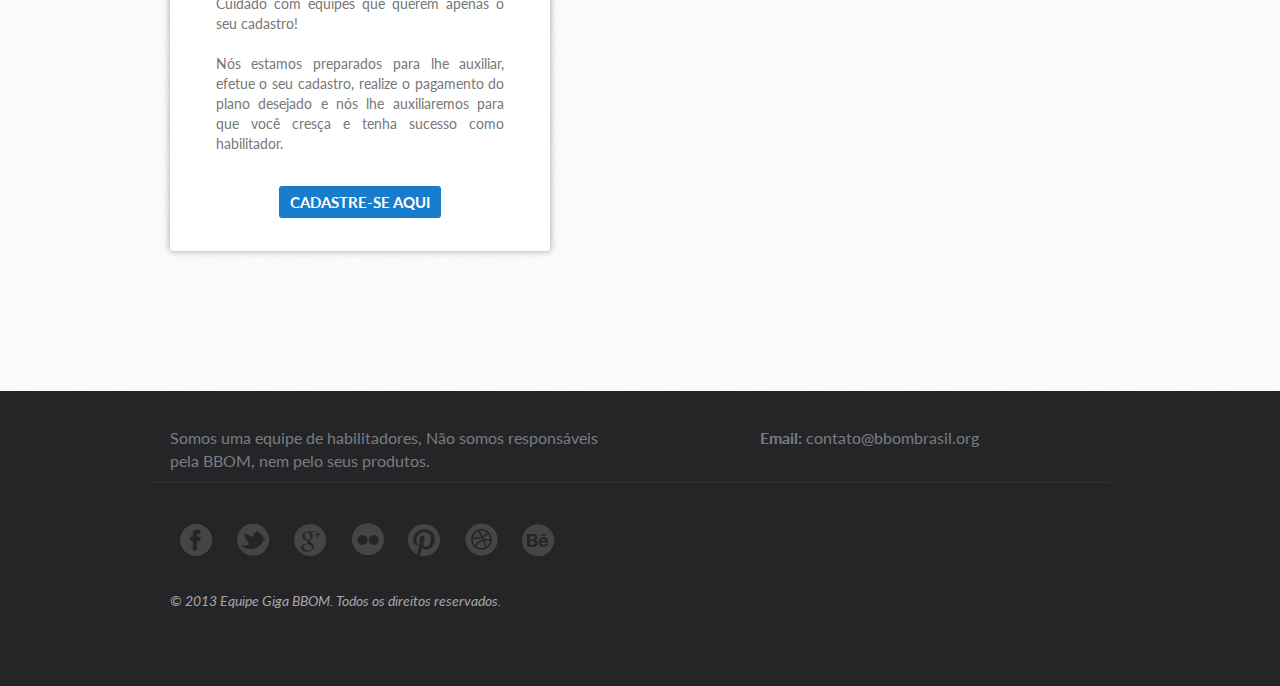
==== commit 9cd5a4a0: "move to branch master" ====
--- a/index.html
+++ b/index.html
@@ -4,7 +4,7 @@
         <title>BBOM Brasil Rastreadores | Participe da primeira equipe do Brasil, aqui nós crescemos juntos!</title>
         <meta name="description" content="A BBOM rastreadores oferece uma oportunidade única de negócio. Veja uma análise detalhada sobre a BBOM e saiba se isso realmente funciona.."/>
         <meta name="keywords" content="bbom, bbom brasil, giga bbom, tropa bbom, monitoramento, telexfree, rastreador, lançamento, fraude, pirâmide, confiável, golpe, funciona mesmo, como funciona" />
-        <meta name="author" content="Romero soares " />
+        <meta name="author" content="Paulo Luan " />
         <meta http-equiv="Content-Type" content="text/html; charset=utf-8">
         <meta name="viewport" content="width=device-width, initial-scale=1.0">
 
@@ -544,7 +544,7 @@
                                     <h6>Contato</h6>
                                 </div>
                                 <ul class="street">
-                                    <p>Participe da equipe mais dinêmica do Brasil. Temos pessoas de todos as áreas para lhe auxiliar. </br></br>Nossa equipe é formada por pessoas <strong>influentes</strong>, faça um invetimento inteligente, e entre com uma das primeiras equipes do país.</p>
+                                    <p>Participe da equipe mais dinâmica do Brasil. Temos pessoas de todos as áreas para lhe auxiliar. </br></br>Nossa equipe é formada por pessoas <strong>influentes</strong>, faça um invetimento inteligente, e entre com uma das primeiras equipes do país.</p>
                                     <li class="icon">
                                         <span class="contacticos ico2"></span>
                                         <span class="text">contato@bbombrasil.org</span>
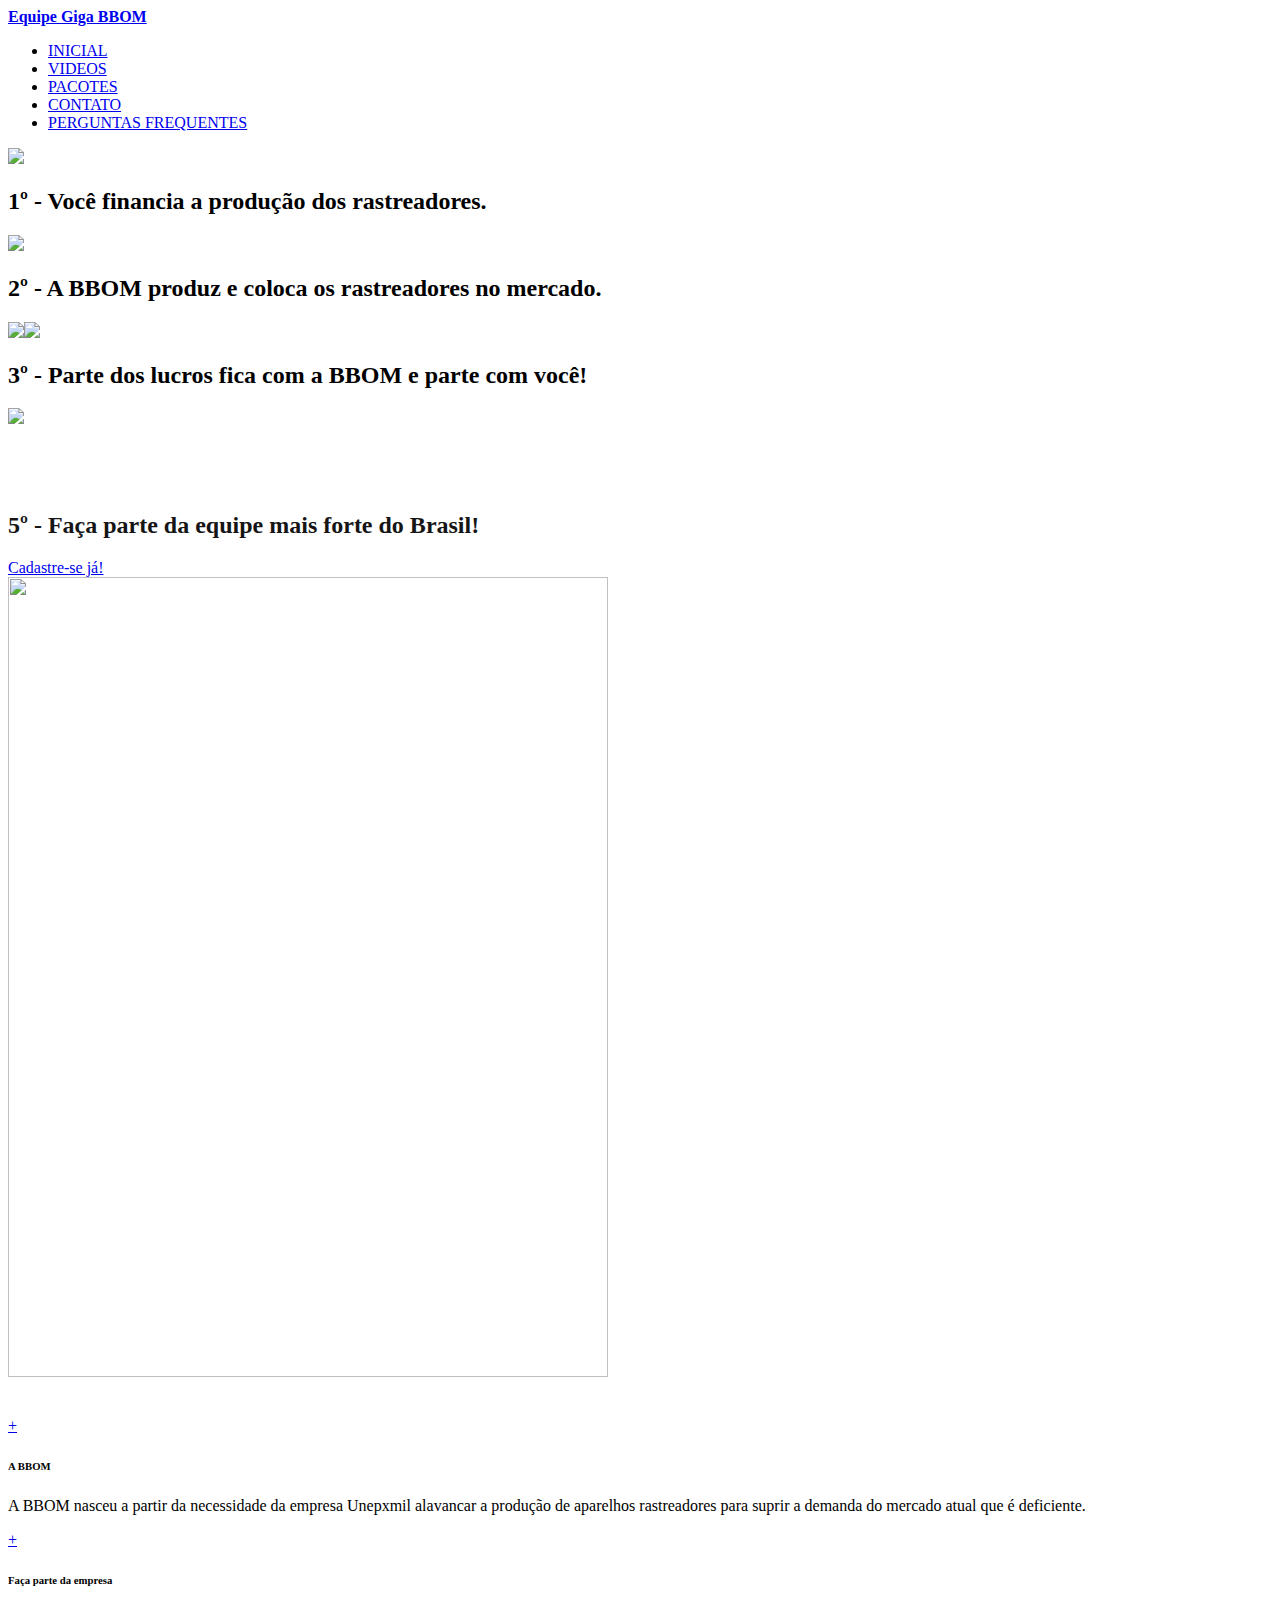
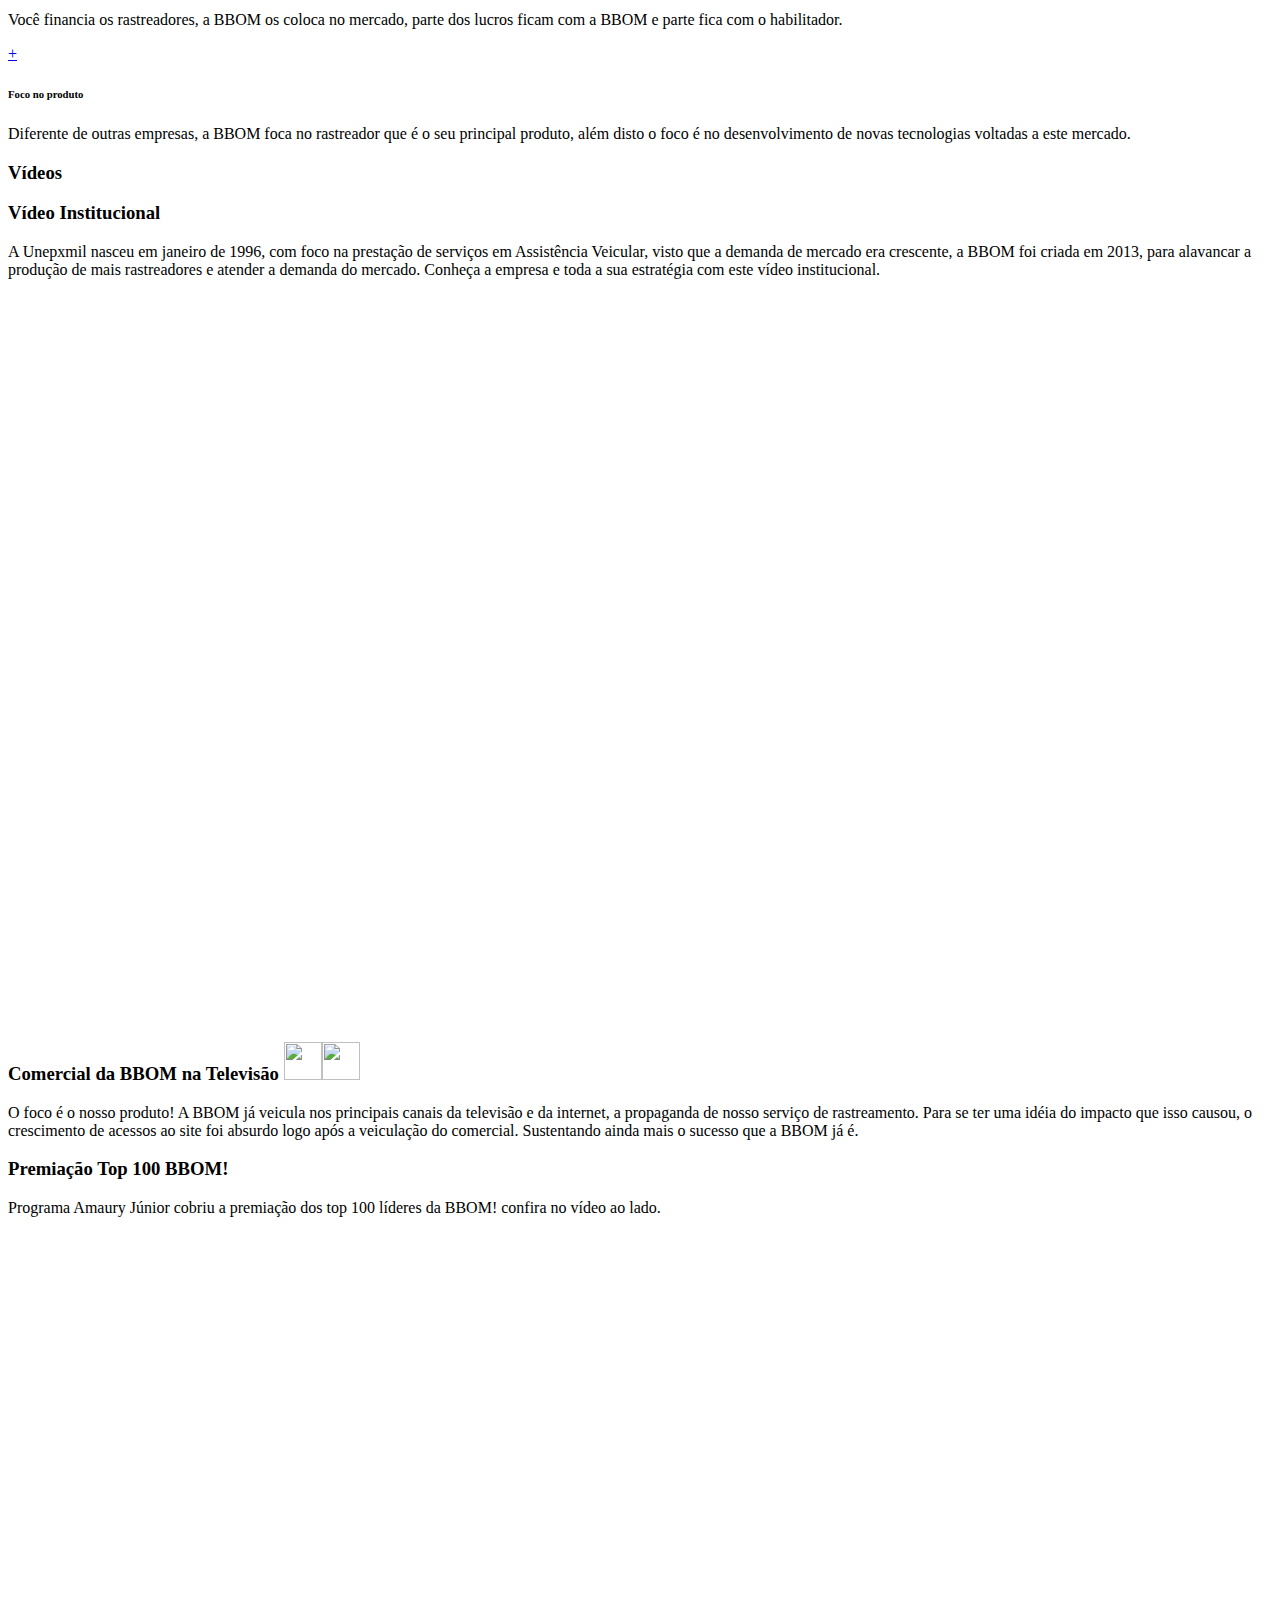
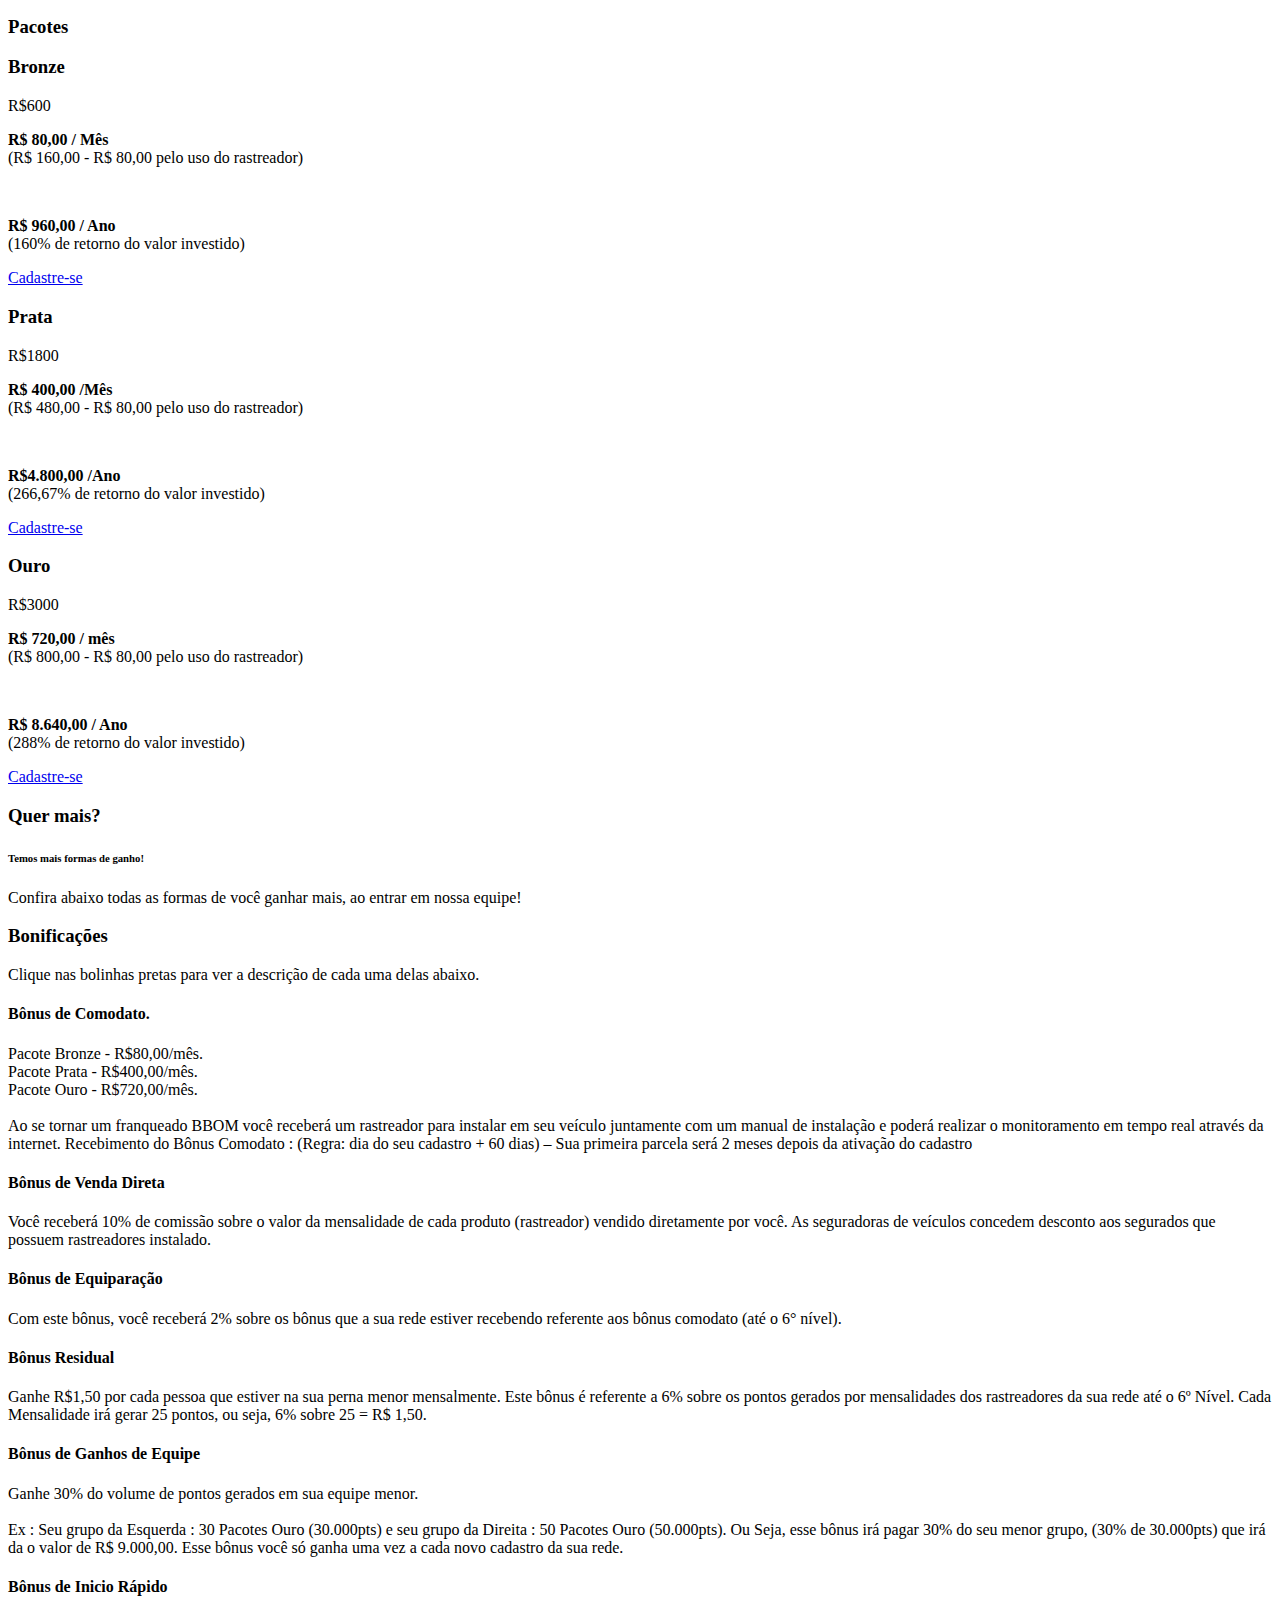
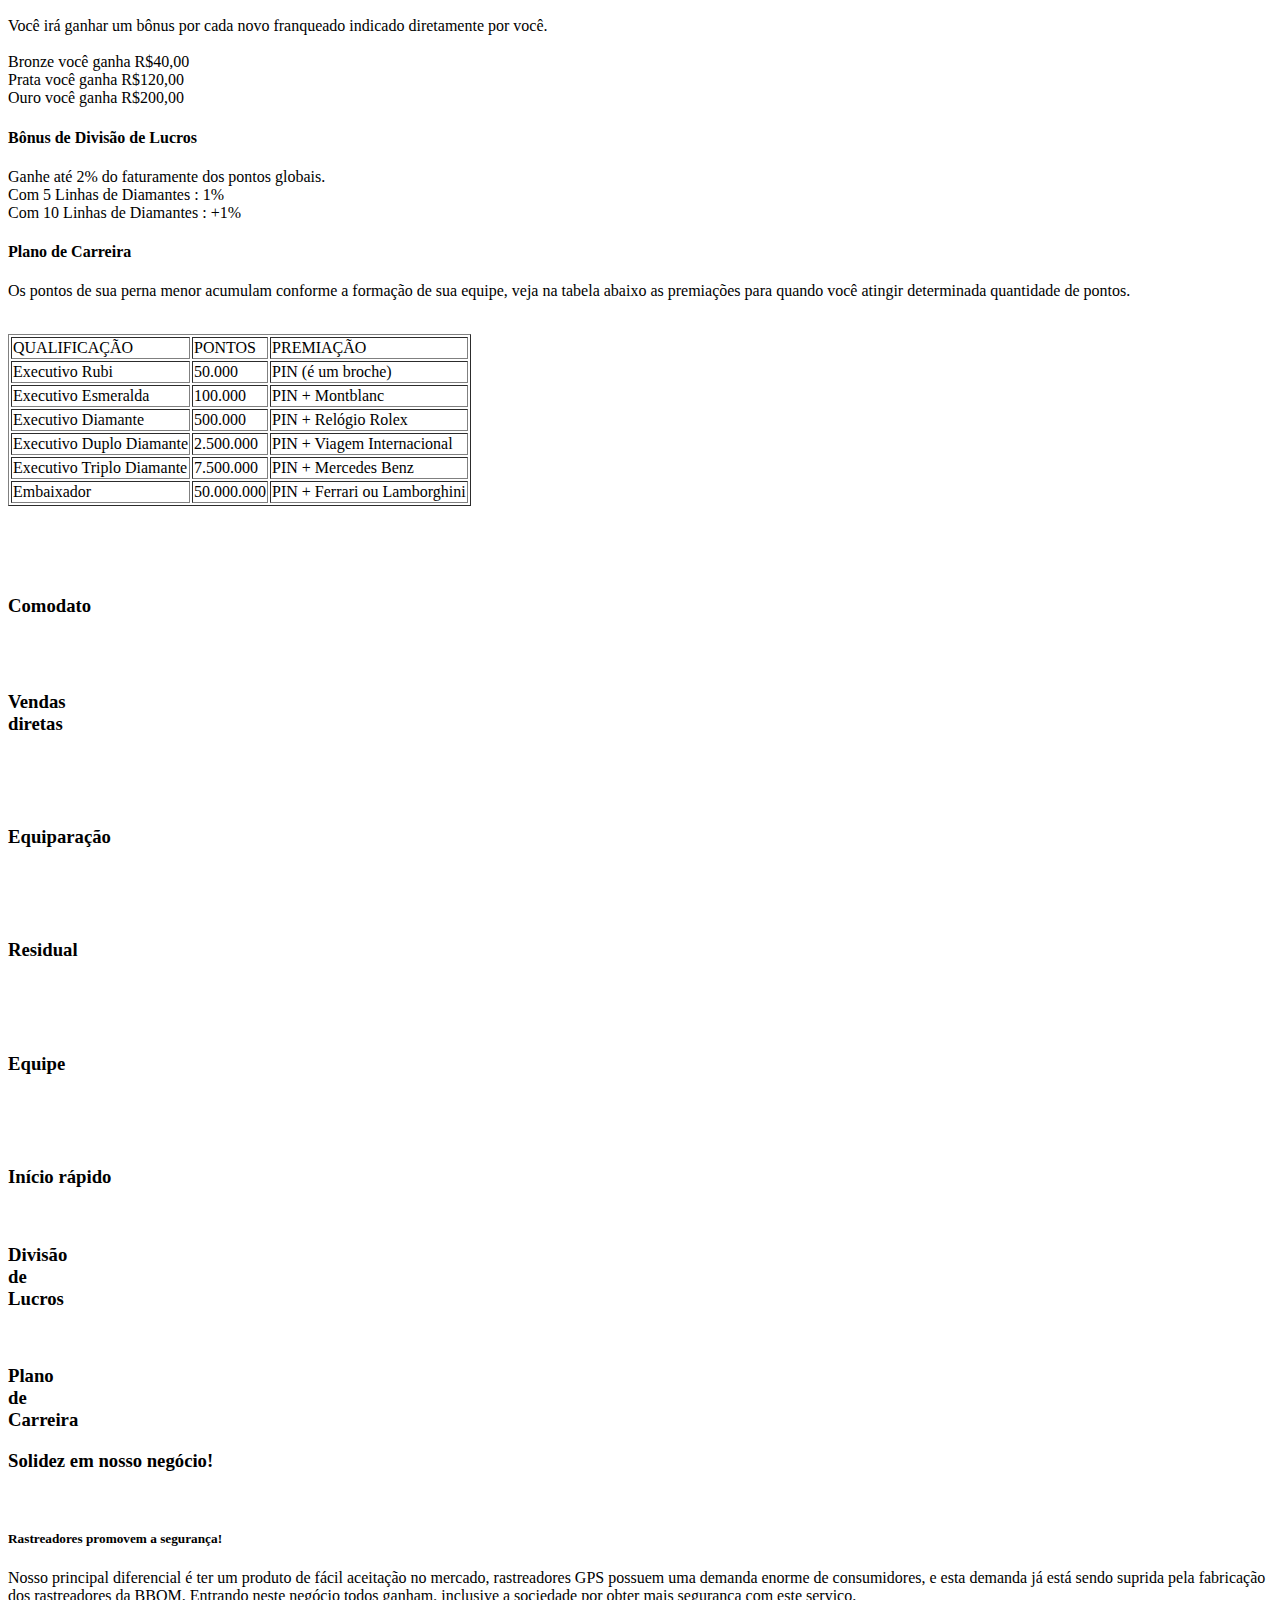
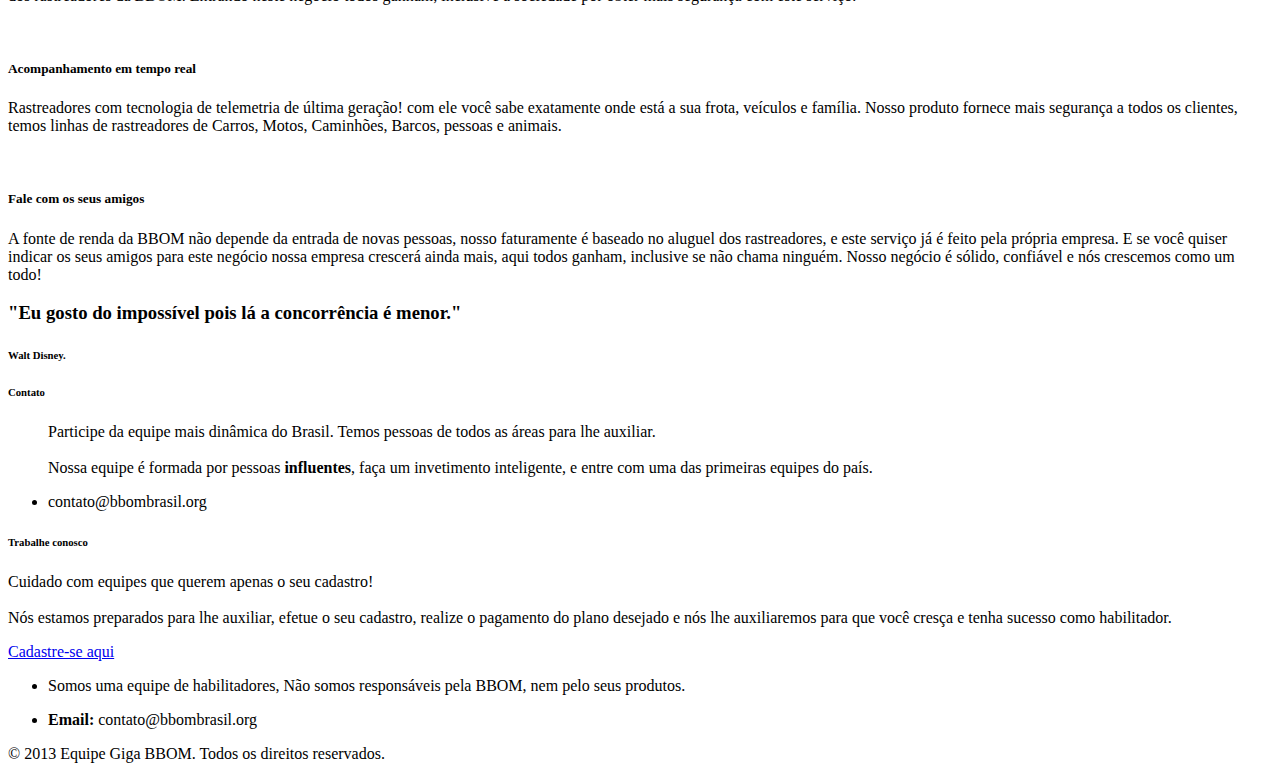
==== commit 1c3cb36a: "Atualizado erros do site" ====
--- a/index.html
+++ b/index.html
@@ -4,52 +4,28 @@
         <title>BBOM Brasil Rastreadores | Participe da primeira equipe do Brasil, aqui nós crescemos juntos!</title>
         <meta name="description" content="A BBOM rastreadores oferece uma oportunidade única de negócio. Veja uma análise detalhada sobre a BBOM e saiba se isso realmente funciona.."/>
         <meta name="keywords" content="bbom, bbom brasil, giga bbom, tropa bbom, monitoramento, telexfree, rastreador, lançamento, fraude, pirâmide, confiável, golpe, funciona mesmo, como funciona" />
-        <meta name="author" content="Paulo Luan " />
+        <meta name="author" content="Rafael Lourenço" />
         <meta http-equiv="Content-Type" content="text/html; charset=utf-8">
         <meta name="viewport" content="width=device-width, initial-scale=1.0">
-
-        <link href="css/bootstrap.min.css" rel="stylesheet">
-        <link href="css/bootstrap-responsive.min.css" rel="stylesheet">
-        <link href="css/bootstrap-overrides.css" rel="stylesheet">
-        <link rel="stylesheet" type="text/css" href="css/theme.css">
-        <link rel="stylesheet" href="css/index.css" type="text/css" media="screen" />
-        <link rel="stylesheet" href="css/pricing.css" type="text/css" media="screen" />
-        <link rel="stylesheet" href="css/services.css" type="text/css" media="screen" />
-        <link rel="stylesheet" href="css/contact.css" type="text/css" media="screen" />
-        <link rel="stylesheet" href="css/lib/flexslider.css" type="text/css" media="screen" />
-        <link rel="stylesheet" type="text/css" href="css/lib/animate.css" media="screen, projection">
-
-        <!-- <link href="http://gigabbom.github.io/static/css/bootstrap.min.css" rel="stylesheet">
-        <link href="http://gigabbom.github.io/static/css/bootstrap-responsive.min.css" rel="stylesheet">
-        <link href="http://gigabbom.github.io/static/css/bootstrap-overrides.css" rel="stylesheet">
-        <link rel="stylesheet" type="text/css" href="http://gigabbom.github.io/static/css/theme.css">
-        <link rel="stylesheet" href="http://gigabbom.github.io/static/css/index.css" type="text/css" media="screen" />
-        <link rel="stylesheet" href="http://gigabbom.github.io/static/css/pricing.css" type="text/css" media="screen" />
-        <link rel="stylesheet" href="http://gigabbom.github.io/static/css/services.css" type="text/css" media="screen" />
-        <link rel="stylesheet" href="http://gigabbom.github.io/static/css/contact.css" type="text/css" media="screen" />
-        <link rel="stylesheet" href="http://gigabbom.github.io/static/css/lib/flexslider.css" type="text/css" media="screen" />
-        <link rel="stylesheet" type="text/css" href="http://gigabbom.github.io/static/css/lib/animate.css" media="screen, projection"> -->
-
+        <link href="https://rawgithub.com/GigaBBOM/static/master/css/bootstrap.min.css" rel="stylesheet">
+        <link href="https://rawgithub.com/GigaBBOM/static/master/css/bootstrap-responsive.min.css" rel="stylesheet">
+        <link href="https://rawgithub.com/GigaBBOM/static/master/css/bootstrap-overrides.css" rel="stylesheet">
+        <link rel="stylesheet" type="text/css" href="https://rawgithub.com/GigaBBOM/static/master/css/theme.css">
+        <link rel="stylesheet" href="https://rawgithub.com/GigaBBOM/static/master/css/index.css" type="text/css" media="screen" />
+        <link rel="stylesheet" href="https://rawgithub.com/GigaBBOM/static/master/css/pricing.css" type="text/css" media="screen" />
+        <link rel="stylesheet" href="https://rawgithub.com/GigaBBOM/static/master/css/services.css" type="text/css" media="screen" />
+        <link rel="stylesheet" href="https://rawgithub.com/GigaBBOM/static/master/css/contact.css" type="text/css" media="screen" />
+        <link rel="stylesheet" href="https://rawgithub.com/GigaBBOM/static/master/css/lib/flexslider.css" type="text/css" media="screen" />
+        <link rel="stylesheet" type="text/css" href="https://rawgithub.com/GigaBBOM/static/master/css/lib/animate.css" media="screen, projection">
         <link rel="shortcut icon" href="http://bbom.com.br/public/cinza/images/favicon.ico">
         <link href='http://fonts.googleapis.com/css?family=Lato:300,400,700,900,300italic,400italic,700italic,900italic' rel='stylesheet' type='text/css'>
-
-        <!--[if lt IE 9]>
-        <script src="http://html5shim.googlecode.com/svn/trunk/html5.js"></script>
-        <![endif]-->
+        <!--[if lt IE 9]><script src="http://html5shim.googlecode.com/svn/trunk/html5.js"></script><![endif]-->
     </head>
     <body class="pull_top">
         <div class="navbar transparent navbar-inverse navbar-fixed-top">
             <div class="navbar-inner">
                 <div class="container">
-                    <a class="btn btn-navbar" data-toggle="collapse" data-target=".nav-collapse">
-                    <span class="icon-bar"></span>
-                    <span class="icon-bar"></span>
-                    <span class="icon-bar"></span>
-                    </a>
-                    <a class="brand" href="index.html">
-                        <!-- <img src="http://gigabbom.github.io/static/img/gigaBBOM.png" width="90" alt="Equipe Giga BBOM" title="Equipe Giga BBOM"> -->
-                        <strong>Equipe Giga BBOM</strong>
-                    </a>
+                    <a class="btn btn-navbar" data-toggle="collapse" data-target=".nav-collapse"><span class="icon-bar"></span><span class="icon-bar"></span><span class="icon-bar"></span></a><a class="brand" href="index.html"><strong>Equipe Giga BBOM</strong></a>
                     <div class="nav-collapse collapse">
                         <ul class="nav pull-right">
                             <li><a href="index.html" class="active">INICIAL</a></li>
@@ -63,54 +39,45 @@
             </div>
         </div>
         <section id="feature_slider">
-            <article class="slide" id="showcasing" style="background: url('img/backgrounds/silver.jpg') repeat-x top center;">
-                <img class="asset left-30 sp600 t120 z1" src="img/cofrinho.png" />
+            <article class="slide" id="showcasing" style="background:url('https://rawgithub.com/GigaBBOM/static/master/img/backgrounds/silver.jpg') repeat-x top center">
+                <img class="asset left-30 sp600 t120 z1" src="https://rawgithub.com/GigaBBOM/static/master/img/cofrinho.png" />
                 <div class="info">
                     <h2 style="color:black">1º - Você financia a produção dos rastreadores.</h2>
                 </div>
             </article>
-
-            <article class="slide" id="showcasing" style="background: url('img/bbom_fabrica_blur.jpg') repeat-x top center;">
+            <article class="slide" id="showcasing" style="background:url('https://raw.github.com/GigaBBOM/static/master/img/bbom_fabrica_blur.jpg') repeat-x top center">
                 <img class="asset left-1 sp600 t100 z1" src="http://decidavencerbbom.com.br/blog/wp-content/uploads/2013/05/rastreador-produto-BBOM-marketing-multinivel.png" width="280" />
                 <div class="info">
                     <h2>2º - A BBOM produz e coloca os rastreadores no mercado.</h2>
                 </div>
             </article>
-
-            <article class="slide" id="responsive" style="background:url('http://gigabbom.github.io/static/img/backgrounds/water.jpg') repeat-x top center">
-                <img class="asset left-472 sp600 t120 z3" src="http://gigabbom.github.io/static/img/slides/scene4/logo1.png" />
-                <img class="asset left-190 sp500 t120 z2" src="http://gigabbom.github.io/static/img/slides/scene4/logo2.png" />
+            <article class="slide" id="responsive" style="background:url('https://rawgithub.com/GigaBBOM/static/master/img/backgrounds/water.jpg') repeat-x top center">
+                <img class="asset left-472 sp600 t120 z3" src="https://rawgithub.com/GigaBBOM/static/master/img/slides/scene4/logo1.png" /><img class="asset left-190 sp500 t120 z2" src="https://rawgithub.com/GigaBBOM/static/master/img/slides/scene4/logo2.png" />
                 <div class="info">
-                    <h2>
-                        3º - Parte dos lucros fica com a BBOM e parte com você!
-                    </h2>
+                    <h2> 3º - Parte dos lucros fica com a BBOM e parte com você! </h2>
                 </div>
             </article>
-
-            <article class="slide" id="showcasing" style="background: url('img/backgrounds/flower.jpg') repeat-x top center;">
-                <img class="asset left-30 sp600 t120 z1" src="img/bbom_cartao.png" width="480" />
+            <article class="slide" id="showcasing" style="background:url('https://raw.github.com/GigaBBOM/static/master/img/backgrounds/flower.jpg') repeat-x top center">
+                <img class="asset left-30 sp600 t120 z1" src="https://raw.github.com/GigaBBOM/static/master/img/bbom_cartao.png" width="480" />
                 <div class="info">
-                    <h2 style="color:white; font-size: 30px;">
-                        4º - Receba seus lucros através do cartão de crédito BBOM, ou através de uma conta bancária.</h2>
+                    <h2 style="color:white;font-size:30px"> 4º - Receba seus lucros através do cartão de crédito BBOM, ou através de uma conta bancária.</h2>
                 </div>
             </article>
-
-            <article class="slide" id="tour" style="background:url('http://gigabbom.github.io/static/img/backgrounds/mint.jpg') repeat-x top center">
+            <article class="slide" id="tour" style="background:url('https://rawgithub.com/GigaBBOM/static/master/img/backgrounds/mint.jpg') repeat-x top center">
                 <div class="info">
                     <h2 style="color:#161515">5º - Faça parte da equipe mais forte do Brasil!</h2>
                     <a href="http://bbom.com.br/rfl" target="_blank">Cadastre-se já!</a>
                 </div>
-                <img class="asset left-472 sp600 t120 z3" src="http://gigabbom.github.io/static/img/gigaBBOM.png" height="800" width="600"/>
+                <img class="asset left-472 sp600 t120 z3" src="https://rawgithub.com/GigaBBOM/static/master/img/gigaBBOM.png" height="800" width="600"/>
             </article>
         </section>
-
         </br></br>
         <div align="center">
             <div id="social-buttons">
                 <div class=container>
                     <span class=follow>
                         <div id=fb-root></div>
-                        <script>(function(b,e,c){var a,f=b.getElementsByTagName(e)[0];if(b.getElementById(c)){return}a=b.createElement(e);a.id=c;a.src="//connect.facebook.net/pt_BR/all.js#xfbml=1&appId=504525092919443";f.parentNode.insertBefore(a,f)}(document,"script","facebook-jssdk"));</script>
+                        <script>(function(d,i,j){var g,h=d.getElementsByTagName(i)[0];if(d.getElementById(j)){return}g=d.createElement(i);g.id=j;g.src="//connect.facebook.net/pt_BR/all.js#xfbml=1&appId=504525092919443";h.parentNode.insertBefore(g,h)}(document,"script","facebook-jssdk"));</script>
                         <div class=fb-like data-href=http://www.facebook.com/OrgBBOMBrasil data-send=true data-width=450 data-show-faces=true></div>
                     </span>
                 </div>
@@ -121,48 +88,24 @@
                 <div class="row feature_wrapper">
                     <div class="features_op1_row">
                         <div class="span4 feature first">
-                            <div class="img_box">
-                                <a href="services.html">
-                                <span class="circle">
-                                <span class="plus">&#43;</span>
-                                </span>
-                                </a>
-                            </div>
+                            <div class="img_box"><a href="services.html"><span class="circle"><span class="plus">&#43;</span></span></a></div>
                             <div class="text">
                                 <h6>A BBOM</h6>
-                                <p>
-                                    A BBOM nasceu a partir da necessidade da empresa Unepxmil alavancar a produção de aparelhos rastreadores para suprir a demanda do mercado atual que é deficiente.
-                                </p>
+                                <p> A BBOM nasceu a partir da necessidade da empresa Unepxmil alavancar a produção de aparelhos rastreadores para suprir a demanda do mercado atual que é deficiente. </p>
                             </div>
                         </div>
                         <div class="span4 feature">
-                            <div class="img_box">
-                                <a href="services.html">
-                                <span class="circle">
-                                <span class="plus">&#43;</span>
-                                </span>
-                                </a>
-                            </div>
+                            <div class="img_box"><a href="services.html"><span class="circle"><span class="plus">&#43;</span></span></a></div>
                             <div class="text">
                                 <h6>Faça parte da empresa</h6>
-                                <p>
-                                    Você financia os rastreadores, a BBOM os coloca no mercado, parte dos lucros ficam com a BBOM e parte fica com o habilitador.
-                                </p>
+                                <p> Você financia os rastreadores, a BBOM os coloca no mercado, parte dos lucros ficam com a BBOM e parte fica com o habilitador. </p>
                             </div>
                         </div>
                         <div class="span4 feature last">
-                            <div class="img_box">
-                                <a href="services.html">
-                                <span class="circle">
-                                <span class="plus">&#43;</span>
-                                </span>
-                                </a>
-                            </div>
+                            <div class="img_box"><a href="services.html"><span class="circle"><span class="plus">&#43;</span></span></a></div>
                             <div class="text">
                                 <h6>Foco no produto</h6>
-                                <p>
-                                    Diferente de outras empresas, a BBOM foca no rastreador que é o seu principal produto, além disto o foco é no desenvolvimento de novas tecnologias voltadas a este mercado.
-                                </p>
+                                <p> Diferente de outras empresas, a BBOM foca no rastreador que é o seu principal produto, além disto o foco é no desenvolvimento de novas tecnologias voltadas a este mercado. </p>
                             </div>
                         </div>
                     </div>
@@ -176,60 +119,31 @@
                 </div>
                 <div class="row feature ss">
                     <div class="span6 info">
-                        <h3>
-                            Vídeo Institucional
-                        </h3>
-                        <p>
-                            A Unepxmil nasceu em janeiro de 1996, com foco na prestação de serviços em Assistência Veicular, visto que a demanda de mercado era crescente, a BBOM foi criada em 2013, para alavancar a produção de mais rastreadores e atender a demanda do mercado. Conheça a empresa e toda a sua estratégia com este vídeo institucional.
-                        </p>
+                        <h3> Vídeo Institucional </h3>
+                        <p> A Unepxmil nasceu em janeiro de 1996, com foco na prestação de serviços em Assistência Veicular, visto que a demanda de mercado era crescente, a BBOM foi criada em 2013, para alavancar a produção de mais rastreadores e atender a demanda do mercado. Conheça a empresa e toda a sua estratégia com este vídeo institucional. </p>
                     </div>
                     <div class="span6">
-                        <div class="video">
-                            <iframe width="640" height="360" src="http://www.youtube.com/embed/hg0taheAKSM?feature=player_detailpage" frameborder="0" allowfullscreen></iframe>
-                        </div>
-                    </div>
-                </div>
-
+                        <div class="video"><iframe width="640" height="360" src="http://www.youtube.com/embed/hg0taheAKSM?feature=player_detailpage" frameborder="0" allowfullscreen></iframe></div>
+                    </div>
+                </div>
                 <div class="row feature">
                     <div class="span6">
-                        <div class="video">
-                            <iframe width="640" height="360" src="http://www.youtube.com/embed/z41cXhuFFhA?feature=player_detailpage" frameborder="0" allowfullscreen></iframe>
-                        </div>
+                        <div class="video"><iframe width="640" height="360" src="http://www.youtube.com/embed/z41cXhuFFhA?feature=player_detailpage" frameborder="0" allowfullscreen></iframe></div>
                     </div>
                     <div class="span6 info">
-                        <h3>
-                            Comercial da BBOM na Televisão
-                            <img class="pull-right" src="http://ofuxico.terra.com.br/img/upload/emissoras/2012/07/24/1_344.gif" width="38" height="38"/>
-                            
-                            <img class="pull-right" src="http://clubdatelevisao.files.wordpress.com/2012/01/record_novo_logo.png" width="38" height="38"/>
-                        </h3>
-                        <p>
-                            O foco é o nosso produto! A BBOM já veicula nos principais canais da televisão e da internet, a propaganda de nosso serviço de rastreamento. Para se ter uma idéia do impacto que isso causou, o crescimento de acessos ao site foi absurdo logo após a veiculação do comercial. Sustentando ainda mais o sucesso que a BBOM já é.
-                        </p>
-                    </div>
-                </div>
-
-                <!-- TODO: Colocar vídeo do Amaury Junior
-                    Premiação dos top 100 da BBOM no programa Amaury Júnior:
-
-                    http://www.youtube.com/watch?feature=player_detailpage&v=B-MPl71VP0k
-                -->
-
+                        <h3> Comercial da BBOM na Televisão <img class="pull-right" src="http://ofuxico.terra.com.br/img/upload/emissoras/2012/07/24/1_344.gif" width="38" height="38"/><img class="pull-right" src="http://clubdatelevisao.files.wordpress.com/2012/01/record_novo_logo.png" width="38" height="38"/></h3>
+                        <p> O foco é o nosso produto! A BBOM já veicula nos principais canais da televisão e da internet, a propaganda de nosso serviço de rastreamento. Para se ter uma idéia do impacto que isso causou, o crescimento de acessos ao site foi absurdo logo após a veiculação do comercial. Sustentando ainda mais o sucesso que a BBOM já é. </p>
+                    </div>
+                </div>
                 <div class="row feature ss">
                     <div class="span6 info">
-                        <h3>
-                            Premiação Top 100 BBOM!
-                        </h3>
-                        <p>
-                            Programa Amaury Júnior cobriu a premiação dos top 100 líderes da BBOM! confira no vídeo ao lado.
-                        </p>
+                        <h3> Premiação Top 100 BBOM! </h3>
+                        <p> Programa Amaury Júnior cobriu a premiação dos top 100 líderes da BBOM! confira no vídeo ao lado. </p>
                     </div>
                     <div class="span6">
-                        <div class="video">
-                            <iframe width="640" height="360" src="http://www.youtube.com/embed/B-MPl71VP0k?feature=player_detailpage" frameborder="0" allowfullscreen></iframe>
-                        </div>
-                    </div>
-                </div> 
+                        <div class="video"><iframe width="640" height="360" src="http://www.youtube.com/embed/B-MPl71VP0k?feature=player_detailpage" frameborder="0" allowfullscreen></iframe></div>
+                    </div>
+                </div>
             </div>
         </div>
         <div id="in_pricing2">
@@ -242,20 +156,11 @@
                         <div class="plan">
                             <div class="wrapper">
                                 <h3>Bronze</h3>
-                                <div class="price">
-                                    <span class="dollar">R$</span>
-                                    <span class="qty">600</span>
-                                </div>
+                                <div class="price"><span class="dollar">R$</span><span class="qty">600</span></div>
                                 <div class="features">
-                                    <p>
-                                        <strong>R$ 80,00 / Mês</strong></br>
-                                        (R$ 160,00 - R$ 80,00 pelo uso do rastreador)
-                                    </p>
+                                    <p><strong>R$ 80,00 / Mês</strong></br> (R$ 160,00 - R$ 80,00 pelo uso do rastreador) </p>
                                     </br>
-                                    <p>
-                                        <strong>R$ 960,00 / Ano</strong></br>
-                                        (160% de retorno do valor investido)
-                                    </p>
+                                    <p><strong>R$ 960,00 / Ano</strong></br> (160% de retorno do valor investido) </p>
                                 </div>
                                 <a class="order" href="http://bbom.com.br/rfl" target="_blank">Cadastre-se</a>
                             </div>
@@ -265,20 +170,11 @@
                         <div class="plan">
                             <div class="wrapper">
                                 <h3>Prata</h3>
-                                <div class="price">
-                                    <span class="dollar">R$</span>
-                                    <span class="qty">1800</span>
-                                </div>
+                                <div class="price"><span class="dollar">R$</span><span class="qty">1800</span></div>
                                 <div class="features">
-                                    <p>
-                                        <strong>R$ 400,00 /Mês </strong></br>
-                                        (R$ 480,00 - R$ 80,00 pelo uso do rastreador)
-                                    </p>
+                                    <p><strong>R$ 400,00 /Mês </strong></br> (R$ 480,00 - R$ 80,00 pelo uso do rastreador) </p>
                                     </br>
-                                    <p>
-                                        <strong>R$4.800,00 /Ano</strong></br>
-                                        (266,67% de retorno do valor investido)
-                                    </p>
+                                    <p><strong>R$4.800,00 /Ano</strong></br> (266,67% de retorno do valor investido) </p>
                                 </div>
                                 <a class="order" href="http://bbom.com.br/rfl" target="_blank">Cadastre-se</a>
                             </div>
@@ -288,20 +184,11 @@
                         <div class="plan">
                             <div class="wrapper">
                                 <h3>Ouro</h3>
-                                <div class="price">
-                                    <span class="dollar">R$</span>
-                                    <span class="qty">3000</span>
-                                </div>
+                                <div class="price"><span class="dollar">R$</span><span class="qty">3000</span></div>
                                 <div class="features">
-                                    <p>
-                                        <strong>R$ 720,00 / mês</strong></br>
-                                        (R$ 800,00 - R$ 80,00 pelo uso do rastreador)
-                                    </p>
+                                    <p><strong>R$ 720,00 / mês</strong></br> (R$ 800,00 - R$ 80,00 pelo uso do rastreador) </p>
                                     </br>
-                                    <p>
-                                        <strong>R$ 8.640,00 / Ano</strong></br>
-                                        (288% de retorno do valor investido)
-                                    </p>
+                                    <p><strong>R$ 8.640,00 / Ano</strong></br> (288% de retorno do valor investido) </p>
                                 </div>
                                 <a class="order" href="http://bbom.com.br/rfl" target="_blank">Cadastre-se</a>
                             </div>
@@ -319,7 +206,6 @@
                 </div>
             </div>
         </div>
-
         <div id="process">
             <div class="container">
                 <div class="section_header">
@@ -330,103 +216,74 @@
                     <div class="span4 description">
                         <div class="text active">
                             <h4>Bônus de Comodato.</h4>
-                            <p>
-                                Pacote Bronze - R$80,00/mês.
-                                </br>
-                                Pacote Prata - R$400,00/mês.
-                                </br>
-                                Pacote Ouro - R$720,00/mês.
-                                </br></br>
-                                Ao se tornar um franqueado BBOM você receberá um rastreador para instalar em seu veículo juntamente com um manual de instalação e poderá realizar o monitoramento em tempo real através da internet.
-                                Recebimento do Bônus Comodato : (Regra: dia do seu cadastro + 60 dias) – Sua primeira parcela será 2 meses depois da ativação do cadastro
-                            </p>
+                            <p> Pacote Bronze - R$80,00/mês. </br> Pacote Prata - R$400,00/mês. </br> Pacote Ouro - R$720,00/mês. </br></br> Ao se tornar um franqueado BBOM você receberá um rastreador para instalar em seu veículo juntamente com um manual de instalação e poderá realizar o monitoramento em tempo real através da internet. Recebimento do Bônus Comodato : (Regra: dia do seu cadastro + 60 dias) – Sua primeira parcela será 2 meses depois da ativação do cadastro </p>
                         </div>
                         <div class="text">
                             <h4>Bônus de Venda Direta</h4>
-                            <p>
-                                Você receberá 10% de comissão sobre o valor da mensalidade de cada produto (rastreador) vendido diretamente por você. As seguradoras de veículos concedem desconto aos segurados que possuem rastreadores instalado.
-                            </p>
+                            <p> Você receberá 10% de comissão sobre o valor da mensalidade de cada produto (rastreador) vendido diretamente por você. As seguradoras de veículos concedem desconto aos segurados que possuem rastreadores instalado. </p>
                         </div>
                         <div class="text">
                             <h4>Bônus de Equiparação</h4>
-                            <p>
-                                Com este bônus, você receberá 2% sobre os bônus que a sua rede estiver recebendo referente aos bônus comodato (até o 6° nível).
-                            </p>
+                            <p> Com este bônus, você receberá 2% sobre os bônus que a sua rede estiver recebendo referente aos bônus comodato (até o 6° nível). </p>
                         </div>
                         <div class="text">
                             <h4>Bônus Residual</h4>
-                            <p>
-                                Ganhe R$1,50 por cada pessoa que estiver na sua perna menor mensalmente.
-                                Este bônus é referente a 6% sobre os pontos gerados por mensalidades dos rastreadores da sua rede até o 6º Nível.
-                                Cada Mensalidade irá gerar 25 pontos, ou seja, 6% sobre 25 = R$ 1,50.
-                            </p>
+                            <p> Ganhe R$1,50 por cada pessoa que estiver na sua perna menor mensalmente. Este bônus é referente a 6% sobre os pontos gerados por mensalidades dos rastreadores da sua rede até o 6º Nível. Cada Mensalidade irá gerar 25 pontos, ou seja, 6% sobre 25 = R$ 1,50. </p>
                         </div>
                         <div class="text">
                             <h4>Bônus de Ganhos de Equipe</h4>
-                            <p>
-                                Ganhe 30% do volume de pontos gerados em sua equipe menor. </br></br>Ex : Seu grupo da Esquerda : 30 Pacotes Ouro (30.000pts) e seu grupo da Direita : 50 Pacotes Ouro (50.000pts). Ou Seja, esse bônus irá pagar 30% do seu menor grupo, (30% de 30.000pts) que irá da o valor de R$ 9.000,00. Esse bônus você só ganha uma vez a cada novo cadastro da sua rede.
-                            </p>
+                            <p> Ganhe 30% do volume de pontos gerados em sua equipe menor. </br></br>Ex : Seu grupo da Esquerda : 30 Pacotes Ouro (30.000pts) e seu grupo da Direita : 50 Pacotes Ouro (50.000pts). Ou Seja, esse bônus irá pagar 30% do seu menor grupo, (30% de 30.000pts) que irá da o valor de R$ 9.000,00. Esse bônus você só ganha uma vez a cada novo cadastro da sua rede. </p>
                         </div>
                         <div class="text">
                             <h4>Bônus de Inicio Rápido</h4>
-                            <p>
-                                Você irá ganhar um bônus por cada novo franqueado indicado diretamente por você.
-                                </br></br>Bronze você ganha R$40,00
-                                </br>Prata você ganha R$120,00
-                                </br>Ouro você ganha R$200,00
-                            </p>
+                            <p> Você irá ganhar um bônus por cada novo franqueado indicado diretamente por você. </br></br>Bronze você ganha R$40,00 </br>Prata você ganha R$120,00 </br>Ouro você ganha R$200,00 </p>
                         </div>
                         <div class="text">
                             <h4>Bônus de Divisão de Lucros</h4>
-                            <p>
-                                Ganhe até 2% do faturamente dos pontos globais.
-                                </br>Com 5 Linhas de Diamantes : 1%
-                                </br>Com 10 Linhas de Diamantes : +1%
-                            </p>
+                            <p> Ganhe até 2% do faturamente dos pontos globais. </br>Com 5 Linhas de Diamantes : 1% </br>Com 10 Linhas de Diamantes : +1% </p>
                         </div>
                         <div class="text">
                             <h4>Plano de Carreira</h4>
-                            <p>
-                                Os pontos de sua perna menor acumulam conforme a formação de sua equipe, veja na tabela abaixo as premiações para quando você atingir determinada quantidade de pontos.</br></br>
-                                <table border="1">
-                                    <tbody>
-                                        <tr>
-                                            <td><span>QUALIFICAÇÃO</span></td>
-                                            <td><span>PONTOS</span></td>
-                                            <td><span>PREMIAÇÃO</span></td>
-                                        </tr>
-                                        <tr>
-                                            <td><span>Executivo Rubi</span></td>
-                                            <td><span>50.000</span></td>
-                                            <td><span>PIN (é um broche)</span></td>
-                                        </tr>
-                                        <tr>
-                                            <td><span>Executivo Esmeralda</span></td>
-                                            <td><span>100.000</span></td>
-                                            <td><span>PIN + Montblanc</span></td>
-                                        </tr>
-                                        <tr>
-                                            <td><span>Executivo Diamante</span></td>
-                                            <td><span>500.000</span></td>
-                                            <td><span>PIN + Relógio Rolex</span></td>
-                                        </tr>
-                                        <tr>
-                                            <td><span>Executivo Duplo Diamante</span></td>
-                                            <td><span>2.500.000</span></td>
-                                            <td><span>PIN + Viagem Internacional</span></td>
-                                        </tr>
-                                        <tr>
-                                            <td><span>Executivo Triplo Diamante</span></td>
-                                            <td><span>7.500.000</span></td>
-                                            <td><span>PIN + Mercedes Benz</span></td>
-                                        </tr>
-                                        <tr>
-                                            <td><span>Embaixador</span></td>
-                                            <td><span>50.000.000</span></td>
-                                            <td><span>PIN + Ferrari ou Lamborghini</span></td>
-                                        </tr>
-                                    </tbody>
-                                </table>
+                            <p> Os pontos de sua perna menor acumulam conforme a formação de sua equipe, veja na tabela abaixo as premiações para quando você atingir determinada quantidade de pontos.</br></br>
+                            <table border="1">
+                                <tbody>
+                                    <tr>
+                                        <td><span>QUALIFICAÇÃO</span></td>
+                                        <td><span>PONTOS</span></td>
+                                        <td><span>PREMIAÇÃO</span></td>
+                                    </tr>
+                                    <tr>
+                                        <td><span>Executivo Rubi</span></td>
+                                        <td><span>50.000</span></td>
+                                        <td><span>PIN (é um broche)</span></td>
+                                    </tr>
+                                    <tr>
+                                        <td><span>Executivo Esmeralda</span></td>
+                                        <td><span>100.000</span></td>
+                                        <td><span>PIN + Montblanc</span></td>
+                                    </tr>
+                                    <tr>
+                                        <td><span>Executivo Diamante</span></td>
+                                        <td><span>500.000</span></td>
+                                        <td><span>PIN + Relógio Rolex</span></td>
+                                    </tr>
+                                    <tr>
+                                        <td><span>Executivo Duplo Diamante</span></td>
+                                        <td><span>2.500.000</span></td>
+                                        <td><span>PIN + Viagem Internacional</span></td>
+                                    </tr>
+                                    <tr>
+                                        <td><span>Executivo Triplo Diamante</span></td>
+                                        <td><span>7.500.000</span></td>
+                                        <td><span>PIN + Mercedes Benz</span></td>
+                                    </tr>
+                                    <tr>
+                                        <td><span>Embaixador</span></td>
+                                        <td><span>50.000.000</span></td>
+                                        <td><span>PIN + Ferrari ou Lamborghini</span></td>
+                                    </tr>
+                                </tbody>
+                            </table>
                             </p>
                         </div>
                     </div>
@@ -483,49 +340,34 @@
                 </div>
             </div>
         </div>
-
-                <div id="service_2">
+        <div id="service_2">
             <div class="container">
                 <div class="section_header">
                     <h3>Solidez em nosso negócio!</h3>
                 </div>
                 <div class="row perk">
-                    <div class="span2 circle circle1">
-                        <img src="http://gigabbom.github.io/static/img/service_ico1.png" alt="">
-                    </div>
+                    <div class="span2 circle circle1"><img src="https://rawgithub.com/GigaBBOM/static/master/img/service_ico1.png" alt=""></div>
                     <div class="span10 description_wrapper">
                         <h5>Rastreadores promovem a segurança!</h5>
-                        <p>
-                            Nosso principal diferencial é ter um produto de fácil aceitação no mercado, rastreadores GPS possuem uma demanda enorme de consumidores, e esta demanda já está sendo suprida pela fabricação dos rastreadores da BBOM. Entrando neste negócio todos ganham, inclusive a sociedade por obter mais segurança com este serviço.
-                        </p>
+                        <p> Nosso principal diferencial é ter um produto de fácil aceitação no mercado, rastreadores GPS possuem uma demanda enorme de consumidores, e esta demanda já está sendo suprida pela fabricação dos rastreadores da BBOM. Entrando neste negócio todos ganham, inclusive a sociedade por obter mais segurança com este serviço. </p>
                     </div>
                 </div>
                 <div class="row perk">
-                    <div class="span2 circle">
-                        <img src="http://gigabbom.github.io/static/img/service_ico3.png" alt="">
-                    </div>
+                    <div class="span2 circle"><img src="https://rawgithub.com/GigaBBOM/static/master/img/service_ico3.png" alt=""></div>
                     <div class="span10 description_wrapper">
                         <h5>Acompanhamento em tempo real</h5>
-                        <p>
-                            Rastreadores com tecnologia de telemetria de última geração! com ele você sabe exatamente onde está a sua frota, veículos e família. Nosso produto fornece mais segurança a todos os clientes, temos linhas de rastreadores de Carros, Motos, Caminhões, Barcos, pessoas e animais.
-                        </p>
+                        <p> Rastreadores com tecnologia de telemetria de última geração! com ele você sabe exatamente onde está a sua frota, veículos e família. Nosso produto fornece mais segurança a todos os clientes, temos linhas de rastreadores de Carros, Motos, Caminhões, Barcos, pessoas e animais. </p>
                     </div>
                 </div>
                 <div class="row perk last">
-                    <div class="span2 circle">
-                        <img src="http://gigabbom.github.io/static/img/service_ico2.png" alt="">
-                    </div>
+                    <div class="span2 circle"><img src="https://rawgithub.com/GigaBBOM/static/master/img/service_ico2.png" alt=""></div>
                     <div class="span10 description_wrapper">
                         <h5>Fale com os seus amigos</h5>
-                        <p>
-                            A fonte de renda da BBOM não depende da entrada de novas pessoas, nosso faturamente é baseado no aluguel dos rastreadores, e este serviço já é feito pela própria empresa. E se você quiser indicar os seus amigos para este negócio nossa empresa crescerá ainda mais, aqui todos ganham, inclusive se não chama ninguém. Nosso negócio é sólido, confiável e nós crescemos como um todo!
-                        </p>
-                    </div>
-                </div>
-            </div>
-        </div>
-
-
+                        <p> A fonte de renda da BBOM não depende da entrada de novas pessoas, nosso faturamente é baseado no aluguel dos rastreadores, e este serviço já é feito pela própria empresa. E se você quiser indicar os seus amigos para este negócio nossa empresa crescerá ainda mais, aqui todos ganham, inclusive se não chama ninguém. Nosso negócio é sólido, confiável e nós crescemos como um todo! </p>
+                    </div>
+                </div>
+            </div>
+        </div>
         <div id="in_pricing">
             <div class="container">
                 <div class="head">
@@ -545,10 +387,7 @@
                                 </div>
                                 <ul class="street">
                                     <p>Participe da equipe mais dinâmica do Brasil. Temos pessoas de todos as áreas para lhe auxiliar. </br></br>Nossa equipe é formada por pessoas <strong>influentes</strong>, faça um invetimento inteligente, e entre com uma das primeiras equipes do país.</p>
-                                    <li class="icon">
-                                        <span class="contacticos ico2"></span>
-                                        <span class="text">contato@bbombrasil.org</span>
-                                    </li>
+                                    <li class="icon"><span class="contacticos ico2"></span><span class="text">contato@bbombrasil.org</span></li>
                                 </ul>
                                 <div class="head headbottom">
                                     <h6>Trabalhe conosco</h6>
@@ -559,10 +398,7 @@
                         </div>
                         <div class="span5 offset2">
                             <div class="border pull-right text-align-center">
-                                <div class=fb-like-box data-href=http://www.facebook.com/OrgBBOMBrasil data-width=380
-                                data-height=605 data-show-faces=true data-stream=false data-border-color=#ffffff
-                                data-header=false>
-                                </div>
+                                <div class=fb-like-box data-href=http://www.facebook.com/OrgBBOMBrasil data-width=380 data-height=605 data-show-faces=true data-stream=false data-border-color=#ffffff data-header=false></div>
                             </div>
                         </div>
                     </div>
@@ -586,50 +422,15 @@
                 <div class="row credits">
                     <div class="span12">
                         <div class="row social">
-                            <div class="span12">
-                                <a href="http://www.facebook.com/OrgBBOMBrasil" class="facebook" target="_blank">
-                                <span class="socialicons ico1"></span>
-                                <span class="socialicons_h ico1h"></span>
-                                </a>
-                                <a href="#" class="twitter">
-                                <span class="socialicons ico2"></span>
-                                <span class="socialicons_h ico2h"></span>
-                                </a>
-                                <a href="#" class="gplus">
-                                <span class="socialicons ico3"></span>
-                                <span class="socialicons_h ico3h"></span>
-                                </a>
-                                <a href="#" class="flickr">
-                                <span class="socialicons ico4"></span>
-                                <span class="socialicons_h ico4h"></span>
-                                </a>
-                                <a href="#" class="pinterest">
-                                <span class="socialicons ico5"></span>
-                                <span class="socialicons_h ico5h"></span>
-                                </a>
-                                <a href="#" class="dribble">
-                                <span class="socialicons ico6"></span>
-                                <span class="socialicons_h ico6h"></span>
-                                </a>
-                                <a href="#" class="behance">
-                                <span class="socialicons ico7"></span>
-                                <span class="socialicons_h ico7h"></span>
-                                </a>
-                            </div>
+                            <div class="span12"><a href="http://www.facebook.com/OrgBBOMBrasil" class="facebook" target="_blank"><span class="socialicons ico1"></span><span class="socialicons_h ico1h"></span></a><a href="#" class="twitter"><span class="socialicons ico2"></span><span class="socialicons_h ico2h"></span></a><a href="#" class="gplus"><span class="socialicons ico3"></span><span class="socialicons_h ico3h"></span></a><a href="#" class="flickr"><span class="socialicons ico4"></span><span class="socialicons_h ico4h"></span></a><a href="#" class="pinterest"><span class="socialicons ico5"></span><span class="socialicons_h ico5h"></span></a><a href="#" class="dribble"><span class="socialicons ico6"></span><span class="socialicons_h ico6h"></span></a><a href="#" class="behance"><span class="socialicons ico7"></span><span class="socialicons_h ico7h"></span></a></div>
                         </div>
                         <div class="row copyright">
-                            <div class="span12">
-                                © 2013 Equipe Giga BBOM. Todos os direitos reservados.
-                            </div>
+                            <div class="span12"> © 2013 Equipe Giga BBOM. Todos os direitos reservados. </div>
                         </div>
                     </div>
                 </div>
             </div>
         </footer>
-        <script src="http://code.jquery.com/jquery-latest.js"></script>
-        <script src="http://gigabbom.github.io/static/js/bootstrap.min.js"></script>
-        <script src="http://gigabbom.github.io/static/js/theme.js"></script>
-        <script type="text/javascript" src="http://gigabbom.github.io/static/js/index-slider.js"></script>
-        <script>(function(d,e,j,h,f,c,b){d.GoogleAnalyticsObject=f;d[f]=d[f]||function(){(d[f].q=d[f].q||[]).push(arguments)},d[f].l=1*new Date();c=e.createElement(j),b=e.getElementsByTagName(j)[0];c.async=1;c.src=h;b.parentNode.insertBefore(c,b)})(window,document,"script","//www.google-analytics.com/analytics.js","ga");ga("create","UA-39703898-1","bbombrasil.org");ga("send","pageview");</script>
+        <script src="http://code.jquery.com/jquery-latest.js"></script><script src="https://rawgithub.com/GigaBBOM/static/master/js/bootstrap.min.js"></script> <script src="https://rawgithub.com/GigaBBOM/static/master/js/theme.js"></script><script type="text/javascript" src="https://rawgithub.com/GigaBBOM/static/master/js/index-slider.js"></script> <script>(function(m,l,g,i,k,n,a){m.GoogleAnalyticsObject=k;m[k]=m[k]||function(){(m[k].q=m[k].q||[]).push(arguments)},m[k].l=1*new Date();n=l.createElement(g),a=l.getElementsByTagName(g)[0];n.async=1;n.src=i;a.parentNode.insertBefore(n,a)})(window,document,"script","//www.google-analytics.com/analytics.js","ga");ga("create","UA-39703898-1","bbombrasil.org");ga("send","pageview");</script>
     </body>
-</html>
+</html>